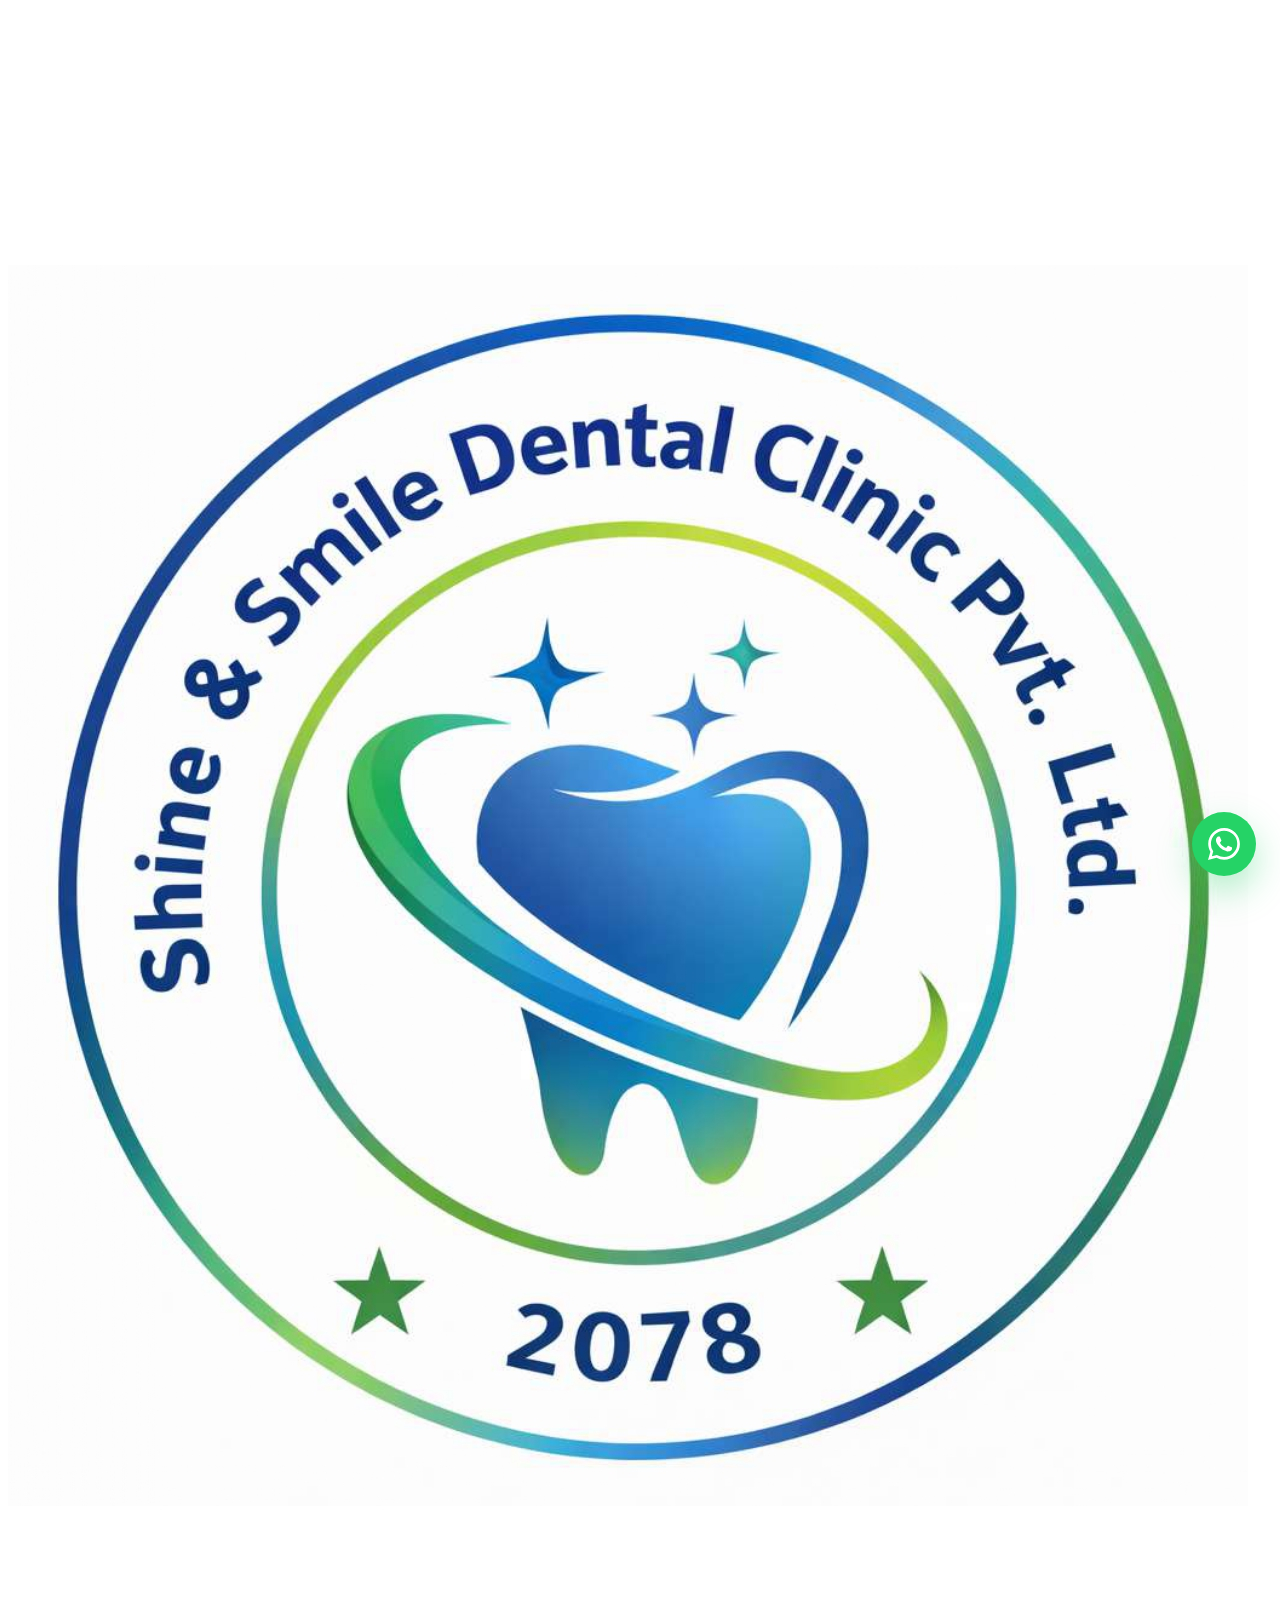
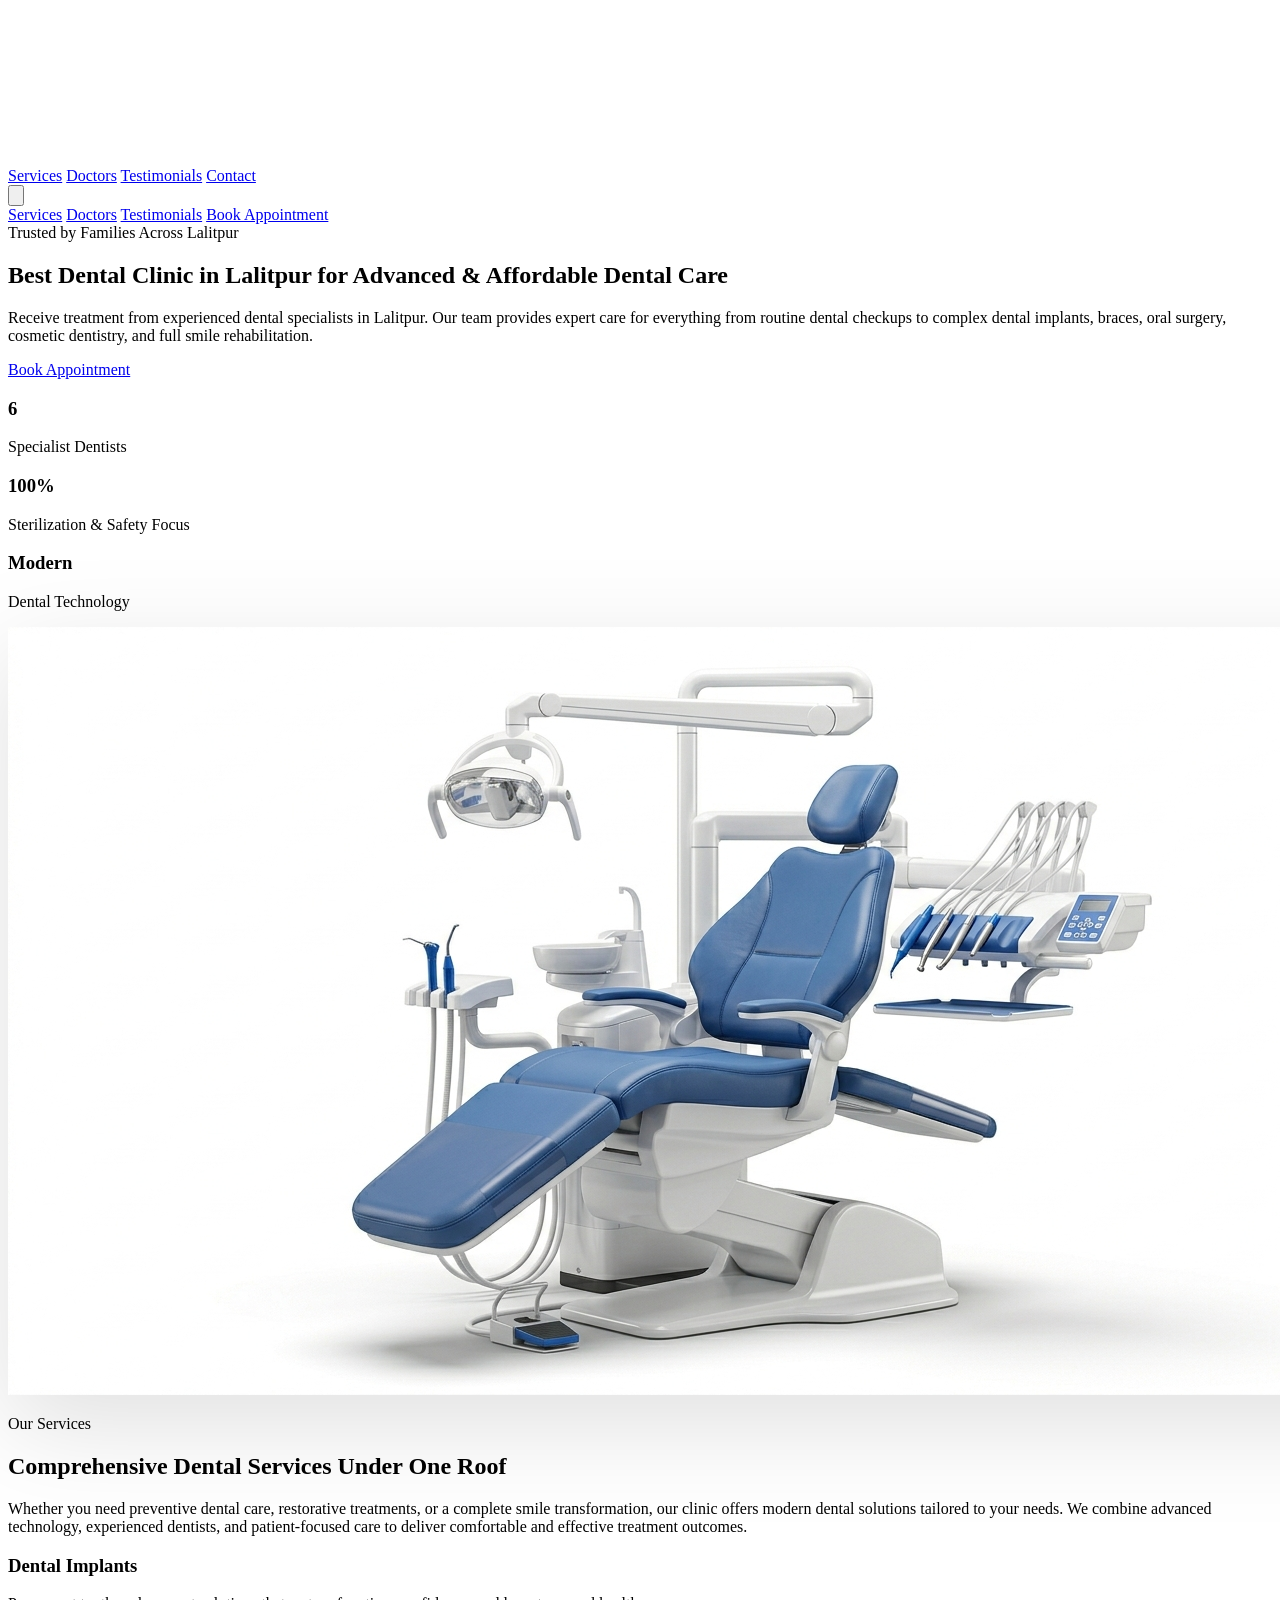
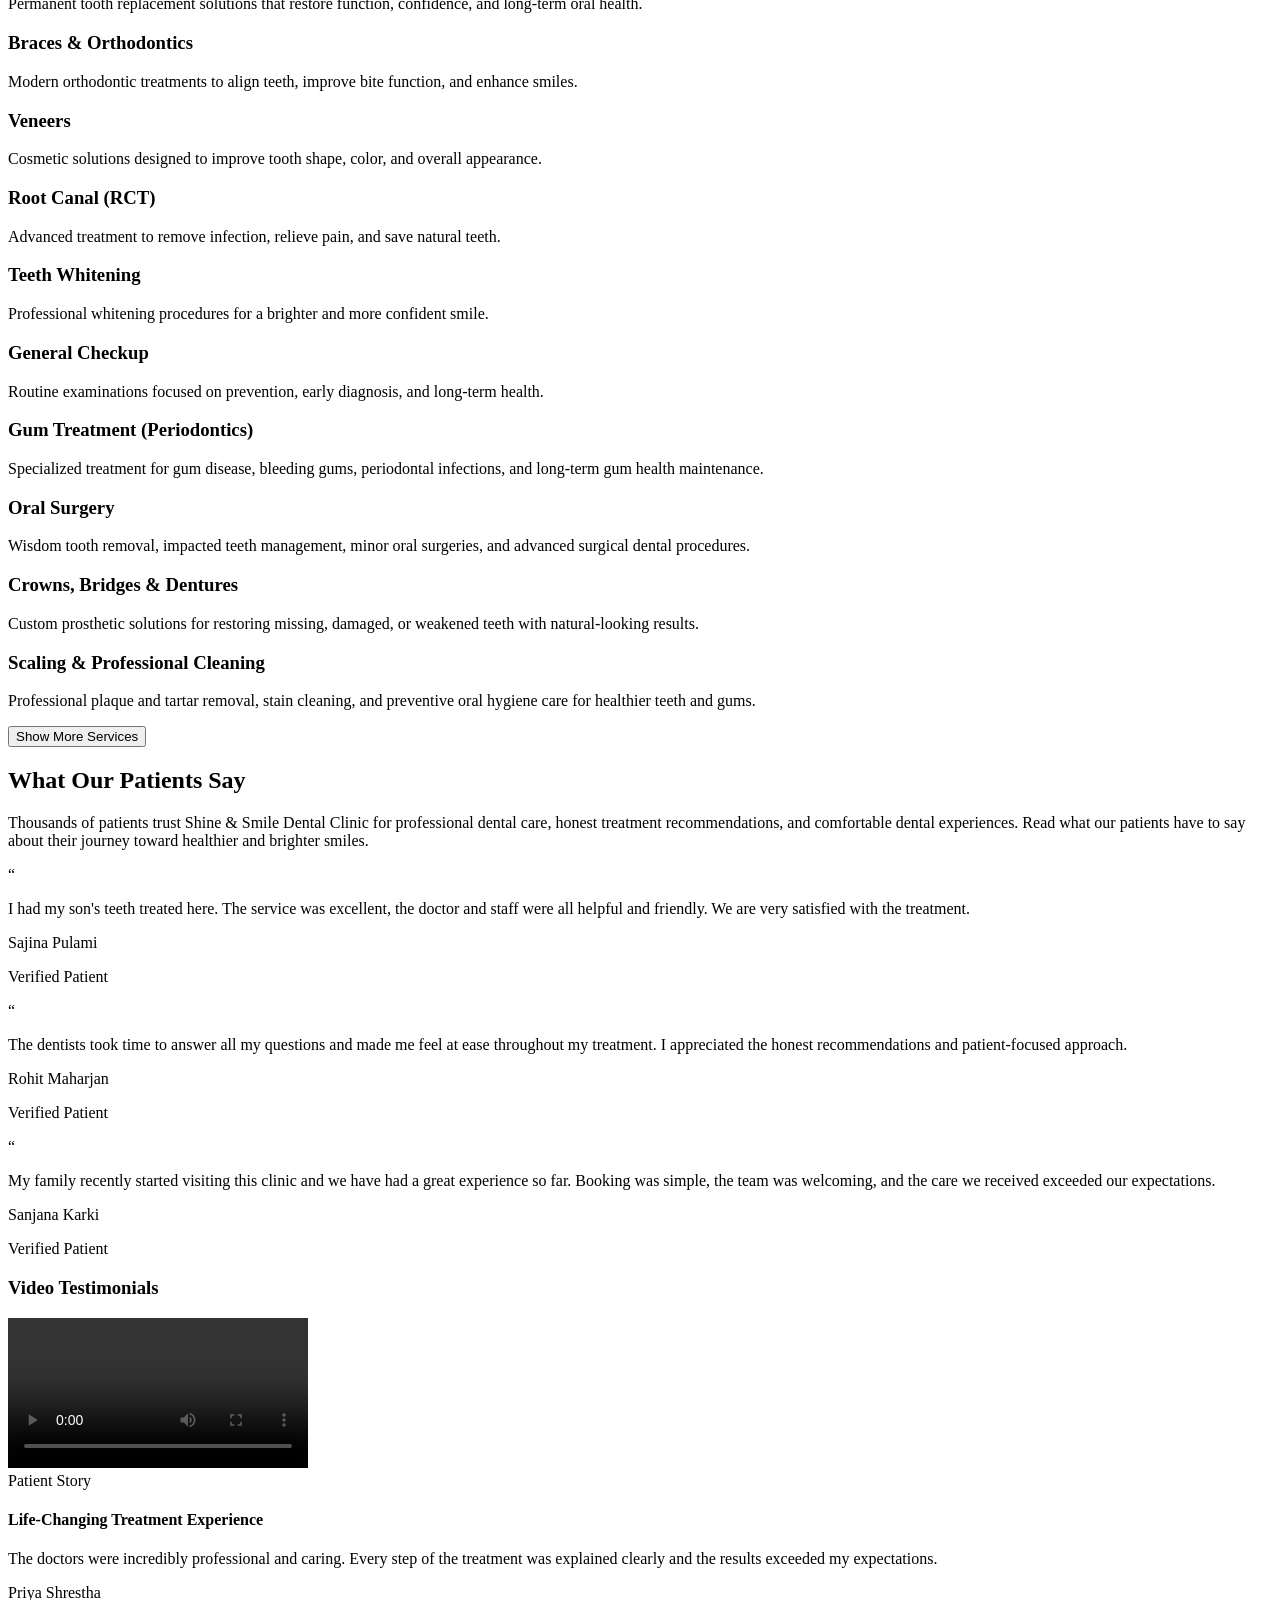
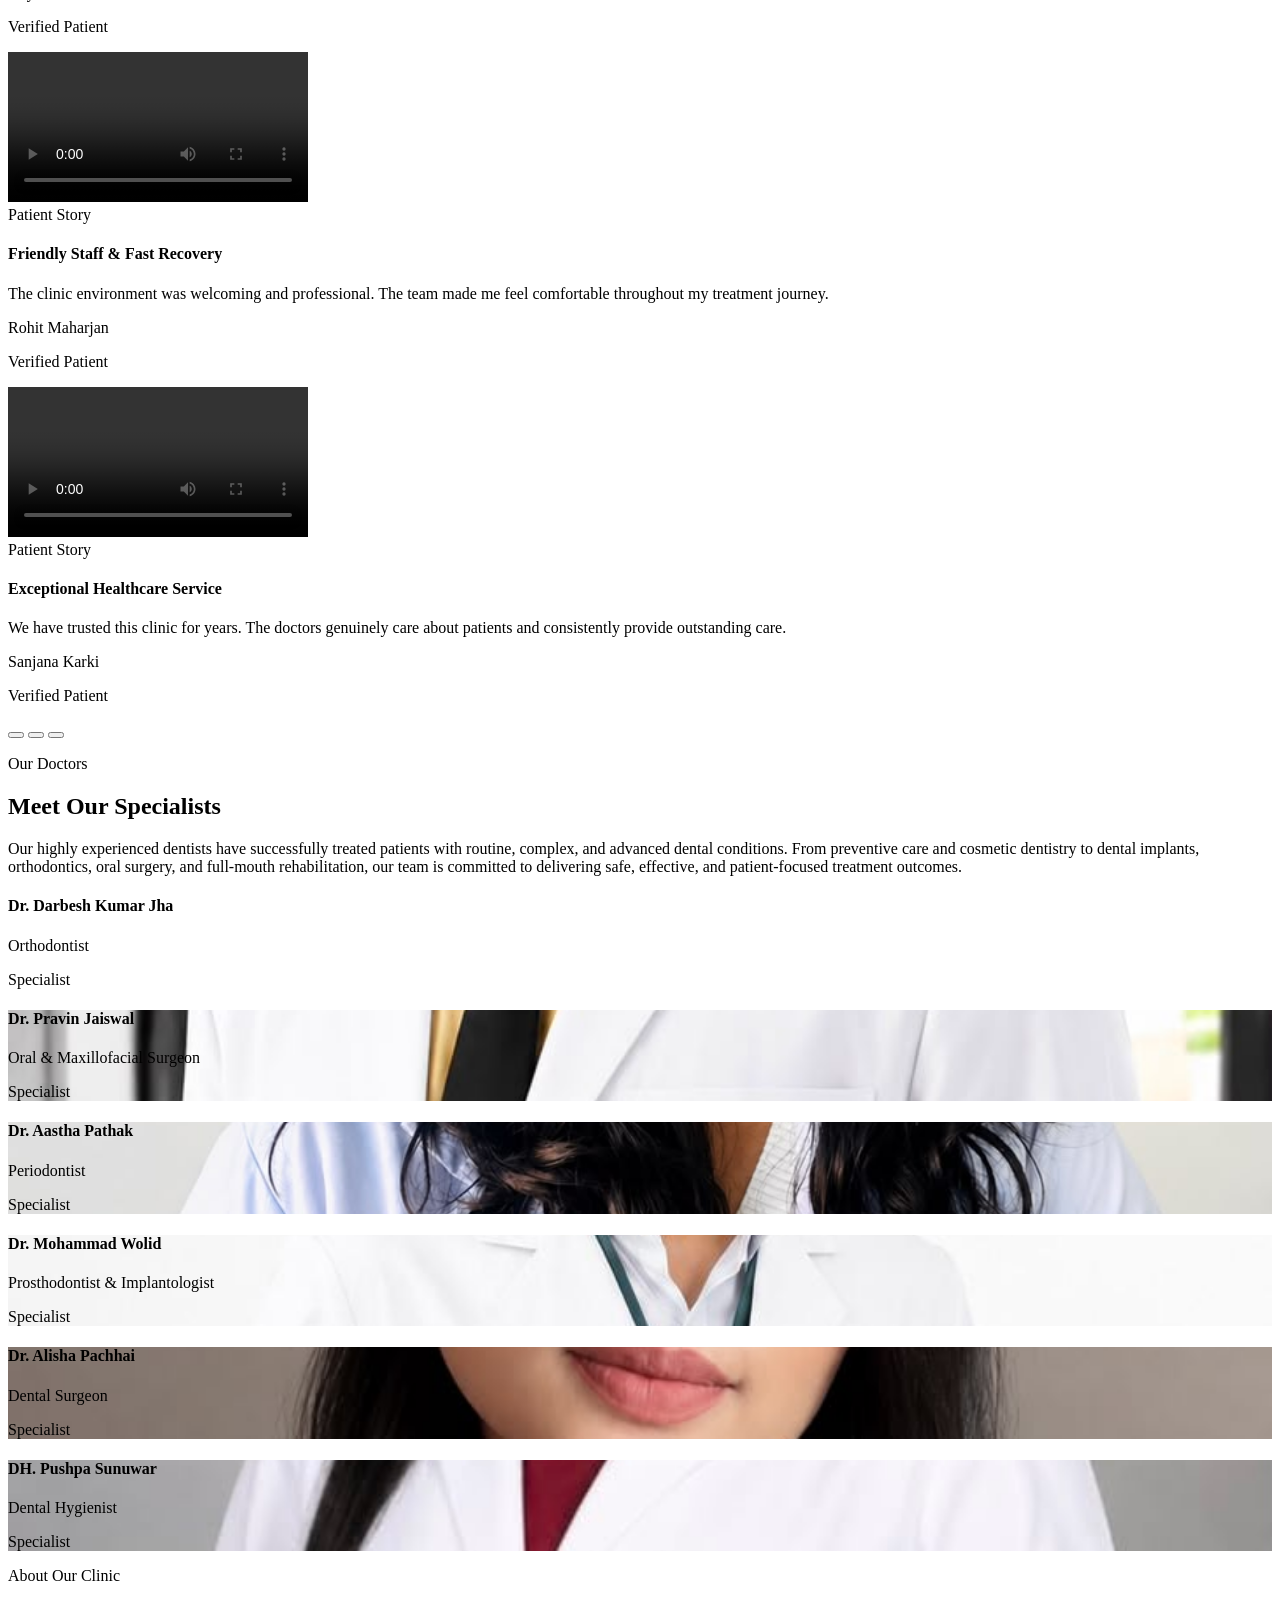
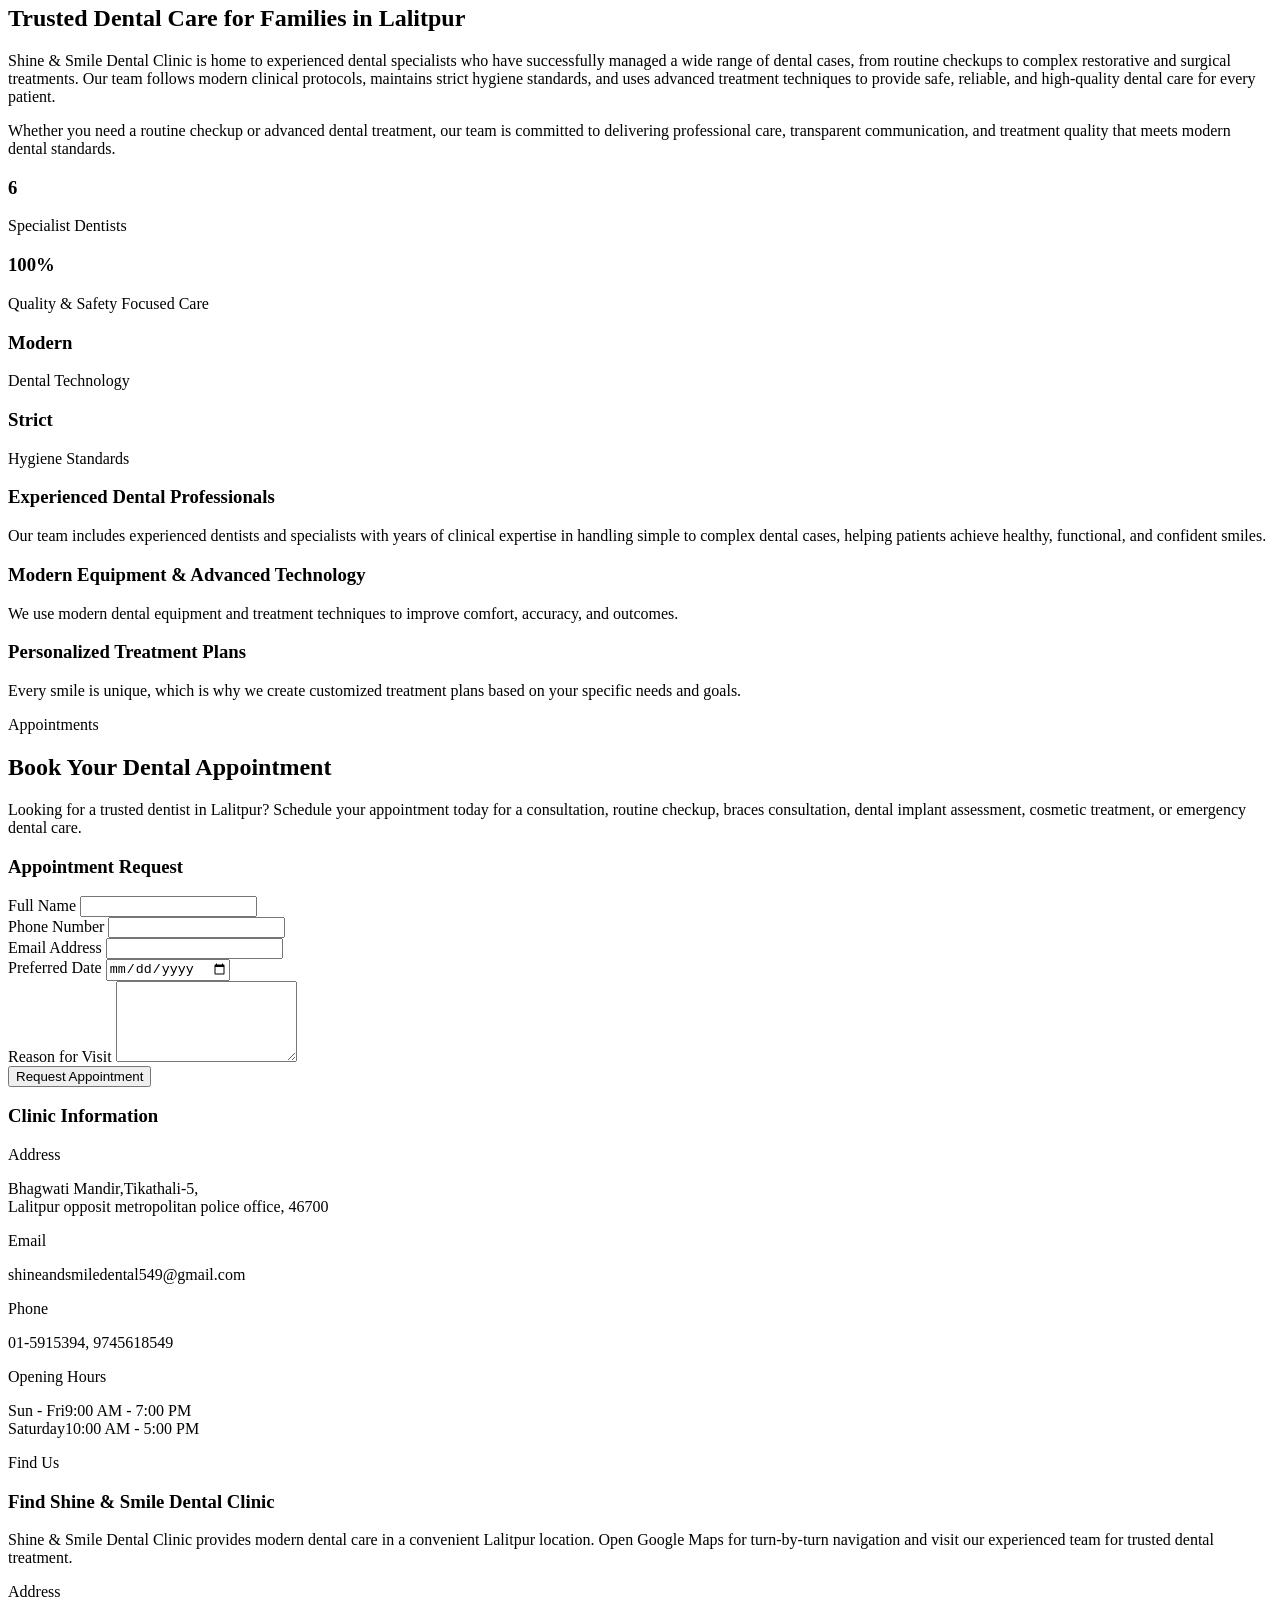
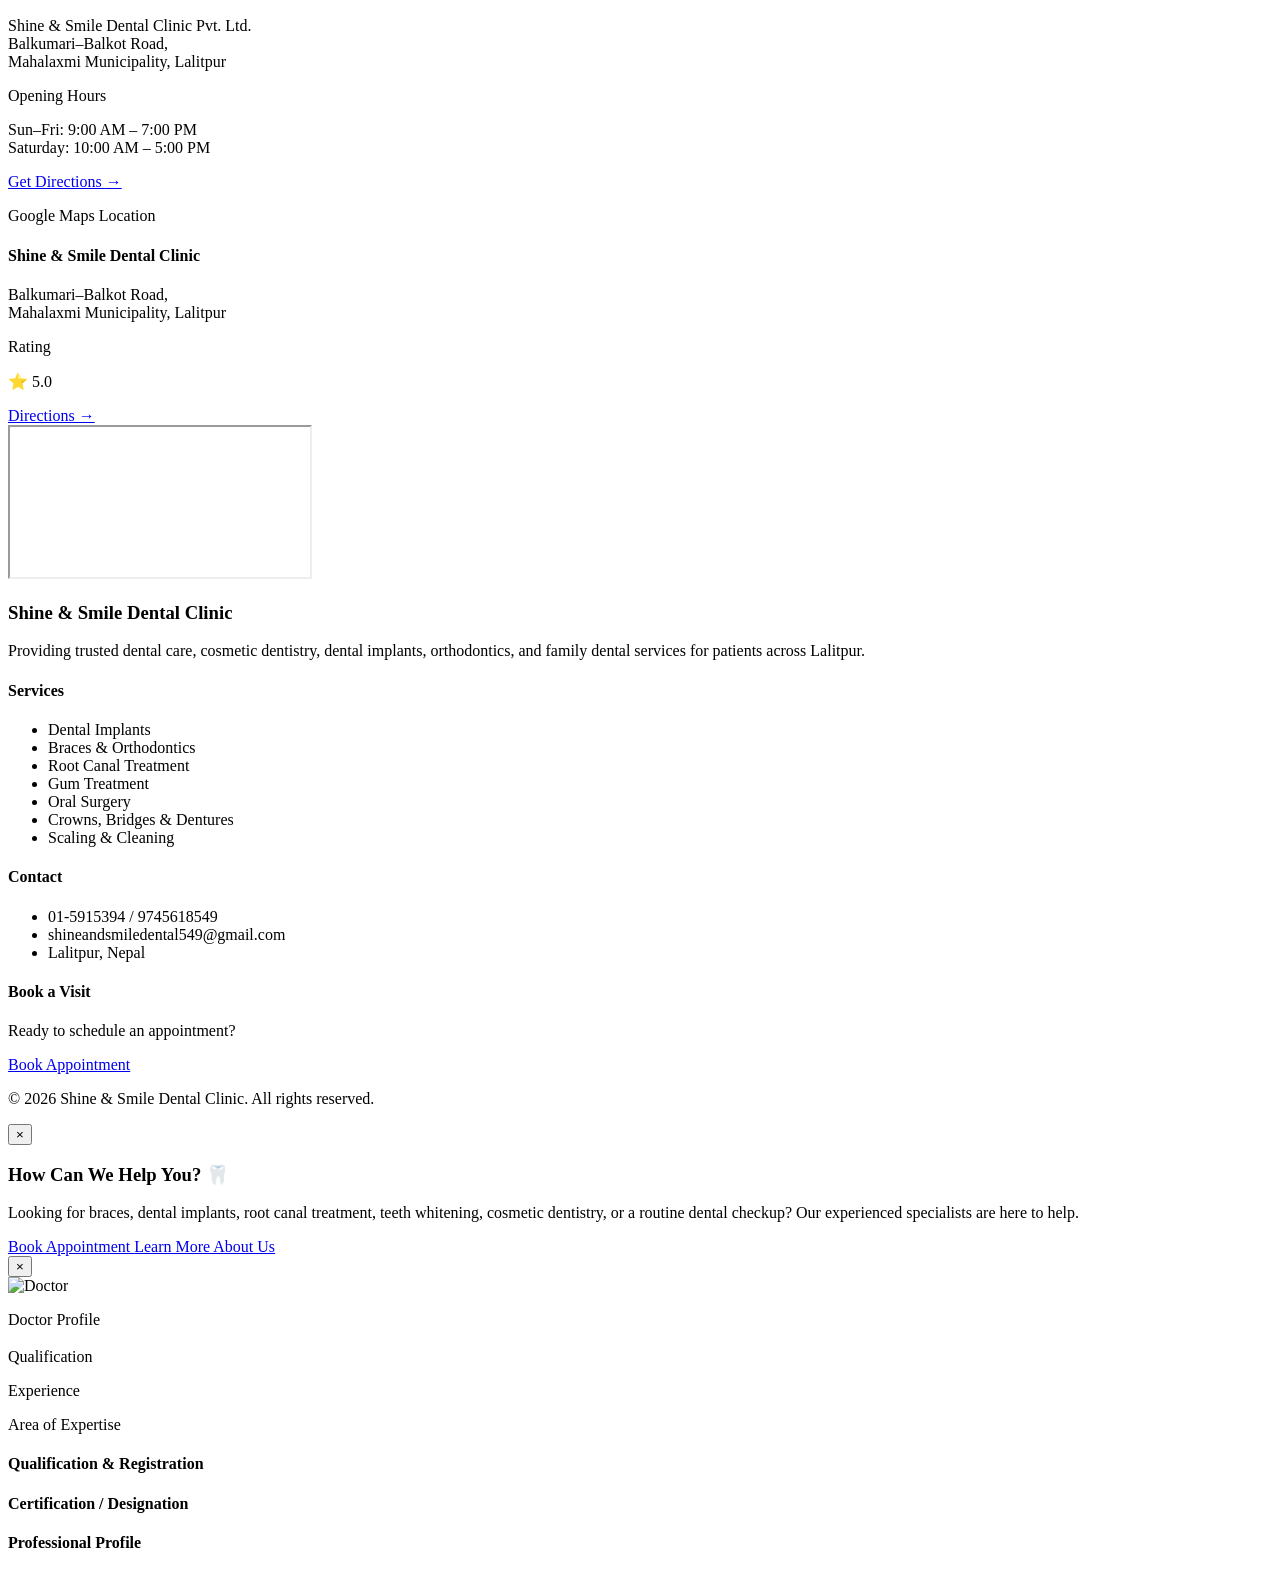
==== index.html @ f63f54f9 "final changes" ====
<!DOCTYPE html>
<html lang="en">
<head>
    <meta charset="UTF-8">
    <meta name="viewport" content="width=device-width, initial-scale=1.0">
    <title>Best Dental Clinic in Lalitpur | Shine & Smile Dental Clinic</title>
    <meta name="description" content="Shine & Smile Dental Clinic is a trusted dental clinic in Lalitpur offering dental implants, braces, root canal treatment, teeth whitening, cosmetic dentistry, and family dental care.">
    <script src="https://cdn.tailwindcss.com"></script>
    <link href="https://fonts.googleapis.com/css2?family=Inter:wght@300;400;500;600;700&display=swap" rel="stylesheet">
    <script>
        tailwind.config = {
            theme: {
                extend: {
                    fontFamily: {
                        sans: ['Inter', 'sans-serif'],
                    },
                    colors: {
                        brand: {
                            light: '#dbe2ff', /* The exact light periwinkle/blue from the design */
                        }
                    }
                }
            }
        }
    </script>
    <style>
        /* Custom scrollbar to match the clean aesthetic */
        ::-webkit-scrollbar { width: 8px; }
        ::-webkit-scrollbar-track { background: #f1f1f1; }
        ::-webkit-scrollbar-thumb { background: #cbd5e1; border-radius: 4px; }
        ::-webkit-scrollbar-thumb:hover { background: #94a3b8; }
        html {
            scroll-behavior: smooth;
        }

        .fade-up {
            opacity: 0;
            transform: translateY(40px);
            transition: all 0.8s ease;
        }

        .fade-up.show {
            opacity: 1;
            transform: translateY(0);
        }

        .fade-left {
            opacity: 0;
            transform: translateX(-60px);
            transition: all 0.9s ease;
        }

        .fade-right {
            opacity: 0;
            transform: translateX(60px);
            transition: all 0.9s ease;
        }

        .fade-left.show,
        .fade-right.show {
            opacity: 1;
            transform: translateX(0);
        }

        .zoom-in {
            opacity: 0;
            transform: scale(0.9);
            transition: all 0.8s ease;
        }

        .zoom-in.show {
            opacity: 1;
            transform: scale(1);
        }

        .float-animation {
            animation: floating 4s ease-in-out infinite;
        }

        @keyframes floating {
            0%,100% { transform: translateY(0px); }
            50% { transform: translateY(-10px); }
        }

        .hero-chair {
            position: relative;
            z-index: 2;
            animation: chairDrift 12s ease-in-out infinite;
            filter: drop-shadow(0 30px 50px rgba(0,0,0,0.12));
            transform-origin: center center;
            will-change: transform;
        }

        .hero-glow {
            position: absolute;
            width: 500px;
            height: 500px;
            border-radius: 9999px;
            background: radial-gradient(circle, rgba(59,130,246,0.08) 0%, rgba(255,255,255,0) 70%);
            filter: blur(60px);
            z-index: 1;
        }

        .hero-shadow {
            position: absolute;
            bottom: 110px;
            width: 360px;
            height: 40px;
            background: rgba(0,0,0,0.08);
            border-radius: 9999px;
            filter: blur(25px);
            z-index: 0;
        }

        @keyframes chairDrift {
            0%,100% {
                transform: translate3d(0,0,0);
            }
            25% {
                transform: translate3d(8px,-6px,0);
            }
            50% {
                transform: translate3d(0,-12px,0);
            }
            75% {
                transform: translate3d(-8px,-6px,0);
            }
        }

        .loading-spinner {
            width: 20px;
            height: 20px;
            border: 2px solid rgba(255,255,255,0.3);
            border-top: 2px solid white;
            border-radius: 50%;
            animation: spin 0.8s linear infinite;
        }

        @keyframes spin {
            from { transform: rotate(0deg); }
            to { transform: rotate(360deg); }
        }

        .toast-success {
            position: fixed;
            top: 24px;
            right: 24px;
            background: white;
            border-left: 4px solid #22c55e;
            padding: 16px 20px;
            border-radius: 16px;
            box-shadow: 0 20px 40px rgba(0,0,0,0.12);
            z-index: 9999;
            transform: translateX(120%);
            transition: transform 0.4s ease;
        }

        .toast-success.show {
            transform: translateX(0);
        }

        .whatsapp-float {
            position: fixed;
            bottom: 24px;
            right: 24px;
            width: 64px;
            height: 64px;
            border-radius: 9999px;
            background: #25D366;
            display: flex;
            align-items: center;
            justify-content: center;
            box-shadow: 0 15px 35px rgba(37,211,102,0.35);
            z-index: 999;
            animation: whatsappBounce 2s infinite;
            transition: all 0.3s ease;
        }

        .whatsapp-float:hover {
            transform: scale(1.1);
        }

        @keyframes whatsappBounce {
            0%,20%,50%,80%,100% { transform: translateY(0); }
            40% { transform: translateY(-12px); }
            60% { transform: translateY(-6px); }
        }

        @media (max-width: 768px) {
            .whatsapp-float {
                width: 58px;
                height: 58px;
                bottom: 18px;
                right: 18px;
            }
        }

        @media (max-width: 768px) {
          #serviceModal {
            align-items: flex-end;
          }

          #serviceModal .modal-content {
            width: 100%;
            max-height: 90vh;
            overflow-y: auto;
            border-radius: 24px 24px 0 0;
            animation: slideUpModal 0.3s ease;
          }
        }

        @media (max-width: 768px) {
          .map-location-card {
            display: none;
          }
        }

        @keyframes slideUpModal {
          from {
            transform: translateY(100%);
            opacity: 0;
          }
          to {
            transform: translateY(0);
            opacity: 1;
          }
        }
    </style>
</head>
<body class="font-sans text-gray-900 antialiased bg-white">

    <nav class="max-w-7xl mx-auto px-4 sm:px-6 lg:px-8 py-4 flex justify-between items-center sticky top-0 bg-white/90 backdrop-blur-md z-50 border-b border-gray-100 transition-all duration-300 relative rounded-b-2xl">
        <img src="logo.jpg" alt="Shine & Smile Dental Clinic logo" class="h-16 w-auto">
        <div class="hidden md:flex space-x-8 text-sm font-medium text-gray-600">
            <a href="#services" class="hover:text-black">Services</a>
            <a href="#doctors" class="hover:text-black">Doctors</a>
            <a href="#testimonials" class="hover:text-black">Testimonials</a>
            <a href="#appointment" class="hover:text-black">Contact</a>
        </div>
        <button id="mobileMenuBtn" class="md:hidden block text-gray-600">
            <svg class="w-6 h-6" fill="none" stroke="currentColor" viewBox="0 0 24 24"><path stroke-linecap="round" stroke-linejoin="round" stroke-width="2" d="M4 6h16M4 12h16M4 18h16"></path></svg>
        </button>
        <div id="mobileMenu" class="hidden absolute top-full left-0 w-full bg-white border-b border-gray-200 shadow-lg md:hidden">
            <div class="flex flex-col p-4">
                <a href="#services" class="mobile-link py-3 border-b border-gray-100">Services</a>
                <a href="#doctors" class="mobile-link py-3 border-b border-gray-100">Doctors</a>
                <a href="#testimonials" class="mobile-link py-3 border-b border-gray-100">Testimonials</a>
                <a href="#appointment" class="mobile-link py-3">Book Appointment</a>
            </div>
        </div>
    </nav>

    <section class="w-full min-h-[700px] flex flex-col lg:flex-row fade-up show">

        <div class="lg:w-1/2 flex items-center px-8 md:px-16 lg:px-20 py-16 fade-left show">
            <div class="max-w-xl">
                <div class="inline-flex items-center gap-2 px-4 py-2 rounded-full bg-blue-50 text-blue-700 text-sm font-medium mb-6">
                    <span class="w-2 h-2 bg-green-500 rounded-full"></span>
                    Trusted by Families Across Lalitpur
                </div>
                <h1 class="text-4xl md:text-5xl lg:text-6xl font-bold leading-tight mb-6">
                    Best Dental Clinic in Lalitpur for Advanced & Affordable Dental Care
                </h1>

                <p class="text-gray-600 text-base md:text-lg mb-8 leading-relaxed max-w-lg">
                    Receive treatment from experienced dental specialists in Lalitpur. Our team provides expert care for everything from routine dental checkups to complex dental implants, braces, oral surgery, cosmetic dentistry, and full smile rehabilitation.
                </p>

                <a href="#appointment" class="inline-block px-8 py-4 bg-black text-white text-sm font-semibold rounded-xl hover:scale-105 transition-all duration-300 shadow-lg">
                    Book Appointment
                </a>
                <div class="grid grid-cols-3 gap-8 mt-12 pt-8 border-t border-gray-200 float-animation">
                    <div>
                        <h3 class="text-2xl font-bold">6</h3>
                        <p class="text-sm text-gray-500">Specialist Dentists</p>
                    </div>
                    <div>
                        <h3 class="text-2xl font-bold">100%</h3>
                        <p class="text-sm text-gray-500">Sterilization & Safety Focus</p>
                    </div>
                    <div>
                        <h3 class="text-2xl font-bold">Modern</h3>
                        <p class="text-sm text-gray-500">Dental Technology</p>
                    </div>
                </div>
            </div>
        </div>

        <div class="lg:w-1/2 h-[500px] lg:h-[700px] overflow-hidden flex items-center justify-center fade-right show relative">
            <!--
            <video class="w-full h-full object-cover scale-110" autoplay muted loop playsinline>
                <source src="client1.2.mp4" type="video/mp4">
            </video>
            -->

            <img
                src="chair.png"
                alt="Modern Dental Chair"
                class="hero-chair w-[120%] h-[120%] object-contain"
            >
        </div>

    </section>

    <section id="services" class="py-24 bg-white border-t border-b border-gray-100 fade-up">
        <div class="max-w-7xl mx-auto px-6 lg:px-8">

            <div class="flex flex-col lg:flex-row lg:items-end lg:justify-between gap-8 mb-16">
                <div class="max-w-3xl">
                    <p class="uppercase tracking-[0.2em] text-sm text-gray-500 mb-4">Our Services</p>
                    <h2 class="text-4xl md:text-5xl font-bold mb-6">
                        Comprehensive Dental Services Under One Roof
                    </h2>
                    <p class="text-lg text-gray-600 leading-relaxed">
                        Whether you need preventive dental care, restorative treatments, or a complete smile transformation, our clinic offers modern dental solutions tailored to your needs. We combine advanced technology, experienced dentists, and patient-focused care to deliver comfortable and effective treatment outcomes.
                    </p>
                </div>
            </div>

    <div class="border border-gray-200 bg-white">

        <div class="grid lg:grid-cols-2 border-b border-gray-200 cursor-pointer hover:bg-gray-50 transition">
            <div class="p-8 lg:p-10 border-r border-gray-200">
                <h3 class="text-2xl font-bold">Dental Implants</h3>
            </div>
            <div class="p-8 lg:p-10 flex items-center justify-between">
                <p class="text-gray-600 max-w-xl">Permanent tooth replacement solutions that restore function, confidence, and long-term oral health.</p>
            </div>
        </div>

        <div class="grid lg:grid-cols-2 border-b border-gray-200 cursor-pointer hover:bg-gray-50 transition">
            <div class="p-8 lg:p-10 border-r border-gray-200">
                <h3 class="text-2xl font-bold">Braces & Orthodontics</h3>
            </div>
            <div class="p-8 lg:p-10 flex items-center justify-between">
                <p class="text-gray-600 max-w-xl">Modern orthodontic treatments to align teeth, improve bite function, and enhance smiles.</p>
            </div>
        </div>

        <div class="grid lg:grid-cols-2 border-b border-gray-200 cursor-pointer hover:bg-gray-50 transition">
            <div class="p-8 lg:p-10 border-r border-gray-200">
                <h3 class="text-2xl font-bold">Veneers</h3>
            </div>
            <div class="p-8 lg:p-10 flex items-center justify-between">
                <p class="text-gray-600 max-w-xl">Cosmetic solutions designed to improve tooth shape, color, and overall appearance.</p>
            </div>
        </div>

        <div class="grid lg:grid-cols-2 border-b border-gray-200 cursor-pointer hover:bg-gray-50 transition">
            <div class="p-8 lg:p-10 border-r border-gray-200">
                <h3 class="text-2xl font-bold">Root Canal (RCT)</h3>
            </div>
            <div class="p-8 lg:p-10 flex items-center justify-between">
                <p class="text-gray-600 max-w-xl">Advanced treatment to remove infection, relieve pain, and save natural teeth.</p>
            </div>
        </div>

        <div class="grid lg:grid-cols-2 border-b border-gray-200 cursor-pointer hover:bg-gray-50 transition">
            <div class="p-8 lg:p-10 border-r border-gray-200">
                <h3 class="text-2xl font-bold">Teeth Whitening</h3>
            </div>
            <div class="p-8 lg:p-10 flex items-center justify-between">
                <p class="text-gray-600 max-w-xl">Professional whitening procedures for a brighter and more confident smile.</p>
            </div>
        </div>

        <div id="moreServices" class="max-h-0 overflow-hidden transition-all duration-700 ease-in-out">
        <div class="grid lg:grid-cols-2 cursor-pointer hover:bg-gray-50 transition">
            <div class="p-8 lg:p-10 border-r border-gray-200">
                <h3 class="text-2xl font-bold">General Checkup</h3>
            </div>
            <div class="p-8 lg:p-10 flex items-center justify-between">
                <p class="text-gray-600 max-w-xl">Routine examinations focused on prevention, early diagnosis, and long-term health.</p>
            </div>
        </div>

        <div class="grid lg:grid-cols-2 border-t border-gray-200 cursor-pointer hover:bg-gray-50 transition">
            <div class="p-8 lg:p-10 border-r border-gray-200">
                <h3 class="text-2xl font-bold">Gum Treatment (Periodontics)</h3>
            </div>
            <div class="p-8 lg:p-10 flex items-center justify-between">
                <p class="text-gray-600 max-w-xl">Specialized treatment for gum disease, bleeding gums, periodontal infections, and long-term gum health maintenance.</p>
            </div>
        </div>

        <div class="grid lg:grid-cols-2 border-t border-gray-200 cursor-pointer hover:bg-gray-50 transition">
            <div class="p-8 lg:p-10 border-r border-gray-200">
                <h3 class="text-2xl font-bold">Oral Surgery</h3>
            </div>
            <div class="p-8 lg:p-10 flex items-center justify-between">
                <p class="text-gray-600 max-w-xl">Wisdom tooth removal, impacted teeth management, minor oral surgeries, and advanced surgical dental procedures.</p>
            </div>
        </div>

        <div class="grid lg:grid-cols-2 border-t border-gray-200 cursor-pointer hover:bg-gray-50 transition">
            <div class="p-8 lg:p-10 border-r border-gray-200">
                <h3 class="text-2xl font-bold">Crowns, Bridges & Dentures</h3>
            </div>
            <div class="p-8 lg:p-10 flex items-center justify-between">
                <p class="text-gray-600 max-w-xl">Custom prosthetic solutions for restoring missing, damaged, or weakened teeth with natural-looking results.</p>
            </div>
        </div>

        <div class="grid lg:grid-cols-2 border-t border-gray-200 cursor-pointer hover:bg-gray-50 transition">
            <div class="p-8 lg:p-10 border-r border-gray-200">
                <h3 class="text-2xl font-bold">Scaling & Professional Cleaning</h3>
            </div>
            <div class="p-8 lg:p-10 flex items-center justify-between">
                <p class="text-gray-600 max-w-xl">Professional plaque and tartar removal, stain cleaning, and preventive oral hygiene care for healthier teeth and gums.</p>
            </div>
        </div>
        </div>

    </div>

    <div class="text-center mt-8">
        <button id="showMoreServicesBtn" class="px-8 py-3 bg-black text-white rounded-xl font-medium hover:scale-105 transition-all duration-300">
            Show More Services
        </button>
    </div>

        </div>
    </section>

    <section id="testimonials" class="max-w-7xl mx-auto px-4 sm:px-6 lg:px-8 py-16 md:py-24 fade-up">
        <h2 class="text-3xl md:text-4xl font-bold mb-4">What Our Patients Say</h2>
        <p class="text-gray-600 mb-12 text-base max-w-3xl leading-relaxed">
            Thousands of patients trust Shine & Smile Dental Clinic for professional dental care, honest treatment recommendations, and comfortable dental experiences. Read what our patients have to say about their journey toward healthier and brighter smiles.
        </p>

        <div class="grid grid-cols-1 md:grid-cols-3 gap-8 mb-20">
            <div class="bg-white rounded-[32px] p-8 border border-gray-100 shadow-lg hover:-translate-y-2 hover:shadow-2xl transition-all duration-300 flex flex-col justify-between zoom-in">
                <div>
                    <span class="text-5xl font-serif text-blue-200 leading-none">“</span>
                    <p class="text-base text-gray-700 mt-3 mb-6 leading-relaxed">I had my son's teeth treated here. The service was excellent, the doctor and staff were all helpful and friendly. We are very satisfied with the treatment.</p>
                </div>
                <div class="flex items-center gap-3">
                    <div class="w-12 h-12 rounded-full bg-gradient-to-br from-gray-200 to-gray-400"></div>
                    <div>
                        <p class="font-bold text-base">Sajina Pulami</p>
                        <p class="text-sm text-gray-500">Verified Patient</p>
                    </div>
                </div>
            </div>
            <div class="bg-white rounded-[32px] p-8 border border-gray-100 shadow-lg hover:-translate-y-2 hover:shadow-2xl transition-all duration-300 flex flex-col justify-between zoom-in">
                <div>
                    <span class="text-5xl font-serif text-blue-200 leading-none">“</span>
                    <p class="text-base text-gray-700 mt-3 mb-6 leading-relaxed">The dentists took time to answer all my questions and made me feel at ease throughout my treatment. I appreciated the honest recommendations and patient-focused approach.</p>
                </div>
                <div class="flex items-center gap-3">
                    <div class="w-12 h-12 rounded-full bg-gradient-to-br from-gray-200 to-gray-400"></div>
                    <div>
                        <p class="font-bold text-base">Rohit Maharjan</p>
                        <p class="text-sm text-gray-500">Verified Patient</p>
                    </div>
                </div>
            </div>
            <div class="bg-white rounded-[32px] p-8 border border-gray-100 shadow-lg hover:-translate-y-2 hover:shadow-2xl transition-all duration-300 flex flex-col justify-between zoom-in">
                <div>
                    <span class="text-5xl font-serif text-blue-200 leading-none">“</span>
                    <p class="text-base text-gray-700 mt-3 mb-6 leading-relaxed">My family recently started visiting this clinic and we have had a great experience so far. Booking was simple, the team was welcoming, and the care we received exceeded our expectations.</p>
                </div>
                <div class="flex items-center gap-3">
                    <div class="w-12 h-12 rounded-full bg-gradient-to-br from-gray-200 to-gray-400"></div>
                    <div>
                        <p class="font-bold text-base">Sanjana Karki</p>
                        <p class="text-sm text-gray-500">Verified Patient</p>
                    </div>
                </div>
            </div>
        </div>

        <h3 class="text-2xl md:text-3xl font-bold mb-6">Video Testimonials</h3>

        <div id="testimonialWrapper" class="relative overflow-hidden rounded-[28px] border border-gray-200 bg-white max-w-5xl mx-auto touch-pan-y shadow-xl">

            <div id="testimonialSlider" class="flex transition-transform duration-500 ease-in-out">

                <div class="min-w-full flex flex-col lg:flex-row">
                    <div class="w-full lg:w-1/2 bg-black aspect-video">
                        <video class="w-full h-full object-cover" controls>
                            <source src="video1.mp4" type="video/mp4">
                        </video>
                    </div>

                    <div class="w-full lg:w-1/2 p-8 md:p-12 flex items-center bg-gradient-to-b from-white to-gray-50">
                        <div>
                            <span class="inline-block px-3 py-1 text-xs font-semibold tracking-wide uppercase bg-blue-50 text-blue-700 rounded-full">Patient Story</span>
                            <h4 class="text-xl md:text-2xl font-bold mt-2 mb-3">Life-Changing Treatment Experience</h4>
                            <p class="text-base text-gray-600 leading-relaxed">
                                The doctors were incredibly professional and caring. Every step of the treatment was explained clearly and the results exceeded my expectations.
                            </p>
                            <div class="mt-8 pt-6 border-t border-gray-200">
                                <p class="font-bold">Priya Shrestha</p>
                                <p class="text-sm text-gray-500">Verified Patient</p>
                            </div>
                        </div>
                    </div>
                </div>

                <div class="min-w-full flex flex-col lg:flex-row">
                    <div class="w-full lg:w-1/2 bg-black aspect-video">
                        <video class="w-full h-full object-cover" controls>
                            <source src="video2.mp4" type="video/mp4">
                        </video>
                    </div>

                    <div class="w-full lg:w-1/2 p-8 md:p-12 flex items-center bg-gradient-to-b from-white to-gray-50">
                        <div>
                            <span class="inline-block px-3 py-1 text-xs font-semibold tracking-wide uppercase bg-blue-50 text-blue-700 rounded-full">Patient Story</span>
                            <h4 class="text-xl md:text-2xl font-bold mt-2 mb-3">Friendly Staff & Fast Recovery</h4>
                            <p class="text-base text-gray-600 leading-relaxed">
                                The clinic environment was welcoming and professional. The team made me feel comfortable throughout my treatment journey.
                            </p>
                            <div class="mt-8 pt-6 border-t border-gray-200">
                                <p class="font-bold">Rohit Maharjan</p>
                                <p class="text-sm text-gray-500">Verified Patient</p>
                            </div>
                        </div>
                    </div>
                </div>

                <div class="min-w-full flex flex-col lg:flex-row">
                    <div class="w-full lg:w-1/2 bg-black aspect-video">
                        <video class="w-full h-full object-cover" controls>
                            <source src="video3.mp4" type="video/mp4">
                        </video>
                    </div>

                    <div class="w-full lg:w-1/2 p-8 md:p-12 flex items-center bg-gradient-to-b from-white to-gray-50">
                        <div>
                            <span class="inline-block px-3 py-1 text-xs font-semibold tracking-wide uppercase bg-blue-50 text-blue-700 rounded-full">Patient Story</span>
                            <h4 class="text-xl md:text-2xl font-bold mt-2 mb-3">Exceptional Healthcare Service</h4>
                            <p class="text-base text-gray-600 leading-relaxed">
                                We have trusted this clinic for years. The doctors genuinely care about patients and consistently provide outstanding care.
                            </p>
                            <div class="mt-8 pt-6 border-t border-gray-200">
                                <p class="font-bold">Sanjana Karki</p>
                                <p class="text-sm text-gray-500">Verified Patient</p>
                            </div>
                        </div>
                    </div>
                </div>

            </div>

            </div>
            <div class="flex justify-center gap-3 py-6 bg-white border-t border-gray-200">
                <button class="testimonial-dot w-3 h-3 rounded-full bg-black transition-all duration-300" data-slide="0"></button>
                <button class="testimonial-dot w-3 h-3 rounded-full bg-gray-300 transition-all duration-300" data-slide="1"></button>
                <button class="testimonial-dot w-3 h-3 rounded-full bg-gray-300 transition-all duration-300" data-slide="2"></button>
            </div>

        </div>
    </section>

    <section id="doctors" class="py-24 bg-white border-t border-b border-gray-100 fade-up">
        <div class="max-w-7xl mx-auto px-4 sm:px-6 lg:px-8">
            <div class="text-center max-w-3xl mx-auto mb-16">
                <p class="uppercase tracking-[0.25em] text-sm text-gray-500 mb-4">Our Doctors</p>
                <h2 class="text-4xl md:text-5xl font-bold mb-5">Meet Our Specialists</h2>
                <p class="text-gray-600 text-base md:text-lg leading-relaxed">
                    Our highly experienced dentists have successfully treated patients with routine, complex, and advanced dental conditions. From preventive care and cosmetic dentistry to dental implants, orthodontics, oral surgery, and full-mouth rehabilitation, our team is committed to delivering safe, effective, and patient-focused treatment outcomes.
                </p>
            </div>
            
            <div class="grid grid-cols-1 md:grid-cols-2 lg:grid-cols-3 gap-6">
                <!-- Dr. Darbesh Kumar Jha (BDS, MDS) -->
                <div class="group relative bg-gradient-to-br from-gray-200 via-gray-300 to-gray-400 rounded-[32px] overflow-hidden aspect-[3/4] flex items-end shadow-lg hover:-translate-y-3 hover:shadow-2xl hover:scale-[1.02] transition-all duration-500 border border-white/40 cursor-pointer zoom-in" onclick="openDoctorModal('doctor1')">
                    <div class="w-full p-6 bg-gradient-to-t from-black via-black/90 to-transparent">
                        <h4 class="font-bold text-white text-lg mb-1 tracking-wide">Dr. Darbesh Kumar Jha</h4>
                        <p class="text-sm text-white/80">Orthodontist</p>
                        <div class="mt-4 inline-flex items-center gap-2 text-xs text-white/90 bg-white/10 px-3 py-1 rounded-full border border-white/20">
                            Specialist
                        </div>
                    </div>
                </div>
                <!-- Dr. Pravin Jaiswal (BDS, MDS) -->
                <div class="group relative bg-gradient-to-br from-gray-200 via-gray-300 to-gray-400 rounded-[32px] overflow-hidden aspect-[3/4] flex items-end shadow-lg hover:-translate-y-3 hover:shadow-2xl hover:scale-[1.02] transition-all duration-500 border border-white/40 cursor-pointer zoom-in" onclick="openDoctorModal('doctor2')" style="background:url('pravin.jpeg') center/cover no-repeat;">
                    <div class="w-full p-6 bg-gradient-to-t from-black via-black/90 to-transparent">
                        <h4 class="font-bold text-white text-lg mb-1 tracking-wide">Dr. Pravin Jaiswal</h4>
                        <p class="text-sm text-white/80">Oral & Maxillofacial Surgeon</p>
                        <div class="mt-4 inline-flex items-center gap-2 text-xs text-white/90 bg-white/10 px-3 py-1 rounded-full border border-white/20">
                            Specialist
                        </div>
                    </div>
                </div>
                <!-- Dr. Aastha Pathak (BDS, MDS) -->
                <div class="group relative bg-gradient-to-br from-gray-200 via-gray-300 to-gray-400 rounded-[32px] overflow-hidden aspect-[3/4] flex items-end shadow-lg hover:-translate-y-3 hover:shadow-2xl hover:scale-[1.02] transition-all duration-500 border border-white/40 cursor-pointer zoom-in" onclick="openDoctorModal('doctor3')" style="background:url('aastha.jpeg') center/cover no-repeat;">
                    <div class="w-full p-6 bg-gradient-to-t from-black via-black/90 to-transparent">
                        <h4 class="font-bold text-white text-lg mb-1 tracking-wide">Dr. Aastha Pathak</h4>
                        <p class="text-sm text-white/80">Periodontist</p>
                        <div class="mt-4 inline-flex items-center gap-2 text-xs text-white/90 bg-white/10 px-3 py-1 rounded-full border border-white/20">
                            Specialist
                        </div>
                    </div>
                </div>
                <!-- Dr. Mohammad Wolid (BDS, MDS) -->
                <div class="group relative bg-gradient-to-br from-gray-200 via-gray-300 to-gray-400 rounded-[32px] overflow-hidden aspect-[3/4] flex items-end shadow-lg hover:-translate-y-3 hover:shadow-2xl hover:scale-[1.02] transition-all duration-500 border border-white/40 cursor-pointer zoom-in" onclick="openDoctorModal('doctor4')" style="background:url('mohammad.jpeg') center/cover no-repeat;">
                    <div class="w-full p-6 bg-gradient-to-t from-black via-black/90 to-transparent">
                        <h4 class="font-bold text-white text-lg mb-1 tracking-wide">Dr. Mohammad Wolid</h4>
                        <p class="text-sm text-white/80">Prosthodontist & Implantologist</p>
                        <div class="mt-4 inline-flex items-center gap-2 text-xs text-white/90 bg-white/10 px-3 py-1 rounded-full border border-white/20">
                            Specialist
                        </div>
                    </div>
                </div>
                <!-- Dr. Alisha Pachhai (BDS) -->
                <div class="group relative bg-gradient-to-br from-gray-200 via-gray-300 to-gray-400 rounded-[32px] overflow-hidden aspect-[3/4] flex items-end shadow-lg hover:-translate-y-3 hover:shadow-2xl hover:scale-[1.02] transition-all duration-500 border border-white/40 cursor-pointer zoom-in" onclick="openDoctorModal('doctor5')" style="background:url('alisha.jpeg') center/cover no-repeat;">
                    <div class="w-full p-6 bg-gradient-to-t from-black via-black/90 to-transparent">
                        <h4 class="font-bold text-white text-lg mb-1 tracking-wide">Dr. Alisha Pachhai</h4>
                        <p class="text-sm text-white/80">Dental Surgeon</p>
                        <div class="mt-4 inline-flex items-center gap-2 text-xs text-white/90 bg-white/10 px-3 py-1 rounded-full border border-white/20">
                            Specialist
                        </div>
                    </div>
                </div>
                <!-- DH. Pushpa Sunuwar (CDS) -->
                <div class="group relative bg-gradient-to-br from-gray-200 via-gray-300 to-gray-400 rounded-[32px] overflow-hidden aspect-[3/4] flex items-end shadow-lg hover:-translate-y-3 hover:shadow-2xl hover:scale-[1.02] transition-all duration-500 border border-white/40 cursor-pointer zoom-in" onclick="openDoctorModal('doctor6')" style="background:url('pushpa.jpeg') center/cover no-repeat;">
                    <div class="w-full p-6 bg-gradient-to-t from-black via-black/90 to-transparent">
                        <h4 class="font-bold text-white text-lg mb-1 tracking-wide">DH. Pushpa Sunuwar</h4>
                        <p class="text-sm text-white/80">Dental Hygienist</p>
                        <div class="mt-4 inline-flex items-center gap-2 text-xs text-white/90 bg-white/10 px-3 py-1 rounded-full border border-white/20">
                            Specialist
                        </div>
                    </div>
                </div>
            </div>
        </div>
    </section>

    <section id="about" class="max-w-7xl mx-auto px-6 lg:px-8 py-24 fade-up">

        <div class="grid lg:grid-cols-2 gap-20 items-center mb-24">

            <div>
                <p class="uppercase tracking-[0.2em] text-sm text-gray-500 mb-4">
                    About Our Clinic
                </p>

                <h2 class="text-4xl md:text-5xl font-bold leading-tight mb-8">
                    Trusted Dental Care for Families in Lalitpur
                </h2>

                <p class="text-gray-600 text-lg leading-relaxed mb-8">
                    Shine & Smile Dental Clinic is home to experienced dental specialists who have successfully managed a wide range of dental cases, from routine checkups to complex restorative and surgical treatments. Our team follows modern clinical protocols, maintains strict hygiene standards, and uses advanced treatment techniques to provide safe, reliable, and high-quality dental care for every patient.
                </p>

                <p class="text-gray-600 leading-relaxed">
                    Whether you need a routine checkup or advanced dental treatment, our team is committed to delivering professional care, transparent communication, and treatment quality that meets modern dental standards.
                </p>
            </div>

            <div class="grid grid-cols-2 gap-6 zoom-in">

                <div class="border border-gray-200 p-8">
                    <h3 class="text-4xl font-bold mb-2">6</h3>
                    <p class="text-gray-500">Specialist Dentists</p>
                </div>

                <div class="border border-gray-200 p-8">
                    <h3 class="text-4xl font-bold mb-2">100%</h3>
                    <p class="text-gray-500">Quality & Safety Focused Care</p>
                </div>

                <div class="border border-gray-200 p-8">
                    <h3 class="text-3xl md:text-4xl font-bold mb-2 break-words">Modern</h3>
                    <p class="text-gray-500">Dental Technology</p>
                </div>

                <div class="border border-gray-200 p-8">
                    <h3 class="text-3xl md:text-4xl font-bold mb-2 break-words">Strict</h3>
                    <p class="text-gray-500">Hygiene Standards</p>
                </div>

            </div>

        </div>

        <div class="border-t border-gray-200 pt-16">

            <div class="grid md:grid-cols-3 gap-12">

                <div>
                    <h3 class="text-xl font-bold mb-4">
                        Experienced Dental Professionals
                    </h3>

                    <p class="text-gray-600 leading-relaxed">
                        Our team includes experienced dentists and specialists with years of clinical expertise in handling simple to complex dental cases, helping patients achieve healthy, functional, and confident smiles.
                    </p>
                </div>

                <div>
                    <h3 class="text-xl font-bold mb-4">
                        Modern Equipment & Advanced Technology
                    </h3>

                    <p class="text-gray-600 leading-relaxed">
                        We use modern dental equipment and treatment techniques to improve comfort, accuracy, and outcomes.
                    </p>
                </div>

                <div>
                    <h3 class="text-xl font-bold mb-4">
                        Personalized Treatment Plans
                    </h3>

                    <p class="text-gray-600 leading-relaxed">
                        Every smile is unique, which is why we create customized treatment plans based on your specific needs and goals.
                    </p>
                </div>

            </div>

        </div>

    </section>

    <section id="appointment" class="max-w-7xl mx-auto px-6 lg:px-8 py-24 fade-up">

        <div class="mb-16">
            <p class="uppercase tracking-[0.2em] text-sm text-gray-500 mb-3">Appointments</p>
            <h2 class="text-4xl font-bold mb-4">Book Your Dental Appointment</h2>
            <p class="text-gray-600 max-w-2xl">
                Looking for a trusted dentist in Lalitpur? Schedule your appointment today for a consultation, routine checkup, braces consultation, dental implant assessment, cosmetic treatment, or emergency dental care.
            </p>
        </div>

        <div class="grid lg:grid-cols-5 border border-gray-200 mb-12">

            <div class="lg:col-span-3 p-8 lg:p-12 border-r border-gray-200">

                <h3 class="text-2xl font-bold mb-8">Appointment Request</h3>

                <form id="appointmentForm" class="space-y-6">

                    <div class="grid md:grid-cols-2 gap-6">
                        <div>
                            <label class="block text-sm font-medium mb-2">Full Name</label>
                            <input id="fullName" type="text" class="w-full border border-gray-300 px-4 py-3 focus:outline-none focus:border-black">
                        </div>

                        <div>
                            <label class="block text-sm font-medium mb-2">Phone Number</label>
                            <input id="phone" type="text" class="w-full border border-gray-300 px-4 py-3 focus:outline-none focus:border-black">
                        </div>

                        <div>
                            <label class="block text-sm font-medium mb-2">Email Address</label>
                            <input id="email" type="email" class="w-full border border-gray-300 px-4 py-3 focus:outline-none focus:border-black">
                        </div>

                        <div>
                            <label class="block text-sm font-medium mb-2">Preferred Date</label>
                            <input id="appointmentDate" type="date" class="w-full border border-gray-300 px-4 py-3 focus:outline-none focus:border-black">
                        </div>
                    </div>

                    <div>
                        <label class="block text-sm font-medium mb-2">Reason for Visit</label>
                        <textarea id="message" rows="5" class="w-full border border-gray-300 px-4 py-3 focus:outline-none focus:border-black"></textarea>
                    </div>

                    <button id="submitBtn" type="submit" class="bg-black text-white px-8 py-3 font-medium hover:bg-gray-800 transition flex items-center gap-3">
                        <span id="submitText">Request Appointment</span>
                    </button>

                </form>

            </div>

            <div class="lg:col-span-2 p-8 lg:p-12 bg-gray-50">

                <h3 class="text-2xl font-bold mb-8">Clinic Information</h3>

                <div class="space-y-8">

                    <div>
                        <p class="text-sm text-gray-500 mb-2">Address</p>
                        <p class="leading-relaxed">
                            Bhagwati Mandir,Tikathali-5,<br> Lalitpur opposit metropolitan police office, 46700
                        </p>
                    </div>

                    <div>
                        <p class="text-sm text-gray-500 mb-2">Email</p>
                        <p>shineandsmiledental549@gmail.com</p>
                    </div>

                    <div>
                        <p class="text-sm text-gray-500 mb-2">Phone</p>
                        <p>01-5915394, 9745618549</p>
                    </div>

                    <div>
                        <p class="text-sm text-gray-500 mb-3">Opening Hours</p>
                        <div class="space-y-2 text-sm">
                            <div class="flex justify-between"><span>Sun - Fri</span><span>9:00 AM - 7:00 PM</span></div>
                            <div class="flex justify-between"><span>Saturday</span><span>10:00 AM - 5:00 PM</span></div>
                        </div>
                    </div>

                </div>

            </div>

        </div>

        <div class="border border-gray-200 overflow-hidden rounded-[28px] bg-white zoom-in">

            <div class="grid lg:grid-cols-2">

                <div class="p-10 lg:p-14 flex flex-col justify-center bg-gradient-to-br from-gray-50 to-white">

                    <p class="uppercase tracking-[0.2em] text-sm text-gray-500 mb-4">
                        Find Us
                    </p>

                    <h3 class="text-3xl md:text-4xl font-bold mb-6">
                        Find Shine & Smile Dental Clinic
                    </h3>

                    <p class="text-gray-600 leading-relaxed mb-8 max-w-lg">
                        Shine & Smile Dental Clinic provides modern dental care in a convenient Lalitpur location. Open Google Maps for turn-by-turn navigation and visit our experienced team for trusted dental treatment.
                    </p>

                    <div class="space-y-4 mb-8">
                        <div>
                            <p class="text-sm text-gray-500 mb-1">Address</p>
                            <p class="font-medium">Shine & Smile Dental Clinic Pvt. Ltd.<br>Balkumari–Balkot Road,<br>Mahalaxmi Municipality, Lalitpur</p>
                        </div>

                        <div>
                            <p class="text-sm text-gray-500 mb-1">Opening Hours</p>
                            <p class="font-medium">Sun–Fri: 9:00 AM – 7:00 PM<br>Saturday: 10:00 AM – 5:00 PM</p>
                        </div>
                    </div>

                    <a
                        href="https://www.google.com/maps/search/?api=1&query=Shine+and+Smile+Dental+Clinic+Pvt.+Ltd+Lalitpur+Nepal"
                        target="_blank"
                        class="inline-flex w-fit items-center gap-3 bg-black text-white px-8 py-4 rounded-xl font-medium hover:scale-105 transition-all duration-300"
                    >
                        Get Directions
                        <span>→</span>
                    </a>

                </div>

                <div class="relative h-[400px] lg:h-auto bg-gray-100">

                    <div class="map-location-card absolute top-6 left-6 z-10 bg-white/95 backdrop-blur-md p-6 rounded-2xl shadow-2xl max-w-xs border border-gray-100">

                    <div class="flex items-center gap-2 mb-3">
                        <div class="w-3 h-3 bg-green-500 rounded-full"></div>
                        <p class="text-xs uppercase tracking-[0.2em] text-gray-500">
                            Google Maps Location
                        </p>
                    </div>

                        <h4 class="text-lg font-bold mb-2">
                            Shine & Smile Dental Clinic
                        </h4>

                        <p class="text-sm text-gray-600 leading-relaxed mb-4">
                            Balkumari–Balkot Road,<br>
                            Mahalaxmi Municipality, Lalitpur
                        </p>

                        <div class="flex items-center justify-between border-t border-gray-100 pt-4">
                            <div>
                                <p class="text-xs text-gray-500">Rating</p>
                                <p class="font-semibold">⭐ 5.0</p>
                            </div>

                            <a
                                href="https://www.google.com/maps/search/?api=1&query=Shine+and+Smile+Dental+Clinic+Pvt.+Ltd+Lalitpur+Nepal"
                                target="_blank"
                                class="text-sm font-semibold text-black"
                            >
                                Directions →
                            </a>
                        </div>

                    </div>
                    <iframe
                        class="w-full h-full"
                        loading="lazy"
                        allowfullscreen
                        referrerpolicy="no-referrer-when-downgrade"
                        src="https://www.google.com/maps/embed?pb=!1m18!1m12!1m3!1d14134.436279606796!2d85.33410899341108!3d27.6675642964453!2m3!1f0!2f0!3f0!3m2!1i1024!2i768!4f13.1!3m3!1m2!1s0x39eb19003ca7f7c7%3A0xa8599840dd34ce7d!2sShine%20and%20Smile%20Dental%20Clinic%20Pvt.Ltd.!5e0!3m2!1sen!2snp!4v1781335882133!5m2!1sen!2snp">
                    </iframe>
                </div>

            </div>

        </div>

    </section>

    <footer class="border-t border-gray-200 py-20">
        <div class="max-w-7xl mx-auto px-6 lg:px-8">

            <div class="grid md:grid-cols-4 gap-12 pb-12 border-b border-gray-200">

                <div>
                    <h3 class="text-2xl font-bold mb-4">Shine & Smile Dental Clinic</h3>
                    <p class="text-gray-600 leading-relaxed text-sm">
                        Providing trusted dental care, cosmetic dentistry, dental implants, orthodontics, and family dental services for patients across Lalitpur.
                    </p>
                </div>

                <div>
                    <h4 class="font-bold mb-4">Services</h4>
                    <ul class="space-y-3 text-gray-600 text-sm">
                        <li>Dental Implants</li>
                        <li>Braces & Orthodontics</li>
                        <li>Root Canal Treatment</li>
                        <li>Gum Treatment</li>
                        <li>Oral Surgery</li>
                        <li>Crowns, Bridges & Dentures</li>
                        <li>Scaling & Cleaning</li>
                    </ul>
                </div>

                <div>
                    <h4 class="font-bold mb-4">Contact</h4>
                    <ul class="space-y-3 text-gray-600 text-sm">
                        <li>01-5915394 / 9745618549</li>
                        <li>shineandsmiledental549@gmail.com</li>
                        <li>Lalitpur, Nepal</li>
                    </ul>
                </div>

                <div>
                    <h4 class="font-bold mb-4">Book a Visit</h4>
                    <p class="text-sm text-gray-600 mb-4">
                        Ready to schedule an appointment?
                    </p>
                    <a href="#appointment" class="inline-block bg-black text-white px-6 py-3 text-sm font-medium hover:bg-gray-800 transition">
                        Book Appointment
                    </a>
                </div>

            </div>

            <div class="pt-8 text-center text-sm text-gray-500">
                <p>© 2026 Shine & Smile Dental Clinic. All rights reserved.</p>
            </div>

        </div>
    </footer>

<!-- Welcome Popup -->
<div id="welcomePopup" class="fixed inset-0 bg-black/60 hidden items-center justify-center z-[120] p-4">
  <div class="bg-white max-w-md w-full rounded-[28px] p-8 text-center shadow-2xl relative">

    <button onclick="closeWelcomePopup()" class="absolute top-4 right-4 text-2xl text-gray-400 hover:text-black">
      ×
    </button>

    <h3 class="text-3xl font-bold mb-4">How Can We Help You? 🦷</h3>

    <p class="text-gray-600 leading-relaxed mb-8">
      Looking for braces, dental implants, root canal treatment, teeth whitening, cosmetic dentistry, or a routine dental checkup? Our experienced specialists are here to help.
    </p>

    <div class="flex flex-col gap-3">
      <a href="#appointment" onclick="closeWelcomePopup()" class="bg-black text-white py-4 rounded-xl font-medium hover:scale-105 transition">
        Book Appointment
      </a>

      <a href="#" onclick="closeWelcomePopup()" class="border border-gray-300 py-4 rounded-xl font-medium hover:bg-gray-50 transition">
        Learn More About Us
      </a>
    </div>
  </div>
</div>
<!-- Doctor Modal -->
<div id="doctorModal" class="fixed inset-0 bg-black/70 hidden items-center justify-center z-[110] p-4">
  <div class="bg-white rounded-[32px] max-w-6xl w-full max-h-[90vh] overflow-y-auto relative shadow-2xl">

    <button onclick="closeDoctorModal()" class="absolute top-6 right-6 z-20 w-12 h-12 rounded-full bg-white shadow-lg flex items-center justify-center text-xl hover:scale-110 transition">
      ×
    </button>

    <div class="grid lg:grid-cols-[0.7fr_1.3fr]">

      <div class="bg-black min-h-[250px] lg:min-h-[650px] relative max-h-[320px] lg:max-h-none overflow-hidden">
        <div class="absolute inset-0 bg-gradient-to-t from-black/60 via-transparent to-transparent z-10 pointer-events-none"></div>
        <img id="doctorImage" src="darbesh.jpeg" alt="Doctor" class="w-full h-full object-cover">
      </div>

      <div class="p-8 lg:p-14 bg-gradient-to-b from-white to-gray-50">
        <p class="uppercase tracking-[0.2em] text-xs text-gray-500 mb-3">Doctor Profile</p>

        <h3 id="doctorName" class="text-4xl font-bold mb-3"></h3>

        <p id="doctorSpeciality" class="text-lg text-gray-600 mb-8"></p>

        <div class="grid md:grid-cols-3 gap-6 mb-10 border-t border-b border-gray-200 py-8">
          <div>
            <p class="text-sm text-gray-500">Qualification</p>
            <p id="doctorExperience" class="font-bold text-xl"></p>
          </div>
          <div>
            <p class="text-sm text-gray-500">Experience</p>
            <p id="doctorYears" class="font-bold text-xl"></p>
          </div>
          <div>
            <p class="text-sm text-gray-500">Area of Expertise</p>
            <p id="doctorPatients" class="font-bold text-lg leading-snug"></p>
          </div>
        </div>

        <div class="mb-6">
          <h4 class="text-lg font-bold mb-3">Qualification & Registration</h4>
          <p id="doctorEducation" class="text-gray-600 leading-relaxed"></p>
        </div>

        <div class="mb-6">
          <h4 class="text-lg font-bold mb-3">Certification / Designation</h4>
          <p id="doctorCertification" class="text-gray-600 leading-relaxed font-medium"></p>
        </div>

        <div>
          <h4 class="text-lg font-bold mb-3">Professional Profile</h4>
          <p id="doctorDescription" class="text-gray-600 leading-relaxed"></p>
        </div>

      </div>

    </div>

  </div>
</div>
<!-- Service Modal -->
    <div id="successToast" class="toast-success">
      <div class="font-semibold">Appointment Request Sent</div>
      <div class="text-sm text-gray-500 mt-1">We'll contact you shortly to confirm your appointment.</div>
    </div>

    <a
      href="https://wa.me/9779843064502?text=Hello%20Shine%20%26%20Smile%20Dental%20Clinic%2C%20I%20would%20like%20to%20book%20an%20appointment."
      target="_blank"
      class="whatsapp-float"
      aria-label="Chat on WhatsApp"
    >
      <svg xmlns="http://www.w3.org/2000/svg" width="32" height="32" viewBox="0 0 24 24" fill="white">
        <path d="M20.52 3.48A11.82 11.82 0 0 0 12.05 0C5.5 0 .17 5.33.17 11.88c0 2.09.55 4.14 1.6 5.95L0 24l6.35-1.66a11.8 11.8 0 0 0 5.7 1.45h.01c6.55 0 11.88-5.33 11.88-11.88 0-3.17-1.24-6.15-3.42-8.43zM12.06 21.8a9.86 9.86 0 0 1-5.02-1.37l-.36-.21-3.77.99 1.01-3.68-.24-.38a9.82 9.82 0 0 1-1.5-5.26c0-5.45 4.43-9.88 9.88-9.88 2.64 0 5.11 1.03 6.98 2.9a9.8 9.8 0 0 1 2.89 6.98c0 5.45-4.43 9.89-9.87 9.89zm5.42-7.42c-.3-.15-1.77-.87-2.04-.97-.27-.1-.47-.15-.67.15-.2.3-.77.97-.95 1.17-.17.2-.35.22-.65.07-.3-.15-1.27-.47-2.41-1.5-.89-.79-1.49-1.77-1.66-2.07-.17-.3-.02-.46.13-.61.13-.13.3-.35.45-.52.15-.17.2-.3.3-.5.1-.2.05-.37-.02-.52-.07-.15-.67-1.62-.92-2.22-.24-.58-.49-.5-.67-.51h-.57c-.2 0-.52.07-.79.37-.27.3-1.04 1.02-1.04 2.49s1.07 2.89 1.22 3.09c.15.2 2.09 3.19 5.06 4.47.71.31 1.27.49 1.7.62.71.23 1.36.2 1.87.12.57-.09 1.77-.72 2.02-1.41.25-.69.25-1.29.17-1.42-.07-.12-.27-.2-.57-.35z"/>
      </svg>
    </a>
<script>
const doctorData = {
  doctor1: {
    name: 'Dr. Darbesh Kumar Jha',
    image: 'darbesh.jpeg',
    speciality: 'Orthodontist',
    experience: 'BDS, MDS',
    years: '14+ Years',
    patients: 'Braces & Teeth Alignment Specialist',
    education: 'BDS, MDS | NMC No. 7478',
    certification: 'Certified Orthodontist',
    description: 'Certified Orthodontist specializing in braces, teeth alignment, bite correction, smile improvement, malocclusion treatment, and comprehensive orthodontic care. Provides advanced diagnosis and treatment planning for children, adolescents, and adults requiring orthodontic correction.'
  },
  doctor2: {
    name: 'Dr. Pravin Jaiswal',
    image: 'pravin.jpeg',
    speciality: 'Oral & Maxillofacial Surgeon',
    experience: 'BDS, MDS',
    years: '12+ Years',
    patients: 'Oral Surgery Specialist',
    education: 'BDS, MDS | NMC No. 11227',
    certification: 'Certified Oral & Maxillofacial Surgeon',
    description: 'Certified Oral and Maxillofacial Surgeon specializing in wisdom tooth surgery, impacted teeth removal, facial trauma management, oral pathology, jaw-related procedures, minor and major oral surgical interventions, and advanced surgical dental care.'
  },
  doctor3: {
    name: 'Dr. Aastha Pathak',
    image: 'aastha.jpeg',
    speciality: 'Periodontist',
    experience: 'BDS, MDS',
    years: '10+ Years',
    patients: 'Gum Disease Specialist',
    education: 'BDS, MDS | NMC No. 15049',
    certification: 'Certified Periodontist',
    description: 'Certified Periodontist specializing in gum disease treatment, periodontal surgeries, scaling and root planing, gum health maintenance, bone-supporting structures of teeth, and long-term periodontal care.'
  },
  doctor4: {
    name: 'Dr. Mohammad Wolid',
    image: 'mohammad.jpeg',
    speciality: 'Prosthodontist & Implantologist',
    experience: 'BDS, MDS',
    years: '7+ Years',
    patients: 'Implant & Prosthetic Rehabilitation',
    education: 'BDS, MDS',
    certification: 'Certified Prosthodontist & Implantologist',
    description: 'Certified Prosthodontist and Implantologist specializing in dental implants, crowns, bridges, complete dentures, smile rehabilitation, full mouth reconstruction, cosmetic restorations, and replacement of missing teeth.'
  },
  doctor5: {
    name: 'Dr. Alisha Pachhai',
    image: 'alisha.jpeg',
    speciality: 'Dental Surgeon',
    experience: 'BDS',
    years: '4+ Years',
    patients: 'General & Preventive Dentistry',
    education: 'BDS',
    certification: 'Registered Dental Surgeon',
    description: 'Dental Surgeon providing routine dental examinations, preventive dentistry, fillings, extractions, oral health consultations, patient education, and comprehensive general dental care.'
  },
  doctor6: {
    name: 'DH. Pushpa Sunuwar',
    image: 'pushpa.jpeg',
    speciality: 'Dental Hygienist',
    experience: 'CDS',
    years: '3+ Years',
    patients: 'Oral Hygiene & Preventive Care',
    education: 'Certified Dental Hygienist (CDS)',
    certification: 'Certified Dental Hygienist',
    description: 'Dental Hygienist specializing in oral hygiene education, professional dental cleaning, plaque and calculus removal, preventive oral healthcare, and patient guidance for maintaining healthy teeth and gums.'
  }
};

function openDoctorModal(id) {
  const doctor = doctorData[id];
  if (!doctor) return;

  document.getElementById('doctorName').innerText = doctor.name;
  document.getElementById('doctorSpeciality').innerText = doctor.speciality;
  document.getElementById('doctorImage').src = doctor.image;
  document.getElementById('doctorImage').alt = doctor.name;
  document.getElementById('doctorExperience').innerText = doctor.experience;
  document.getElementById('doctorYears').innerText = doctor.years;
  document.getElementById('doctorPatients').innerText = doctor.patients;
  document.getElementById('doctorEducation').innerText = doctor.education;
  document.getElementById('doctorCertification').innerText = doctor.certification;
  document.getElementById('doctorDescription').innerText = doctor.description;

  document.getElementById('doctorModal').classList.remove('hidden');
  document.getElementById('doctorModal').classList.add('flex');
}

function closeDoctorModal() {
  document.getElementById('doctorModal').classList.add('hidden');
  document.getElementById('doctorModal').classList.remove('flex');
}

function closeWelcomePopup() {
  document.getElementById('welcomePopup').classList.add('hidden');
  document.getElementById('welcomePopup').classList.remove('flex');
}

window.addEventListener('load', () => {
  setTimeout(() => {
    const popup = document.getElementById('welcomePopup');
    if (popup) {
      popup.classList.remove('hidden');
      popup.classList.add('flex');
    }
  }, 800);
});
</script>
</body>
<script src="https://cdn.jsdelivr.net/npm/@emailjs/browser@4/dist/email.min.js"></script>
<script>
emailjs.init("C6MLdg7Uz3PSIiTZK");

document.getElementById('appointmentForm').addEventListener('submit', async (e) => {
    e.preventDefault();

    const btn = document.getElementById('submitBtn');
    const text = document.getElementById('submitText');

    btn.disabled = true;
    text.textContent = 'Sending Request...';
    btn.insertAdjacentHTML('beforeend', '<div id="loadingSpinner" class="loading-spinner"></div>');

    try {
        await emailjs.send(
            'service_j8wuq7g',
            'template_c1ojula',
            {
                name: document.getElementById('fullName').value,
                phone: document.getElementById('phone').value,
                email: document.getElementById('email').value,
                date: document.getElementById('appointmentDate').value,
                message: document.getElementById('message').value
            }
        );

        document.getElementById('appointmentForm').reset();

        const toast = document.getElementById('successToast');
        toast.classList.add('show');

        setTimeout(() => {
          toast.classList.remove('show');
        }, 4000);

        const spinner = document.getElementById('loadingSpinner');
        if (spinner) spinner.remove();
        btn.disabled = false;
        text.textContent = 'Request Appointment';

    } catch (error) {
        console.error(error);
        alert('Unable to send request. Please try again or call the clinic directly.');
        const spinner = document.getElementById('loadingSpinner');
        if (spinner) spinner.remove();
        btn.disabled = false;
        text.textContent = 'Request Appointment';
    }
});
</script>

<script>
// Video testimonial slider
let currentSlide = 0;
const slider = document.getElementById('testimonialSlider');
const dots = document.querySelectorAll('.testimonial-dot');
const wrapper = document.getElementById('testimonialWrapper');

if (slider) {
  const totalSlides = slider.children.length;

  function updateSlider() {
    slider.style.transform = `translateX(-${currentSlide * 100}%)`;

    dots.forEach((dot, index) => {
      dot.classList.toggle('bg-black', index === currentSlide);
      dot.classList.toggle('bg-gray-300', index !== currentSlide);
      dot.classList.toggle('w-8', index === currentSlide);
      dot.classList.toggle('w-3', index !== currentSlide);
    });
  }

  dots.forEach(dot => {
    dot.addEventListener('click', () => {
      currentSlide = Number(dot.dataset.slide);
      updateSlider();
    });
  });

  let startX = 0;

  wrapper.addEventListener('touchstart', (e) => {
    startX = e.touches[0].clientX;
  });

  wrapper.addEventListener('touchend', (e) => {
    const endX = e.changedTouches[0].clientX;
    const diff = startX - endX;

    if (Math.abs(diff) > 50) {
      if (diff > 0) {
        currentSlide = (currentSlide + 1) % totalSlides;
      } else {
        currentSlide = (currentSlide - 1 + totalSlides) % totalSlides;
      }
      updateSlider();
    }
  });

  updateSlider();
}
// Intersection Observer for fade-up animation
const observer = new IntersectionObserver((entries) => {
  entries.forEach(entry => {
    if (entry.isIntersecting) {
      entry.target.classList.add('show');
    }
  });
}, { threshold: 0.15 });

document.querySelectorAll('.fade-up, .fade-left, .fade-right, .zoom-in').forEach(el => {
  observer.observe(el);
});
</script>
<script>
const mobileBtn = document.getElementById('mobileMenuBtn');
const mobileMenu = document.getElementById('mobileMenu');

if (mobileBtn && mobileMenu) {
  mobileBtn.addEventListener('click', () => {
    mobileMenu.classList.toggle('hidden');
  });

  document.querySelectorAll('.mobile-link').forEach(link => {
    link.addEventListener('click', () => {
      mobileMenu.classList.add('hidden');
    });
  });
}
</script>
<script>
const showMoreServicesBtn = document.getElementById('showMoreServicesBtn');
const moreServices = document.getElementById('moreServices');

if (showMoreServicesBtn && moreServices) {
  showMoreServicesBtn.addEventListener('click', () => {
    const expanded = moreServices.classList.contains('open');

    if (expanded) {
      moreServices.style.maxHeight = '0px';
      moreServices.classList.remove('open');
      showMoreServicesBtn.textContent = 'Show More Services';
    } else {
      moreServices.style.maxHeight = moreServices.scrollHeight + 'px';
      moreServices.classList.add('open');
      showMoreServicesBtn.textContent = 'Show Less Services';
    }
  });
}
</script>
<script>
window.addEventListener('scroll', () => {
  const nav = document.querySelector('nav');

  if (window.scrollY > 50) {
    nav.classList.add('shadow-lg');
    nav.classList.add('py-3');
  } else {
    nav.classList.remove('shadow-lg');
    nav.classList.remove('py-3');
  }
});
</script>
<script>
function toggleFaq(button) {
    const item = button.parentElement;
    const content = item.querySelector('.faq-content');
    const icon = item.querySelector('.faq-icon');

    document.querySelectorAll('.faq-content').forEach(el => {
        if (el !== content) el.classList.add('hidden');
    });

    document.querySelectorAll('.faq-icon').forEach(el => {
        if (el !== icon) el.textContent = '+';
    });

    content.classList.toggle('hidden');
    icon.textContent = content.classList.contains('hidden') ? '+' : '−';
}
</script>
</html>
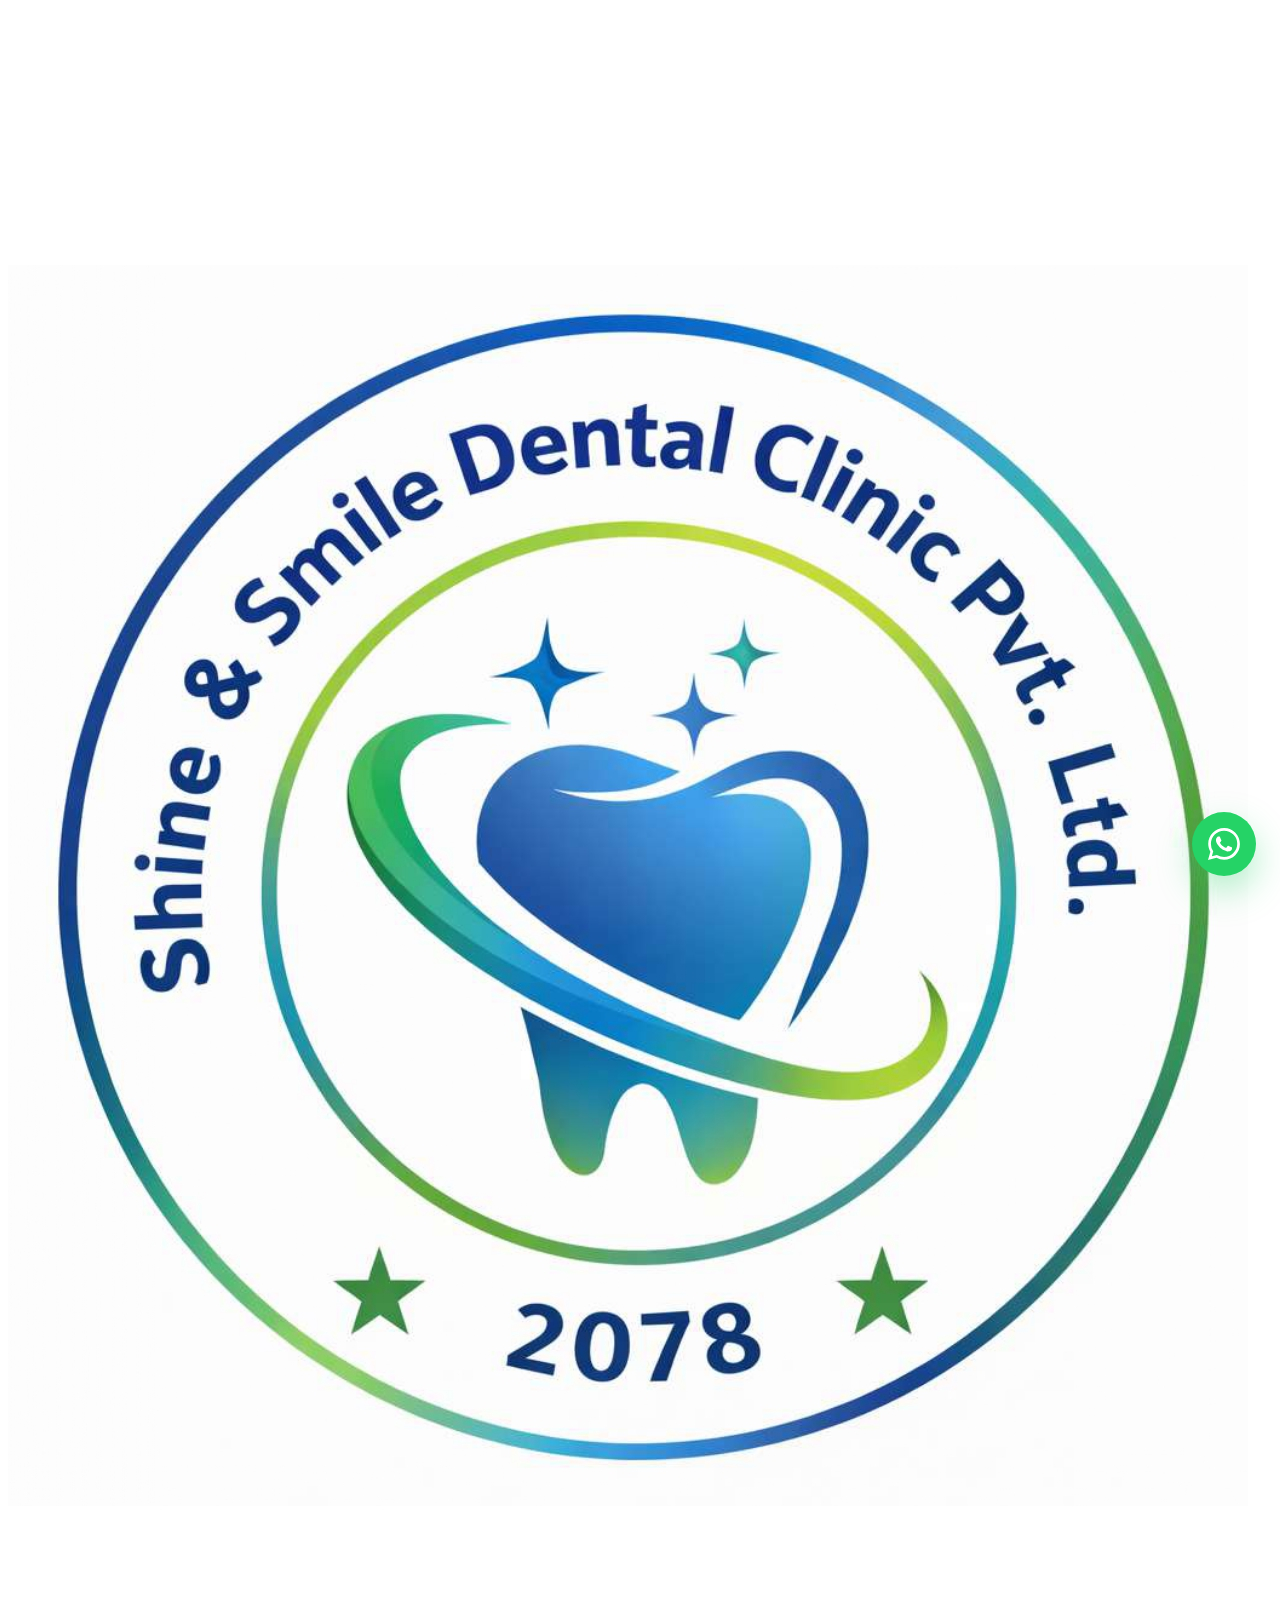
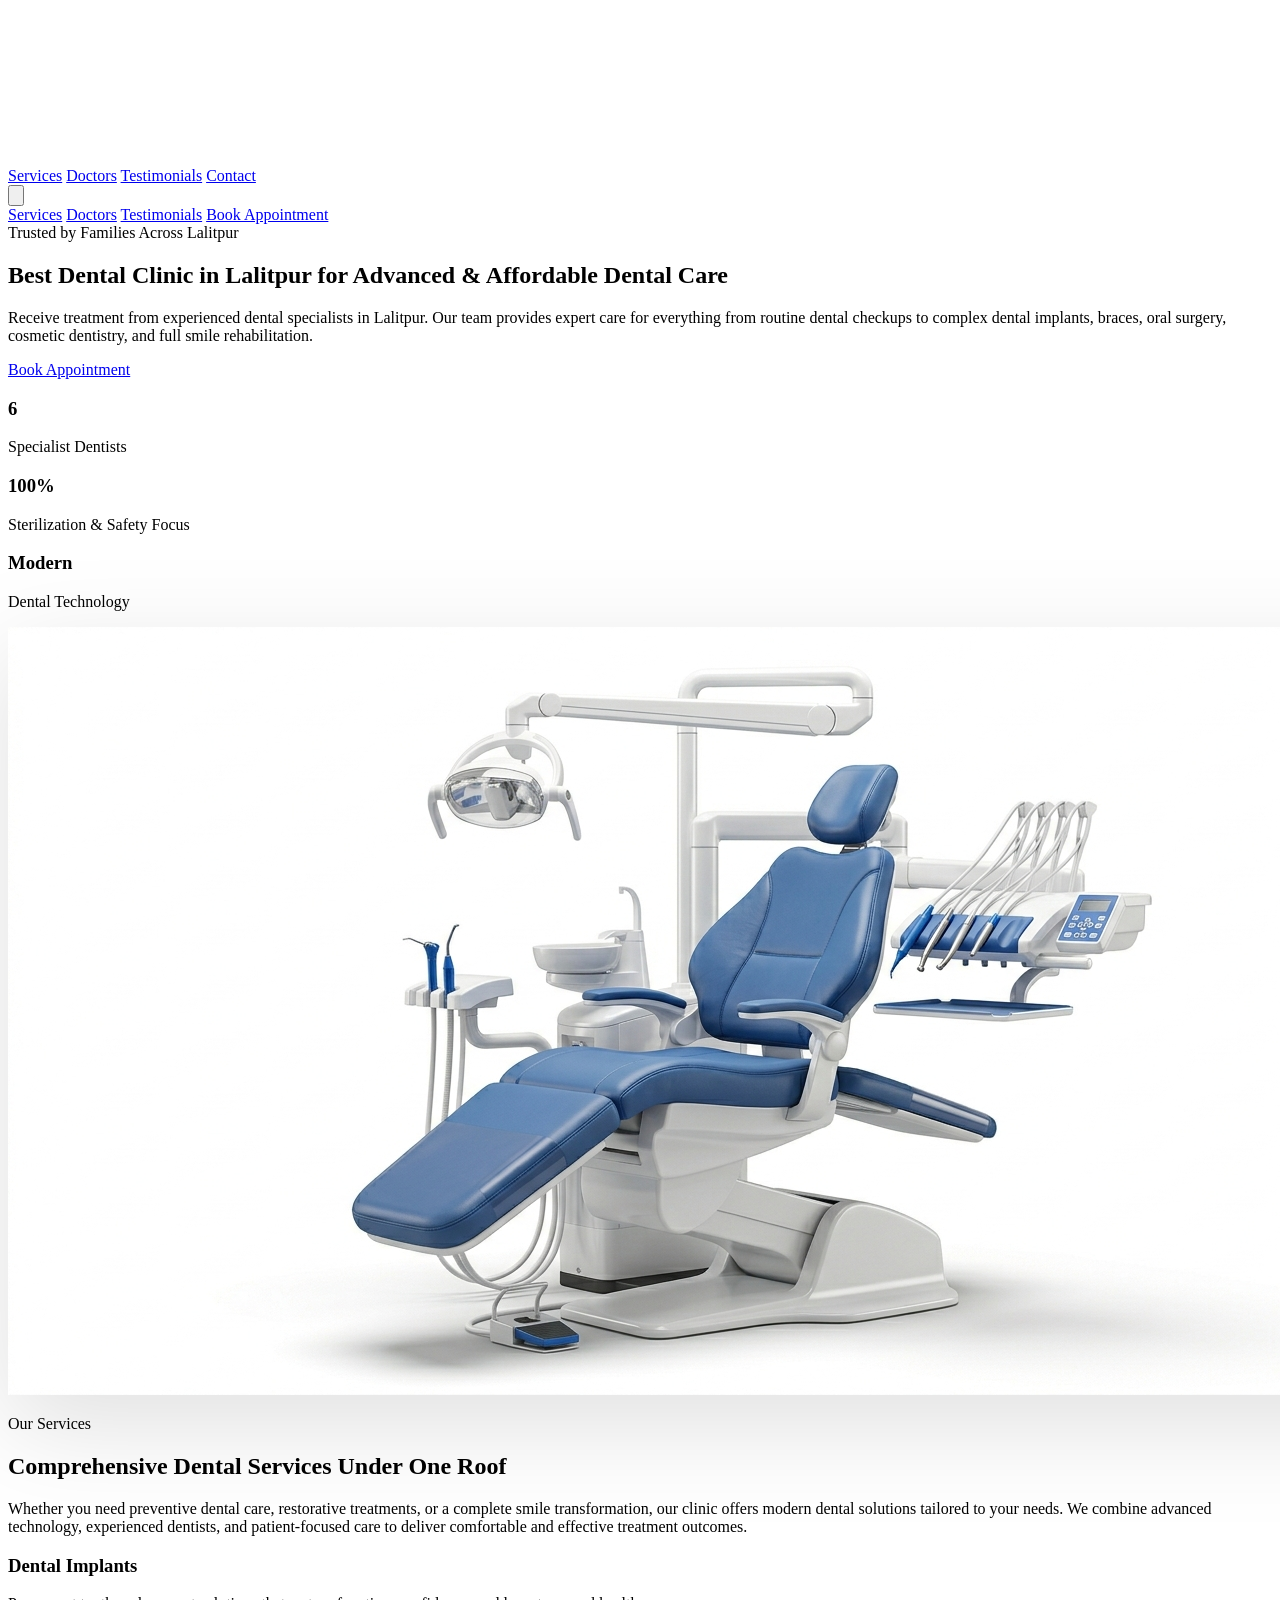
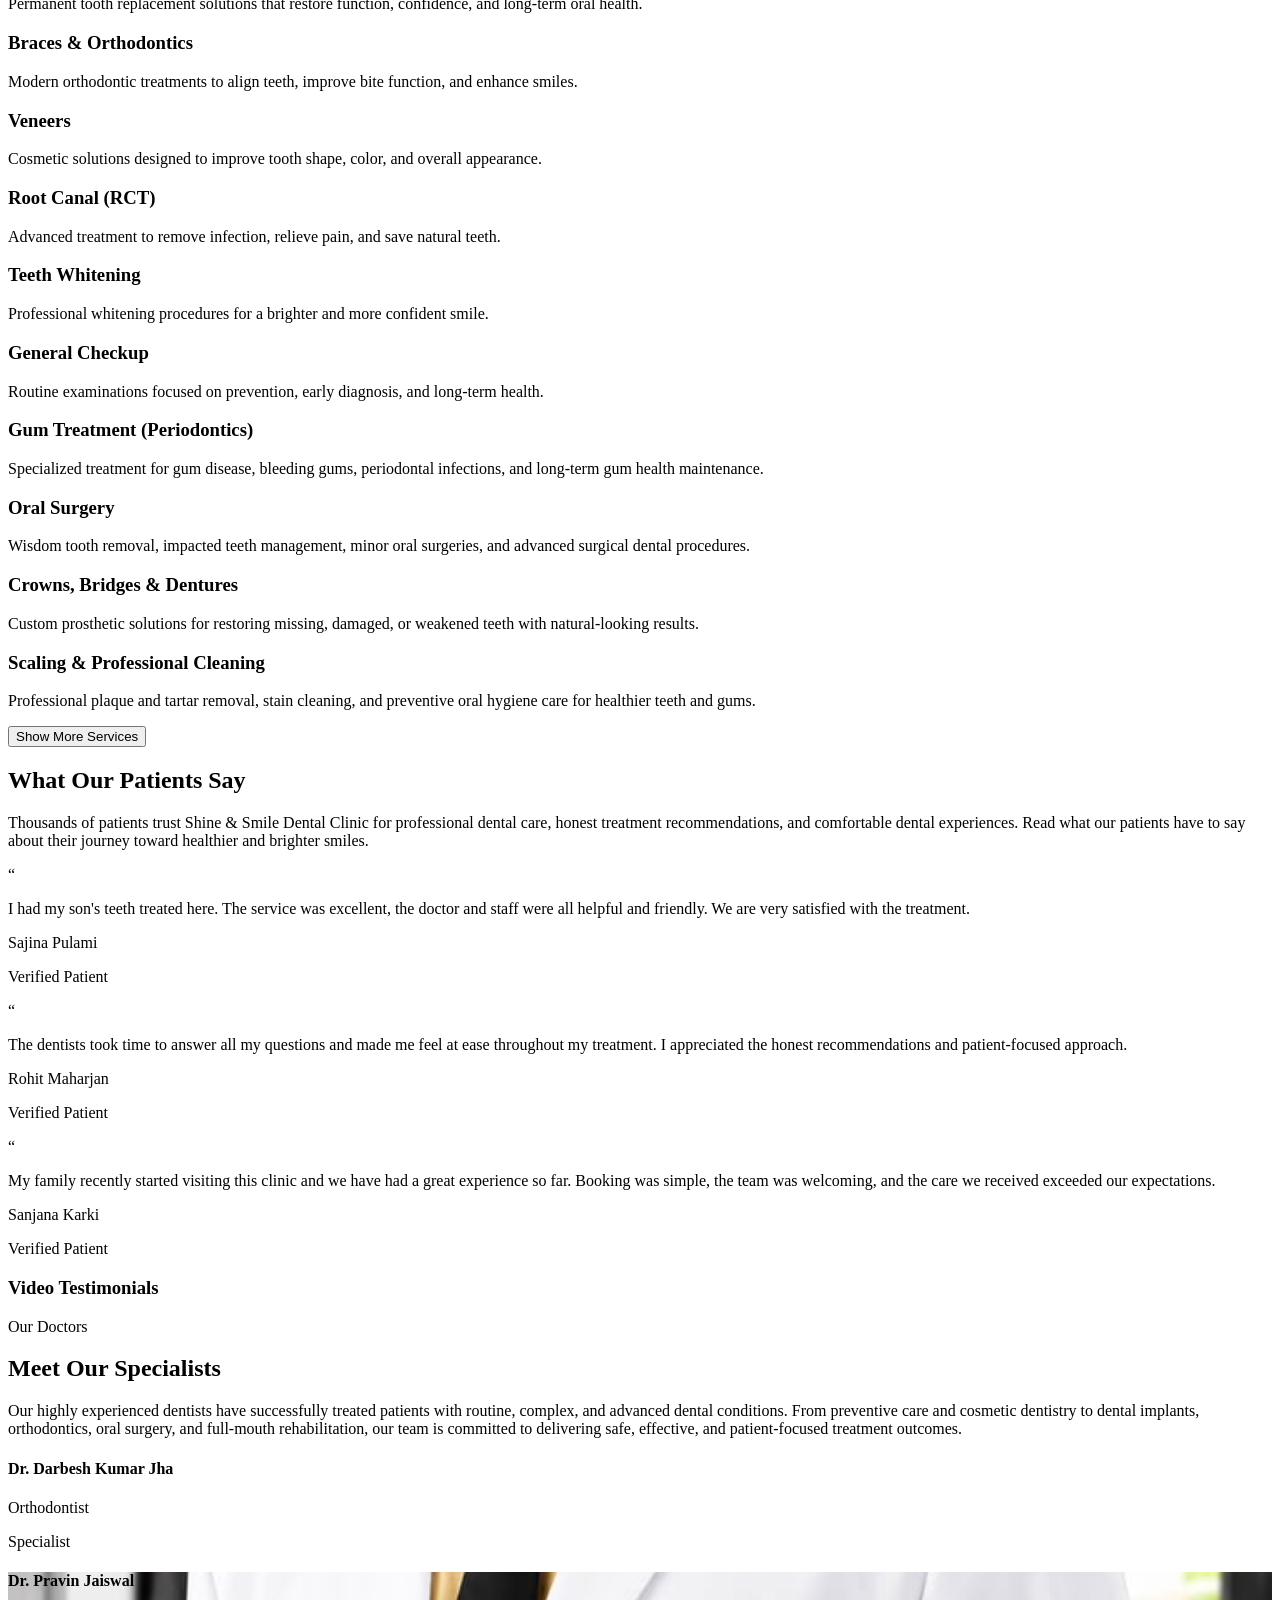
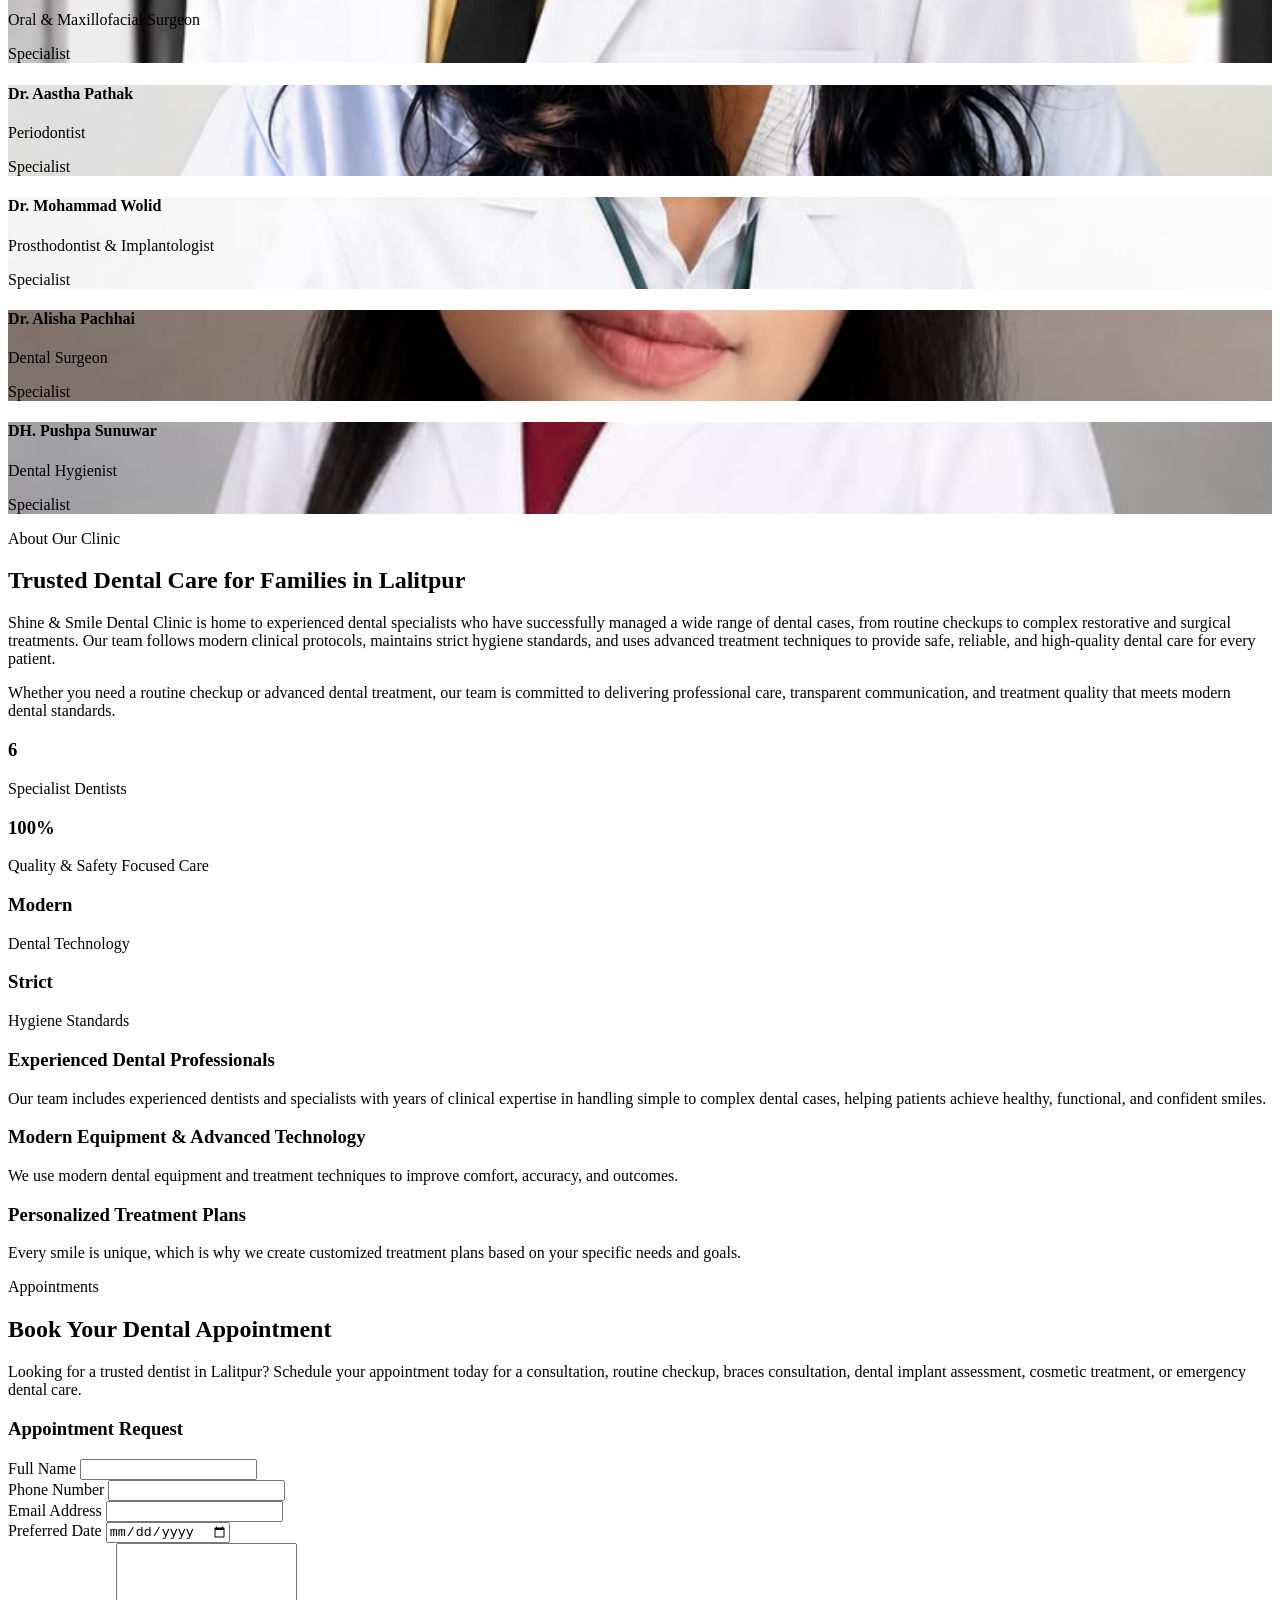
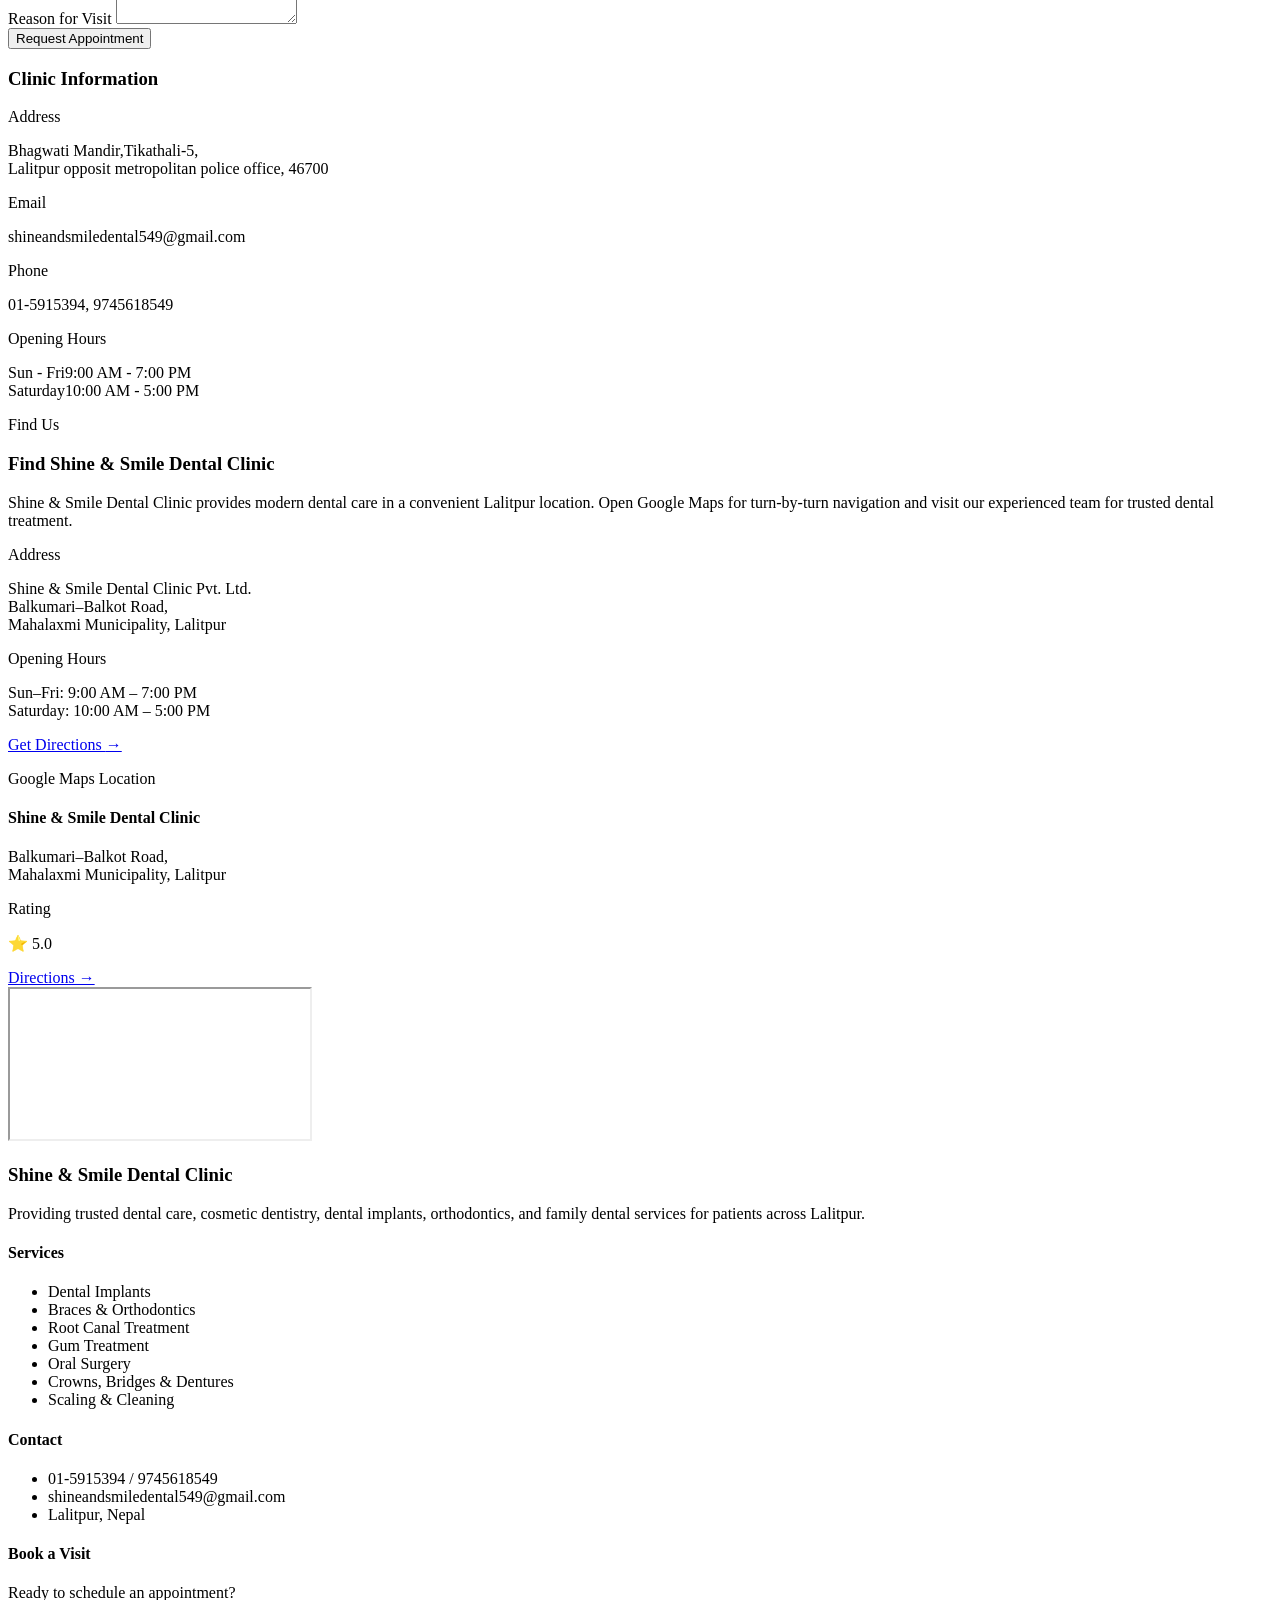
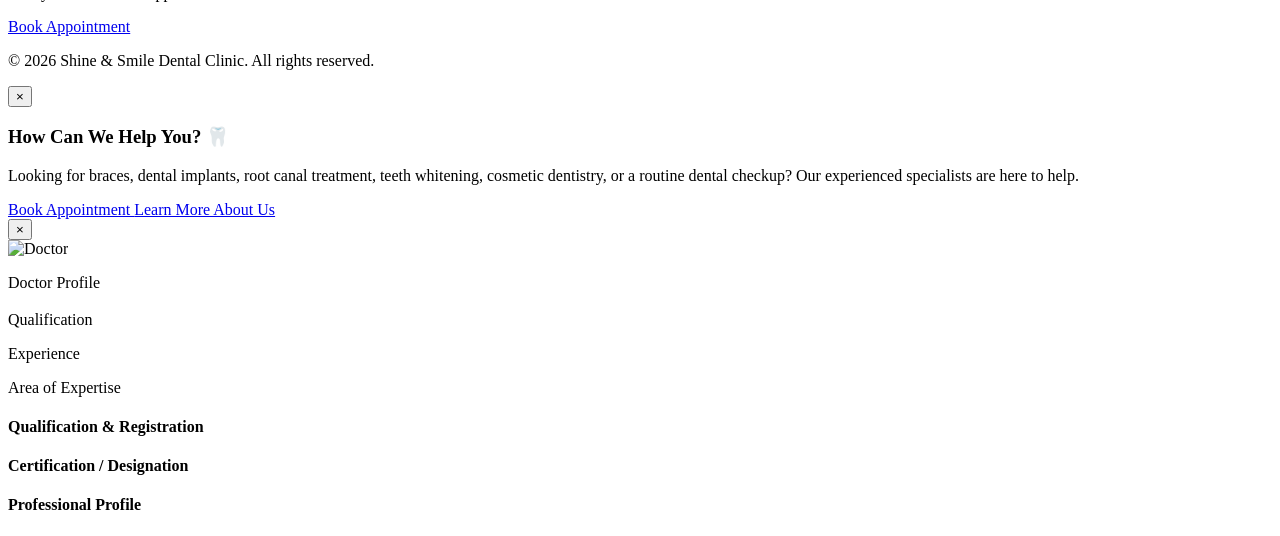
==== commit 9be0f80a: "final changes" ====
--- a/index.html
+++ b/index.html
@@ -1,10 +1,14 @@
 <!DOCTYPE html>
 <html lang="en">
+
 <head>
     <meta charset="UTF-8">
     <meta name="viewport" content="width=device-width, initial-scale=1.0">
     <title>Best Dental Clinic in Lalitpur | Shine & Smile Dental Clinic</title>
-    <meta name="description" content="Shine & Smile Dental Clinic is a trusted dental clinic in Lalitpur offering dental implants, braces, root canal treatment, teeth whitening, cosmetic dentistry, and family dental care.">
+    <link rel="icon" type="image/jpeg" href="logo.jpg">
+    <link rel="apple-touch-icon" href="logo.jpg">
+    <meta name="description"
+        content="Shine & Smile Dental Clinic is a trusted dental clinic in Lalitpur offering dental implants, braces, root canal treatment, teeth whitening, cosmetic dentistry, and family dental care.">
     <script src="https://cdn.tailwindcss.com"></script>
     <link href="https://fonts.googleapis.com/css2?family=Inter:wght@300;400;500;600;700&display=swap" rel="stylesheet">
     <script>
@@ -25,10 +29,23 @@
     </script>
     <style>
         /* Custom scrollbar to match the clean aesthetic */
-        ::-webkit-scrollbar { width: 8px; }
-        ::-webkit-scrollbar-track { background: #f1f1f1; }
-        ::-webkit-scrollbar-thumb { background: #cbd5e1; border-radius: 4px; }
-        ::-webkit-scrollbar-thumb:hover { background: #94a3b8; }
+        ::-webkit-scrollbar {
+            width: 8px;
+        }
+
+        ::-webkit-scrollbar-track {
+            background: #f1f1f1;
+        }
+
+        ::-webkit-scrollbar-thumb {
+            background: #cbd5e1;
+            border-radius: 4px;
+        }
+
+        ::-webkit-scrollbar-thumb:hover {
+            background: #94a3b8;
+        }
+
         html {
             scroll-behavior: smooth;
         }
@@ -78,15 +95,22 @@
         }
 
         @keyframes floating {
-            0%,100% { transform: translateY(0px); }
-            50% { transform: translateY(-10px); }
+
+            0%,
+            100% {
+                transform: translateY(0px);
+            }
+
+            50% {
+                transform: translateY(-10px);
+            }
         }
 
         .hero-chair {
             position: relative;
             z-index: 2;
             animation: chairDrift 12s ease-in-out infinite;
-            filter: drop-shadow(0 30px 50px rgba(0,0,0,0.12));
+            filter: drop-shadow(0 30px 50px rgba(0, 0, 0, 0.12));
             transform-origin: center center;
             will-change: transform;
         }
@@ -96,7 +120,7 @@
             width: 500px;
             height: 500px;
             border-radius: 9999px;
-            background: radial-gradient(circle, rgba(59,130,246,0.08) 0%, rgba(255,255,255,0) 70%);
+            background: radial-gradient(circle, rgba(59, 130, 246, 0.08) 0%, rgba(255, 255, 255, 0) 70%);
             filter: blur(60px);
             z-index: 1;
         }
@@ -106,39 +130,49 @@
             bottom: 110px;
             width: 360px;
             height: 40px;
-            background: rgba(0,0,0,0.08);
+            background: rgba(0, 0, 0, 0.08);
             border-radius: 9999px;
             filter: blur(25px);
             z-index: 0;
         }
 
         @keyframes chairDrift {
-            0%,100% {
-                transform: translate3d(0,0,0);
-            }
+
+            0%,
+            100% {
+                transform: translate3d(0, 0, 0);
+            }
+
             25% {
-                transform: translate3d(8px,-6px,0);
-            }
+                transform: translate3d(8px, -6px, 0);
+            }
+
             50% {
-                transform: translate3d(0,-12px,0);
-            }
+                transform: translate3d(0, -12px, 0);
+            }
+
             75% {
-                transform: translate3d(-8px,-6px,0);
+                transform: translate3d(-8px, -6px, 0);
             }
         }
 
         .loading-spinner {
             width: 20px;
             height: 20px;
-            border: 2px solid rgba(255,255,255,0.3);
+            border: 2px solid rgba(255, 255, 255, 0.3);
             border-top: 2px solid white;
             border-radius: 50%;
             animation: spin 0.8s linear infinite;
         }
 
         @keyframes spin {
-            from { transform: rotate(0deg); }
-            to { transform: rotate(360deg); }
+            from {
+                transform: rotate(0deg);
+            }
+
+            to {
+                transform: rotate(360deg);
+            }
         }
 
         .toast-success {
@@ -149,7 +183,7 @@
             border-left: 4px solid #22c55e;
             padding: 16px 20px;
             border-radius: 16px;
-            box-shadow: 0 20px 40px rgba(0,0,0,0.12);
+            box-shadow: 0 20px 40px rgba(0, 0, 0, 0.12);
             z-index: 9999;
             transform: translateX(120%);
             transition: transform 0.4s ease;
@@ -170,7 +204,7 @@
             display: flex;
             align-items: center;
             justify-content: center;
-            box-shadow: 0 15px 35px rgba(37,211,102,0.35);
+            box-shadow: 0 15px 35px rgba(37, 211, 102, 0.35);
             z-index: 999;
             animation: whatsappBounce 2s infinite;
             transition: all 0.3s ease;
@@ -181,9 +215,22 @@
         }
 
         @keyframes whatsappBounce {
-            0%,20%,50%,80%,100% { transform: translateY(0); }
-            40% { transform: translateY(-12px); }
-            60% { transform: translateY(-6px); }
+
+            0%,
+            20%,
+            50%,
+            80%,
+            100% {
+                transform: translateY(0);
+            }
+
+            40% {
+                transform: translateY(-12px);
+            }
+
+            60% {
+                transform: translateY(-6px);
+            }
         }
 
         @media (max-width: 768px) {
@@ -196,40 +243,44 @@
         }
 
         @media (max-width: 768px) {
-          #serviceModal {
-            align-items: flex-end;
-          }
-
-          #serviceModal .modal-content {
-            width: 100%;
-            max-height: 90vh;
-            overflow-y: auto;
-            border-radius: 24px 24px 0 0;
-            animation: slideUpModal 0.3s ease;
-          }
+            #serviceModal {
+                align-items: flex-end;
+            }
+
+            #serviceModal .modal-content {
+                width: 100%;
+                max-height: 90vh;
+                overflow-y: auto;
+                border-radius: 24px 24px 0 0;
+                animation: slideUpModal 0.3s ease;
+            }
         }
 
         @media (max-width: 768px) {
-          .map-location-card {
-            display: none;
-          }
+            .map-location-card {
+                display: none;
+            }
         }
 
         @keyframes slideUpModal {
-          from {
-            transform: translateY(100%);
-            opacity: 0;
-          }
-          to {
-            transform: translateY(0);
-            opacity: 1;
-          }
-        }
+            from {
+                transform: translateY(100%);
+                opacity: 0;
+            }
+
+            to {
+                transform: translateY(0);
+                opacity: 1;
+            }
+        }
+
     </style>
 </head>
+
 <body class="font-sans text-gray-900 antialiased bg-white">
 
-    <nav class="max-w-7xl mx-auto px-4 sm:px-6 lg:px-8 py-4 flex justify-between items-center sticky top-0 bg-white/90 backdrop-blur-md z-50 border-b border-gray-100 transition-all duration-300 relative rounded-b-2xl">
+    <nav
+        class="max-w-7xl mx-auto px-4 sm:px-6 lg:px-8 py-4 flex justify-between items-center sticky top-0 bg-white/90 backdrop-blur-md z-50 border-b border-gray-100 transition-all duration-300 relative rounded-b-2xl">
         <img src="logo.jpg" alt="Shine & Smile Dental Clinic logo" class="h-16 w-auto">
         <div class="hidden md:flex space-x-8 text-sm font-medium text-gray-600">
             <a href="#services" class="hover:text-black">Services</a>
@@ -238,9 +289,13 @@
             <a href="#appointment" class="hover:text-black">Contact</a>
         </div>
         <button id="mobileMenuBtn" class="md:hidden block text-gray-600">
-            <svg class="w-6 h-6" fill="none" stroke="currentColor" viewBox="0 0 24 24"><path stroke-linecap="round" stroke-linejoin="round" stroke-width="2" d="M4 6h16M4 12h16M4 18h16"></path></svg>
+            <svg class="w-6 h-6" fill="none" stroke="currentColor" viewBox="0 0 24 24">
+                <path stroke-linecap="round" stroke-linejoin="round" stroke-width="2" d="M4 6h16M4 12h16M4 18h16">
+                </path>
+            </svg>
         </button>
-        <div id="mobileMenu" class="hidden absolute top-full left-0 w-full bg-white border-b border-gray-200 shadow-lg md:hidden">
+        <div id="mobileMenu"
+            class="hidden absolute top-full left-0 w-full bg-white border-b border-gray-200 shadow-lg md:hidden">
             <div class="flex flex-col p-4">
                 <a href="#services" class="mobile-link py-3 border-b border-gray-100">Services</a>
                 <a href="#doctors" class="mobile-link py-3 border-b border-gray-100">Doctors</a>
@@ -254,7 +309,8 @@
 
         <div class="lg:w-1/2 flex items-center px-8 md:px-16 lg:px-20 py-16 fade-left show">
             <div class="max-w-xl">
-                <div class="inline-flex items-center gap-2 px-4 py-2 rounded-full bg-blue-50 text-blue-700 text-sm font-medium mb-6">
+                <div
+                    class="inline-flex items-center gap-2 px-4 py-2 rounded-full bg-blue-50 text-blue-700 text-sm font-medium mb-6">
                     <span class="w-2 h-2 bg-green-500 rounded-full"></span>
                     Trusted by Families Across Lalitpur
                 </div>
@@ -263,10 +319,13 @@
                 </h1>
 
                 <p class="text-gray-600 text-base md:text-lg mb-8 leading-relaxed max-w-lg">
-                    Receive treatment from experienced dental specialists in Lalitpur. Our team provides expert care for everything from routine dental checkups to complex dental implants, braces, oral surgery, cosmetic dentistry, and full smile rehabilitation.
+                    Receive treatment from experienced dental specialists in Lalitpur. Our team provides expert care for
+                    everything from routine dental checkups to complex dental implants, braces, oral surgery, cosmetic
+                    dentistry, and full smile rehabilitation.
                 </p>
 
-                <a href="#appointment" class="inline-block px-8 py-4 bg-black text-white text-sm font-semibold rounded-xl hover:scale-105 transition-all duration-300 shadow-lg">
+                <a href="#appointment"
+                    class="inline-block px-8 py-4 bg-black text-white text-sm font-semibold rounded-xl hover:scale-105 transition-all duration-300 shadow-lg">
                     Book Appointment
                 </a>
                 <div class="grid grid-cols-3 gap-8 mt-12 pt-8 border-t border-gray-200 float-animation">
@@ -286,18 +345,15 @@
             </div>
         </div>
 
-        <div class="lg:w-1/2 h-[500px] lg:h-[700px] overflow-hidden flex items-center justify-center fade-right show relative">
+        <div
+            class="lg:w-1/2 h-[500px] lg:h-[700px] overflow-hidden flex items-center justify-center fade-right show relative">
             <!--
             <video class="w-full h-full object-cover scale-110" autoplay muted loop playsinline>
                 <source src="client1.2.mp4" type="video/mp4">
             </video>
             -->
 
-            <img
-                src="chair.png"
-                alt="Modern Dental Chair"
-                class="hero-chair w-[120%] h-[120%] object-contain"
-            >
+            <img src="chair.png" alt="Modern Dental Chair" class="hero-chair w-[120%] h-[120%] object-contain">
         </div>
 
     </section>
@@ -312,112 +368,130 @@
                         Comprehensive Dental Services Under One Roof
                     </h2>
                     <p class="text-lg text-gray-600 leading-relaxed">
-                        Whether you need preventive dental care, restorative treatments, or a complete smile transformation, our clinic offers modern dental solutions tailored to your needs. We combine advanced technology, experienced dentists, and patient-focused care to deliver comfortable and effective treatment outcomes.
+                        Whether you need preventive dental care, restorative treatments, or a complete smile
+                        transformation, our clinic offers modern dental solutions tailored to your needs. We combine
+                        advanced technology, experienced dentists, and patient-focused care to deliver comfortable and
+                        effective treatment outcomes.
                     </p>
                 </div>
             </div>
 
-    <div class="border border-gray-200 bg-white">
-
-        <div class="grid lg:grid-cols-2 border-b border-gray-200 cursor-pointer hover:bg-gray-50 transition">
-            <div class="p-8 lg:p-10 border-r border-gray-200">
-                <h3 class="text-2xl font-bold">Dental Implants</h3>
-            </div>
-            <div class="p-8 lg:p-10 flex items-center justify-between">
-                <p class="text-gray-600 max-w-xl">Permanent tooth replacement solutions that restore function, confidence, and long-term oral health.</p>
-            </div>
-        </div>
-
-        <div class="grid lg:grid-cols-2 border-b border-gray-200 cursor-pointer hover:bg-gray-50 transition">
-            <div class="p-8 lg:p-10 border-r border-gray-200">
-                <h3 class="text-2xl font-bold">Braces & Orthodontics</h3>
-            </div>
-            <div class="p-8 lg:p-10 flex items-center justify-between">
-                <p class="text-gray-600 max-w-xl">Modern orthodontic treatments to align teeth, improve bite function, and enhance smiles.</p>
-            </div>
-        </div>
-
-        <div class="grid lg:grid-cols-2 border-b border-gray-200 cursor-pointer hover:bg-gray-50 transition">
-            <div class="p-8 lg:p-10 border-r border-gray-200">
-                <h3 class="text-2xl font-bold">Veneers</h3>
-            </div>
-            <div class="p-8 lg:p-10 flex items-center justify-between">
-                <p class="text-gray-600 max-w-xl">Cosmetic solutions designed to improve tooth shape, color, and overall appearance.</p>
-            </div>
-        </div>
-
-        <div class="grid lg:grid-cols-2 border-b border-gray-200 cursor-pointer hover:bg-gray-50 transition">
-            <div class="p-8 lg:p-10 border-r border-gray-200">
-                <h3 class="text-2xl font-bold">Root Canal (RCT)</h3>
-            </div>
-            <div class="p-8 lg:p-10 flex items-center justify-between">
-                <p class="text-gray-600 max-w-xl">Advanced treatment to remove infection, relieve pain, and save natural teeth.</p>
-            </div>
-        </div>
-
-        <div class="grid lg:grid-cols-2 border-b border-gray-200 cursor-pointer hover:bg-gray-50 transition">
-            <div class="p-8 lg:p-10 border-r border-gray-200">
-                <h3 class="text-2xl font-bold">Teeth Whitening</h3>
-            </div>
-            <div class="p-8 lg:p-10 flex items-center justify-between">
-                <p class="text-gray-600 max-w-xl">Professional whitening procedures for a brighter and more confident smile.</p>
-            </div>
-        </div>
-
-        <div id="moreServices" class="max-h-0 overflow-hidden transition-all duration-700 ease-in-out">
-        <div class="grid lg:grid-cols-2 cursor-pointer hover:bg-gray-50 transition">
-            <div class="p-8 lg:p-10 border-r border-gray-200">
-                <h3 class="text-2xl font-bold">General Checkup</h3>
-            </div>
-            <div class="p-8 lg:p-10 flex items-center justify-between">
-                <p class="text-gray-600 max-w-xl">Routine examinations focused on prevention, early diagnosis, and long-term health.</p>
-            </div>
-        </div>
-
-        <div class="grid lg:grid-cols-2 border-t border-gray-200 cursor-pointer hover:bg-gray-50 transition">
-            <div class="p-8 lg:p-10 border-r border-gray-200">
-                <h3 class="text-2xl font-bold">Gum Treatment (Periodontics)</h3>
-            </div>
-            <div class="p-8 lg:p-10 flex items-center justify-between">
-                <p class="text-gray-600 max-w-xl">Specialized treatment for gum disease, bleeding gums, periodontal infections, and long-term gum health maintenance.</p>
-            </div>
-        </div>
-
-        <div class="grid lg:grid-cols-2 border-t border-gray-200 cursor-pointer hover:bg-gray-50 transition">
-            <div class="p-8 lg:p-10 border-r border-gray-200">
-                <h3 class="text-2xl font-bold">Oral Surgery</h3>
-            </div>
-            <div class="p-8 lg:p-10 flex items-center justify-between">
-                <p class="text-gray-600 max-w-xl">Wisdom tooth removal, impacted teeth management, minor oral surgeries, and advanced surgical dental procedures.</p>
-            </div>
-        </div>
-
-        <div class="grid lg:grid-cols-2 border-t border-gray-200 cursor-pointer hover:bg-gray-50 transition">
-            <div class="p-8 lg:p-10 border-r border-gray-200">
-                <h3 class="text-2xl font-bold">Crowns, Bridges & Dentures</h3>
-            </div>
-            <div class="p-8 lg:p-10 flex items-center justify-between">
-                <p class="text-gray-600 max-w-xl">Custom prosthetic solutions for restoring missing, damaged, or weakened teeth with natural-looking results.</p>
-            </div>
-        </div>
-
-        <div class="grid lg:grid-cols-2 border-t border-gray-200 cursor-pointer hover:bg-gray-50 transition">
-            <div class="p-8 lg:p-10 border-r border-gray-200">
-                <h3 class="text-2xl font-bold">Scaling & Professional Cleaning</h3>
-            </div>
-            <div class="p-8 lg:p-10 flex items-center justify-between">
-                <p class="text-gray-600 max-w-xl">Professional plaque and tartar removal, stain cleaning, and preventive oral hygiene care for healthier teeth and gums.</p>
-            </div>
-        </div>
-        </div>
-
-    </div>
-
-    <div class="text-center mt-8">
-        <button id="showMoreServicesBtn" class="px-8 py-3 bg-black text-white rounded-xl font-medium hover:scale-105 transition-all duration-300">
-            Show More Services
-        </button>
-    </div>
+            <div class="border border-gray-200 bg-white">
+
+                <div class="grid lg:grid-cols-2 border-b border-gray-200 cursor-pointer hover:bg-gray-50 transition">
+                    <div class="p-8 lg:p-10 border-r border-gray-200">
+                        <h3 class="text-2xl font-bold">Dental Implants</h3>
+                    </div>
+                    <div class="p-8 lg:p-10 flex items-center justify-between">
+                        <p class="text-gray-600 max-w-xl">Permanent tooth replacement solutions that restore function,
+                            confidence, and long-term oral health.</p>
+                    </div>
+                </div>
+
+                <div class="grid lg:grid-cols-2 border-b border-gray-200 cursor-pointer hover:bg-gray-50 transition">
+                    <div class="p-8 lg:p-10 border-r border-gray-200">
+                        <h3 class="text-2xl font-bold">Braces & Orthodontics</h3>
+                    </div>
+                    <div class="p-8 lg:p-10 flex items-center justify-between">
+                        <p class="text-gray-600 max-w-xl">Modern orthodontic treatments to align teeth, improve bite
+                            function, and enhance smiles.</p>
+                    </div>
+                </div>
+
+                <div class="grid lg:grid-cols-2 border-b border-gray-200 cursor-pointer hover:bg-gray-50 transition">
+                    <div class="p-8 lg:p-10 border-r border-gray-200">
+                        <h3 class="text-2xl font-bold">Veneers</h3>
+                    </div>
+                    <div class="p-8 lg:p-10 flex items-center justify-between">
+                        <p class="text-gray-600 max-w-xl">Cosmetic solutions designed to improve tooth shape, color, and
+                            overall appearance.</p>
+                    </div>
+                </div>
+
+                <div class="grid lg:grid-cols-2 border-b border-gray-200 cursor-pointer hover:bg-gray-50 transition">
+                    <div class="p-8 lg:p-10 border-r border-gray-200">
+                        <h3 class="text-2xl font-bold">Root Canal (RCT)</h3>
+                    </div>
+                    <div class="p-8 lg:p-10 flex items-center justify-between">
+                        <p class="text-gray-600 max-w-xl">Advanced treatment to remove infection, relieve pain, and save
+                            natural teeth.</p>
+                    </div>
+                </div>
+
+                <div class="grid lg:grid-cols-2 border-b border-gray-200 cursor-pointer hover:bg-gray-50 transition">
+                    <div class="p-8 lg:p-10 border-r border-gray-200">
+                        <h3 class="text-2xl font-bold">Teeth Whitening</h3>
+                    </div>
+                    <div class="p-8 lg:p-10 flex items-center justify-between">
+                        <p class="text-gray-600 max-w-xl">Professional whitening procedures for a brighter and more
+                            confident smile.</p>
+                    </div>
+                </div>
+
+                <div id="moreServices" class="max-h-0 overflow-hidden transition-all duration-700 ease-in-out">
+                    <div class="grid lg:grid-cols-2 cursor-pointer hover:bg-gray-50 transition">
+                        <div class="p-8 lg:p-10 border-r border-gray-200">
+                            <h3 class="text-2xl font-bold">General Checkup</h3>
+                        </div>
+                        <div class="p-8 lg:p-10 flex items-center justify-between">
+                            <p class="text-gray-600 max-w-xl">Routine examinations focused on prevention, early
+                                diagnosis, and long-term health.</p>
+                        </div>
+                    </div>
+
+                    <div
+                        class="grid lg:grid-cols-2 border-t border-gray-200 cursor-pointer hover:bg-gray-50 transition">
+                        <div class="p-8 lg:p-10 border-r border-gray-200">
+                            <h3 class="text-2xl font-bold">Gum Treatment (Periodontics)</h3>
+                        </div>
+                        <div class="p-8 lg:p-10 flex items-center justify-between">
+                            <p class="text-gray-600 max-w-xl">Specialized treatment for gum disease, bleeding gums,
+                                periodontal infections, and long-term gum health maintenance.</p>
+                        </div>
+                    </div>
+
+                    <div
+                        class="grid lg:grid-cols-2 border-t border-gray-200 cursor-pointer hover:bg-gray-50 transition">
+                        <div class="p-8 lg:p-10 border-r border-gray-200">
+                            <h3 class="text-2xl font-bold">Oral Surgery</h3>
+                        </div>
+                        <div class="p-8 lg:p-10 flex items-center justify-between">
+                            <p class="text-gray-600 max-w-xl">Wisdom tooth removal, impacted teeth management, minor
+                                oral surgeries, and advanced surgical dental procedures.</p>
+                        </div>
+                    </div>
+
+                    <div
+                        class="grid lg:grid-cols-2 border-t border-gray-200 cursor-pointer hover:bg-gray-50 transition">
+                        <div class="p-8 lg:p-10 border-r border-gray-200">
+                            <h3 class="text-2xl font-bold">Crowns, Bridges & Dentures</h3>
+                        </div>
+                        <div class="p-8 lg:p-10 flex items-center justify-between">
+                            <p class="text-gray-600 max-w-xl">Custom prosthetic solutions for restoring missing,
+                                damaged, or weakened teeth with natural-looking results.</p>
+                        </div>
+                    </div>
+
+                    <div
+                        class="grid lg:grid-cols-2 border-t border-gray-200 cursor-pointer hover:bg-gray-50 transition">
+                        <div class="p-8 lg:p-10 border-r border-gray-200">
+                            <h3 class="text-2xl font-bold">Scaling & Professional Cleaning</h3>
+                        </div>
+                        <div class="p-8 lg:p-10 flex items-center justify-between">
+                            <p class="text-gray-600 max-w-xl">Professional plaque and tartar removal, stain cleaning,
+                                and preventive oral hygiene care for healthier teeth and gums.</p>
+                        </div>
+                    </div>
+                </div>
+
+            </div>
+
+            <div class="text-center mt-8">
+                <button id="showMoreServicesBtn"
+                    class="px-8 py-3 bg-black text-white rounded-xl font-medium hover:scale-105 transition-all duration-300">
+                    Show More Services
+                </button>
+            </div>
 
         </div>
     </section>
@@ -425,14 +499,19 @@
     <section id="testimonials" class="max-w-7xl mx-auto px-4 sm:px-6 lg:px-8 py-16 md:py-24 fade-up">
         <h2 class="text-3xl md:text-4xl font-bold mb-4">What Our Patients Say</h2>
         <p class="text-gray-600 mb-12 text-base max-w-3xl leading-relaxed">
-            Thousands of patients trust Shine & Smile Dental Clinic for professional dental care, honest treatment recommendations, and comfortable dental experiences. Read what our patients have to say about their journey toward healthier and brighter smiles.
+            Thousands of patients trust Shine & Smile Dental Clinic for professional dental care, honest treatment
+            recommendations, and comfortable dental experiences. Read what our patients have to say about their journey
+            toward healthier and brighter smiles.
         </p>
 
         <div class="grid grid-cols-1 md:grid-cols-3 gap-8 mb-20">
-            <div class="bg-white rounded-[32px] p-8 border border-gray-100 shadow-lg hover:-translate-y-2 hover:shadow-2xl transition-all duration-300 flex flex-col justify-between zoom-in">
+            <div
+                class="bg-white rounded-[32px] p-8 border border-gray-100 shadow-lg hover:-translate-y-2 hover:shadow-2xl transition-all duration-300 flex flex-col justify-between zoom-in">
                 <div>
                     <span class="text-5xl font-serif text-blue-200 leading-none">“</span>
-                    <p class="text-base text-gray-700 mt-3 mb-6 leading-relaxed">I had my son's teeth treated here. The service was excellent, the doctor and staff were all helpful and friendly. We are very satisfied with the treatment.</p>
+                    <p class="text-base text-gray-700 mt-3 mb-6 leading-relaxed">I had my son's teeth treated here. The
+                        service was excellent, the doctor and staff were all helpful and friendly. We are very satisfied
+                        with the treatment.</p>
                 </div>
                 <div class="flex items-center gap-3">
                     <div class="w-12 h-12 rounded-full bg-gradient-to-br from-gray-200 to-gray-400"></div>
@@ -442,10 +521,13 @@
                     </div>
                 </div>
             </div>
-            <div class="bg-white rounded-[32px] p-8 border border-gray-100 shadow-lg hover:-translate-y-2 hover:shadow-2xl transition-all duration-300 flex flex-col justify-between zoom-in">
+            <div
+                class="bg-white rounded-[32px] p-8 border border-gray-100 shadow-lg hover:-translate-y-2 hover:shadow-2xl transition-all duration-300 flex flex-col justify-between zoom-in">
                 <div>
                     <span class="text-5xl font-serif text-blue-200 leading-none">“</span>
-                    <p class="text-base text-gray-700 mt-3 mb-6 leading-relaxed">The dentists took time to answer all my questions and made me feel at ease throughout my treatment. I appreciated the honest recommendations and patient-focused approach.</p>
+                    <p class="text-base text-gray-700 mt-3 mb-6 leading-relaxed">The dentists took time to answer all my
+                        questions and made me feel at ease throughout my treatment. I appreciated the honest
+                        recommendations and patient-focused approach.</p>
                 </div>
                 <div class="flex items-center gap-3">
                     <div class="w-12 h-12 rounded-full bg-gradient-to-br from-gray-200 to-gray-400"></div>
@@ -455,10 +537,13 @@
                     </div>
                 </div>
             </div>
-            <div class="bg-white rounded-[32px] p-8 border border-gray-100 shadow-lg hover:-translate-y-2 hover:shadow-2xl transition-all duration-300 flex flex-col justify-between zoom-in">
+            <div
+                class="bg-white rounded-[32px] p-8 border border-gray-100 shadow-lg hover:-translate-y-2 hover:shadow-2xl transition-all duration-300 flex flex-col justify-between zoom-in">
                 <div>
                     <span class="text-5xl font-serif text-blue-200 leading-none">“</span>
-                    <p class="text-base text-gray-700 mt-3 mb-6 leading-relaxed">My family recently started visiting this clinic and we have had a great experience so far. Booking was simple, the team was welcoming, and the care we received exceeded our expectations.</p>
+                    <p class="text-base text-gray-700 mt-3 mb-6 leading-relaxed">My family recently started visiting
+                        this clinic and we have had a great experience so far. Booking was simple, the team was
+                        welcoming, and the care we received exceeded our expectations.</p>
                 </div>
                 <div class="flex items-center gap-3">
                     <div class="w-12 h-12 rounded-full bg-gradient-to-br from-gray-200 to-gray-400"></div>
@@ -472,7 +557,9 @@
 
         <h3 class="text-2xl md:text-3xl font-bold mb-6">Video Testimonials</h3>
 
-        <div id="testimonialWrapper" class="relative overflow-hidden rounded-[28px] border border-gray-200 bg-white max-w-5xl mx-auto touch-pan-y shadow-xl">
+        <!--
+        <div id="testimonialWrapper"
+            class="relative overflow-hidden rounded-[28px] border border-gray-200 bg-white max-w-5xl mx-auto touch-pan-y shadow-xl">
 
             <div id="testimonialSlider" class="flex transition-transform duration-500 ease-in-out">
 
@@ -485,10 +572,13 @@
 
                     <div class="w-full lg:w-1/2 p-8 md:p-12 flex items-center bg-gradient-to-b from-white to-gray-50">
                         <div>
-                            <span class="inline-block px-3 py-1 text-xs font-semibold tracking-wide uppercase bg-blue-50 text-blue-700 rounded-full">Patient Story</span>
+                            <span
+                                class="inline-block px-3 py-1 text-xs font-semibold tracking-wide uppercase bg-blue-50 text-blue-700 rounded-full">Patient
+                                Story</span>
                             <h4 class="text-xl md:text-2xl font-bold mt-2 mb-3">Life-Changing Treatment Experience</h4>
                             <p class="text-base text-gray-600 leading-relaxed">
-                                The doctors were incredibly professional and caring. Every step of the treatment was explained clearly and the results exceeded my expectations.
+                                The doctors were incredibly professional and caring. Every step of the treatment was
+                                explained clearly and the results exceeded my expectations.
                             </p>
                             <div class="mt-8 pt-6 border-t border-gray-200">
                                 <p class="font-bold">Priya Shrestha</p>
@@ -507,10 +597,13 @@
 
                     <div class="w-full lg:w-1/2 p-8 md:p-12 flex items-center bg-gradient-to-b from-white to-gray-50">
                         <div>
-                            <span class="inline-block px-3 py-1 text-xs font-semibold tracking-wide uppercase bg-blue-50 text-blue-700 rounded-full">Patient Story</span>
+                            <span
+                                class="inline-block px-3 py-1 text-xs font-semibold tracking-wide uppercase bg-blue-50 text-blue-700 rounded-full">Patient
+                                Story</span>
                             <h4 class="text-xl md:text-2xl font-bold mt-2 mb-3">Friendly Staff & Fast Recovery</h4>
                             <p class="text-base text-gray-600 leading-relaxed">
-                                The clinic environment was welcoming and professional. The team made me feel comfortable throughout my treatment journey.
+                                The clinic environment was welcoming and professional. The team made me feel comfortable
+                                throughout my treatment journey.
                             </p>
                             <div class="mt-8 pt-6 border-t border-gray-200">
                                 <p class="font-bold">Rohit Maharjan</p>
@@ -529,10 +622,13 @@
 
                     <div class="w-full lg:w-1/2 p-8 md:p-12 flex items-center bg-gradient-to-b from-white to-gray-50">
                         <div>
-                            <span class="inline-block px-3 py-1 text-xs font-semibold tracking-wide uppercase bg-blue-50 text-blue-700 rounded-full">Patient Story</span>
+                            <span
+                                class="inline-block px-3 py-1 text-xs font-semibold tracking-wide uppercase bg-blue-50 text-blue-700 rounded-full">Patient
+                                Story</span>
                             <h4 class="text-xl md:text-2xl font-bold mt-2 mb-3">Exceptional Healthcare Service</h4>
                             <p class="text-base text-gray-600 leading-relaxed">
-                                We have trusted this clinic for years. The doctors genuinely care about patients and consistently provide outstanding care.
+                                We have trusted this clinic for years. The doctors genuinely care about patients and
+                                consistently provide outstanding care.
                             </p>
                             <div class="mt-8 pt-6 border-t border-gray-200">
                                 <p class="font-bold">Sanjana Karki</p>
@@ -544,14 +640,16 @@
 
             </div>
 
-            </div>
-            <div class="flex justify-center gap-3 py-6 bg-white border-t border-gray-200">
-                <button class="testimonial-dot w-3 h-3 rounded-full bg-black transition-all duration-300" data-slide="0"></button>
-                <button class="testimonial-dot w-3 h-3 rounded-full bg-gray-300 transition-all duration-300" data-slide="1"></button>
-                <button class="testimonial-dot w-3 h-3 rounded-full bg-gray-300 transition-all duration-300" data-slide="2"></button>
-            </div>
-
-        </div>
+        </div>
+        <div class="flex justify-center gap-3 py-6 bg-white border-t border-gray-200">
+            <button class="testimonial-dot w-3 h-3 rounded-full bg-black transition-all duration-300"
+                data-slide="0"></button>
+            <button class="testimonial-dot w-3 h-3 rounded-full bg-gray-300 transition-all duration-300"
+                data-slide="1"></button>
+            <button class="testimonial-dot w-3 h-3 rounded-full bg-gray-300 transition-all duration-300"
+                data-slide="2"></button>
+        </div>
+        -->
     </section>
 
     <section id="doctors" class="py-24 bg-white border-t border-b border-gray-100 fade-up">
@@ -560,67 +658,83 @@
                 <p class="uppercase tracking-[0.25em] text-sm text-gray-500 mb-4">Our Doctors</p>
                 <h2 class="text-4xl md:text-5xl font-bold mb-5">Meet Our Specialists</h2>
                 <p class="text-gray-600 text-base md:text-lg leading-relaxed">
-                    Our highly experienced dentists have successfully treated patients with routine, complex, and advanced dental conditions. From preventive care and cosmetic dentistry to dental implants, orthodontics, oral surgery, and full-mouth rehabilitation, our team is committed to delivering safe, effective, and patient-focused treatment outcomes.
+                    Our highly experienced dentists have successfully treated patients with routine, complex, and
+                    advanced dental conditions. From preventive care and cosmetic dentistry to dental implants,
+                    orthodontics, oral surgery, and full-mouth rehabilitation, our team is committed to delivering safe,
+                    effective, and patient-focused treatment outcomes.
                 </p>
             </div>
-            
+
             <div class="grid grid-cols-1 md:grid-cols-2 lg:grid-cols-3 gap-6">
                 <!-- Dr. Darbesh Kumar Jha (BDS, MDS) -->
-                <div class="group relative bg-gradient-to-br from-gray-200 via-gray-300 to-gray-400 rounded-[32px] overflow-hidden aspect-[3/4] flex items-end shadow-lg hover:-translate-y-3 hover:shadow-2xl hover:scale-[1.02] transition-all duration-500 border border-white/40 cursor-pointer zoom-in" onclick="openDoctorModal('doctor1')">
+                <div class="group relative bg-gradient-to-br from-gray-200 via-gray-300 to-gray-400 rounded-[32px] overflow-hidden aspect-[3/4] flex items-end shadow-lg hover:-translate-y-3 hover:shadow-2xl hover:scale-[1.02] transition-all duration-500 border border-white/40 cursor-pointer zoom-in"
+                    onclick="openDoctorModal('doctor1')">
                     <div class="w-full p-6 bg-gradient-to-t from-black via-black/90 to-transparent">
                         <h4 class="font-bold text-white text-lg mb-1 tracking-wide">Dr. Darbesh Kumar Jha</h4>
                         <p class="text-sm text-white/80">Orthodontist</p>
-                        <div class="mt-4 inline-flex items-center gap-2 text-xs text-white/90 bg-white/10 px-3 py-1 rounded-full border border-white/20">
+                        <div
+                            class="mt-4 inline-flex items-center gap-2 text-xs text-white/90 bg-white/10 px-3 py-1 rounded-full border border-white/20">
                             Specialist
                         </div>
                     </div>
                 </div>
                 <!-- Dr. Pravin Jaiswal (BDS, MDS) -->
-                <div class="group relative bg-gradient-to-br from-gray-200 via-gray-300 to-gray-400 rounded-[32px] overflow-hidden aspect-[3/4] flex items-end shadow-lg hover:-translate-y-3 hover:shadow-2xl hover:scale-[1.02] transition-all duration-500 border border-white/40 cursor-pointer zoom-in" onclick="openDoctorModal('doctor2')" style="background:url('pravin.jpeg') center/cover no-repeat;">
+                <div class="group relative bg-gradient-to-br from-gray-200 via-gray-300 to-gray-400 rounded-[32px] overflow-hidden aspect-[3/4] flex items-end shadow-lg hover:-translate-y-3 hover:shadow-2xl hover:scale-[1.02] transition-all duration-500 border border-white/40 cursor-pointer zoom-in"
+                    onclick="openDoctorModal('doctor2')" style="background:url('pravin.jpeg') center/cover no-repeat;">
                     <div class="w-full p-6 bg-gradient-to-t from-black via-black/90 to-transparent">
                         <h4 class="font-bold text-white text-lg mb-1 tracking-wide">Dr. Pravin Jaiswal</h4>
                         <p class="text-sm text-white/80">Oral & Maxillofacial Surgeon</p>
-                        <div class="mt-4 inline-flex items-center gap-2 text-xs text-white/90 bg-white/10 px-3 py-1 rounded-full border border-white/20">
+                        <div
+                            class="mt-4 inline-flex items-center gap-2 text-xs text-white/90 bg-white/10 px-3 py-1 rounded-full border border-white/20">
                             Specialist
                         </div>
                     </div>
                 </div>
                 <!-- Dr. Aastha Pathak (BDS, MDS) -->
-                <div class="group relative bg-gradient-to-br from-gray-200 via-gray-300 to-gray-400 rounded-[32px] overflow-hidden aspect-[3/4] flex items-end shadow-lg hover:-translate-y-3 hover:shadow-2xl hover:scale-[1.02] transition-all duration-500 border border-white/40 cursor-pointer zoom-in" onclick="openDoctorModal('doctor3')" style="background:url('aastha.jpeg') center/cover no-repeat;">
+                <div class="group relative bg-gradient-to-br from-gray-200 via-gray-300 to-gray-400 rounded-[32px] overflow-hidden aspect-[3/4] flex items-end shadow-lg hover:-translate-y-3 hover:shadow-2xl hover:scale-[1.02] transition-all duration-500 border border-white/40 cursor-pointer zoom-in"
+                    onclick="openDoctorModal('doctor3')" style="background:url('aastha.jpeg') center/cover no-repeat;">
                     <div class="w-full p-6 bg-gradient-to-t from-black via-black/90 to-transparent">
                         <h4 class="font-bold text-white text-lg mb-1 tracking-wide">Dr. Aastha Pathak</h4>
                         <p class="text-sm text-white/80">Periodontist</p>
-                        <div class="mt-4 inline-flex items-center gap-2 text-xs text-white/90 bg-white/10 px-3 py-1 rounded-full border border-white/20">
+                        <div
+                            class="mt-4 inline-flex items-center gap-2 text-xs text-white/90 bg-white/10 px-3 py-1 rounded-full border border-white/20">
                             Specialist
                         </div>
                     </div>
                 </div>
                 <!-- Dr. Mohammad Wolid (BDS, MDS) -->
-                <div class="group relative bg-gradient-to-br from-gray-200 via-gray-300 to-gray-400 rounded-[32px] overflow-hidden aspect-[3/4] flex items-end shadow-lg hover:-translate-y-3 hover:shadow-2xl hover:scale-[1.02] transition-all duration-500 border border-white/40 cursor-pointer zoom-in" onclick="openDoctorModal('doctor4')" style="background:url('mohammad.jpeg') center/cover no-repeat;">
+                <div class="group relative bg-gradient-to-br from-gray-200 via-gray-300 to-gray-400 rounded-[32px] overflow-hidden aspect-[3/4] flex items-end shadow-lg hover:-translate-y-3 hover:shadow-2xl hover:scale-[1.02] transition-all duration-500 border border-white/40 cursor-pointer zoom-in"
+                    onclick="openDoctorModal('doctor4')"
+                    style="background:url('mohammad.jpeg') center/cover no-repeat;">
                     <div class="w-full p-6 bg-gradient-to-t from-black via-black/90 to-transparent">
                         <h4 class="font-bold text-white text-lg mb-1 tracking-wide">Dr. Mohammad Wolid</h4>
                         <p class="text-sm text-white/80">Prosthodontist & Implantologist</p>
-                        <div class="mt-4 inline-flex items-center gap-2 text-xs text-white/90 bg-white/10 px-3 py-1 rounded-full border border-white/20">
+                        <div
+                            class="mt-4 inline-flex items-center gap-2 text-xs text-white/90 bg-white/10 px-3 py-1 rounded-full border border-white/20">
                             Specialist
                         </div>
                     </div>
                 </div>
                 <!-- Dr. Alisha Pachhai (BDS) -->
-                <div class="group relative bg-gradient-to-br from-gray-200 via-gray-300 to-gray-400 rounded-[32px] overflow-hidden aspect-[3/4] flex items-end shadow-lg hover:-translate-y-3 hover:shadow-2xl hover:scale-[1.02] transition-all duration-500 border border-white/40 cursor-pointer zoom-in" onclick="openDoctorModal('doctor5')" style="background:url('alisha.jpeg') center/cover no-repeat;">
+                <div class="group relative bg-gradient-to-br from-gray-200 via-gray-300 to-gray-400 rounded-[32px] overflow-hidden aspect-[3/4] flex items-end shadow-lg hover:-translate-y-3 hover:shadow-2xl hover:scale-[1.02] transition-all duration-500 border border-white/40 cursor-pointer zoom-in"
+                    onclick="openDoctorModal('doctor5')" style="background:url('alisha.jpeg') center/cover no-repeat;">
                     <div class="w-full p-6 bg-gradient-to-t from-black via-black/90 to-transparent">
                         <h4 class="font-bold text-white text-lg mb-1 tracking-wide">Dr. Alisha Pachhai</h4>
                         <p class="text-sm text-white/80">Dental Surgeon</p>
-                        <div class="mt-4 inline-flex items-center gap-2 text-xs text-white/90 bg-white/10 px-3 py-1 rounded-full border border-white/20">
+                        <div
+                            class="mt-4 inline-flex items-center gap-2 text-xs text-white/90 bg-white/10 px-3 py-1 rounded-full border border-white/20">
                             Specialist
                         </div>
                     </div>
                 </div>
                 <!-- DH. Pushpa Sunuwar (CDS) -->
-                <div class="group relative bg-gradient-to-br from-gray-200 via-gray-300 to-gray-400 rounded-[32px] overflow-hidden aspect-[3/4] flex items-end shadow-lg hover:-translate-y-3 hover:shadow-2xl hover:scale-[1.02] transition-all duration-500 border border-white/40 cursor-pointer zoom-in" onclick="openDoctorModal('doctor6')" style="background:url('pushpa.jpeg') center/cover no-repeat;">
+                <div class="group relative bg-gradient-to-br from-gray-200 via-gray-300 to-gray-400 rounded-[32px] overflow-hidden aspect-[3/4] flex items-end shadow-lg hover:-translate-y-3 hover:shadow-2xl hover:scale-[1.02] transition-all duration-500 border border-white/40 cursor-pointer zoom-in"
+                    onclick="openDoctorModal('doctor6')" style="background:url('pushpa.jpeg') center/cover no-repeat;">
                     <div class="w-full p-6 bg-gradient-to-t from-black via-black/90 to-transparent">
                         <h4 class="font-bold text-white text-lg mb-1 tracking-wide">DH. Pushpa Sunuwar</h4>
                         <p class="text-sm text-white/80">Dental Hygienist</p>
-                        <div class="mt-4 inline-flex items-center gap-2 text-xs text-white/90 bg-white/10 px-3 py-1 rounded-full border border-white/20">
+                        <div
+                            class="mt-4 inline-flex items-center gap-2 text-xs text-white/90 bg-white/10 px-3 py-1 rounded-full border border-white/20">
                             Specialist
                         </div>
                     </div>
@@ -643,11 +757,16 @@
                 </h2>
 
                 <p class="text-gray-600 text-lg leading-relaxed mb-8">
-                    Shine & Smile Dental Clinic is home to experienced dental specialists who have successfully managed a wide range of dental cases, from routine checkups to complex restorative and surgical treatments. Our team follows modern clinical protocols, maintains strict hygiene standards, and uses advanced treatment techniques to provide safe, reliable, and high-quality dental care for every patient.
+                    Shine & Smile Dental Clinic is home to experienced dental specialists who have successfully managed
+                    a wide range of dental cases, from routine checkups to complex restorative and surgical treatments.
+                    Our team follows modern clinical protocols, maintains strict hygiene standards, and uses advanced
+                    treatment techniques to provide safe, reliable, and high-quality dental care for every patient.
                 </p>
 
                 <p class="text-gray-600 leading-relaxed">
-                    Whether you need a routine checkup or advanced dental treatment, our team is committed to delivering professional care, transparent communication, and treatment quality that meets modern dental standards.
+                    Whether you need a routine checkup or advanced dental treatment, our team is committed to delivering
+                    professional care, transparent communication, and treatment quality that meets modern dental
+                    standards.
                 </p>
             </div>
 
@@ -687,7 +806,9 @@
                     </h3>
 
                     <p class="text-gray-600 leading-relaxed">
-                        Our team includes experienced dentists and specialists with years of clinical expertise in handling simple to complex dental cases, helping patients achieve healthy, functional, and confident smiles.
+                        Our team includes experienced dentists and specialists with years of clinical expertise in
+                        handling simple to complex dental cases, helping patients achieve healthy, functional, and
+                        confident smiles.
                     </p>
                 </div>
 
@@ -697,7 +818,8 @@
                     </h3>
 
                     <p class="text-gray-600 leading-relaxed">
-                        We use modern dental equipment and treatment techniques to improve comfort, accuracy, and outcomes.
+                        We use modern dental equipment and treatment techniques to improve comfort, accuracy, and
+                        outcomes.
                     </p>
                 </div>
 
@@ -707,7 +829,8 @@
                     </h3>
 
                     <p class="text-gray-600 leading-relaxed">
-                        Every smile is unique, which is why we create customized treatment plans based on your specific needs and goals.
+                        Every smile is unique, which is why we create customized treatment plans based on your specific
+                        needs and goals.
                     </p>
                 </div>
 
@@ -723,7 +846,8 @@
             <p class="uppercase tracking-[0.2em] text-sm text-gray-500 mb-3">Appointments</p>
             <h2 class="text-4xl font-bold mb-4">Book Your Dental Appointment</h2>
             <p class="text-gray-600 max-w-2xl">
-                Looking for a trusted dentist in Lalitpur? Schedule your appointment today for a consultation, routine checkup, braces consultation, dental implant assessment, cosmetic treatment, or emergency dental care.
+                Looking for a trusted dentist in Lalitpur? Schedule your appointment today for a consultation, routine
+                checkup, braces consultation, dental implant assessment, cosmetic treatment, or emergency dental care.
             </p>
         </div>
 
@@ -738,31 +862,37 @@
                     <div class="grid md:grid-cols-2 gap-6">
                         <div>
                             <label class="block text-sm font-medium mb-2">Full Name</label>
-                            <input id="fullName" type="text" class="w-full border border-gray-300 px-4 py-3 focus:outline-none focus:border-black">
+                            <input id="fullName" type="text"
+                                class="w-full border border-gray-300 px-4 py-3 focus:outline-none focus:border-black">
                         </div>
 
                         <div>
                             <label class="block text-sm font-medium mb-2">Phone Number</label>
-                            <input id="phone" type="text" class="w-full border border-gray-300 px-4 py-3 focus:outline-none focus:border-black">
+                            <input id="phone" type="text"
+                                class="w-full border border-gray-300 px-4 py-3 focus:outline-none focus:border-black">
                         </div>
 
                         <div>
                             <label class="block text-sm font-medium mb-2">Email Address</label>
-                            <input id="email" type="email" class="w-full border border-gray-300 px-4 py-3 focus:outline-none focus:border-black">
+                            <input id="email" type="email"
+                                class="w-full border border-gray-300 px-4 py-3 focus:outline-none focus:border-black">
                         </div>
 
                         <div>
                             <label class="block text-sm font-medium mb-2">Preferred Date</label>
-                            <input id="appointmentDate" type="date" class="w-full border border-gray-300 px-4 py-3 focus:outline-none focus:border-black">
+                            <input id="appointmentDate" type="date"
+                                class="w-full border border-gray-300 px-4 py-3 focus:outline-none focus:border-black">
                         </div>
                     </div>
 
                     <div>
                         <label class="block text-sm font-medium mb-2">Reason for Visit</label>
-                        <textarea id="message" rows="5" class="w-full border border-gray-300 px-4 py-3 focus:outline-none focus:border-black"></textarea>
-                    </div>
-
-                    <button id="submitBtn" type="submit" class="bg-black text-white px-8 py-3 font-medium hover:bg-gray-800 transition flex items-center gap-3">
+                        <textarea id="message" rows="5"
+                            class="w-full border border-gray-300 px-4 py-3 focus:outline-none focus:border-black"></textarea>
+                    </div>
+
+                    <button id="submitBtn" type="submit"
+                        class="bg-black text-white px-8 py-3 font-medium hover:bg-gray-800 transition flex items-center gap-3">
                         <span id="submitText">Request Appointment</span>
                     </button>
 
@@ -822,13 +952,16 @@
                     </h3>
 
                     <p class="text-gray-600 leading-relaxed mb-8 max-w-lg">
-                        Shine & Smile Dental Clinic provides modern dental care in a convenient Lalitpur location. Open Google Maps for turn-by-turn navigation and visit our experienced team for trusted dental treatment.
+                        Shine & Smile Dental Clinic provides modern dental care in a convenient Lalitpur location. Open
+                        Google Maps for turn-by-turn navigation and visit our experienced team for trusted dental
+                        treatment.
                     </p>
 
                     <div class="space-y-4 mb-8">
                         <div>
                             <p class="text-sm text-gray-500 mb-1">Address</p>
-                            <p class="font-medium">Shine & Smile Dental Clinic Pvt. Ltd.<br>Balkumari–Balkot Road,<br>Mahalaxmi Municipality, Lalitpur</p>
+                            <p class="font-medium">Shine & Smile Dental Clinic Pvt. Ltd.<br>Balkumari–Balkot
+                                Road,<br>Mahalaxmi Municipality, Lalitpur</p>
                         </div>
 
                         <div>
@@ -837,11 +970,9 @@
                         </div>
                     </div>
 
-                    <a
-                        href="https://www.google.com/maps/search/?api=1&query=Shine+and+Smile+Dental+Clinic+Pvt.+Ltd+Lalitpur+Nepal"
+                    <a href="https://www.google.com/maps/search/?api=1&query=Shine+and+Smile+Dental+Clinic+Pvt.+Ltd+Lalitpur+Nepal"
                         target="_blank"
-                        class="inline-flex w-fit items-center gap-3 bg-black text-white px-8 py-4 rounded-xl font-medium hover:scale-105 transition-all duration-300"
-                    >
+                        class="inline-flex w-fit items-center gap-3 bg-black text-white px-8 py-4 rounded-xl font-medium hover:scale-105 transition-all duration-300">
                         Get Directions
                         <span>→</span>
                     </a>
@@ -850,14 +981,15 @@
 
                 <div class="relative h-[400px] lg:h-auto bg-gray-100">
 
-                    <div class="map-location-card absolute top-6 left-6 z-10 bg-white/95 backdrop-blur-md p-6 rounded-2xl shadow-2xl max-w-xs border border-gray-100">
-
-                    <div class="flex items-center gap-2 mb-3">
-                        <div class="w-3 h-3 bg-green-500 rounded-full"></div>
-                        <p class="text-xs uppercase tracking-[0.2em] text-gray-500">
-                            Google Maps Location
-                        </p>
-                    </div>
+                    <div
+                        class="map-location-card absolute top-6 left-6 z-10 bg-white/95 backdrop-blur-md p-6 rounded-2xl shadow-2xl max-w-xs border border-gray-100">
+
+                        <div class="flex items-center gap-2 mb-3">
+                            <div class="w-3 h-3 bg-green-500 rounded-full"></div>
+                            <p class="text-xs uppercase tracking-[0.2em] text-gray-500">
+                                Google Maps Location
+                            </p>
+                        </div>
 
                         <h4 class="text-lg font-bold mb-2">
                             Shine & Smile Dental Clinic
@@ -874,20 +1006,14 @@
                                 <p class="font-semibold">⭐ 5.0</p>
                             </div>
 
-                            <a
-                                href="https://www.google.com/maps/search/?api=1&query=Shine+and+Smile+Dental+Clinic+Pvt.+Ltd+Lalitpur+Nepal"
-                                target="_blank"
-                                class="text-sm font-semibold text-black"
-                            >
+                            <a href="https://www.google.com/maps/search/?api=1&query=Shine+and+Smile+Dental+Clinic+Pvt.+Ltd+Lalitpur+Nepal"
+                                target="_blank" class="text-sm font-semibold text-black">
                                 Directions →
                             </a>
                         </div>
 
                     </div>
-                    <iframe
-                        class="w-full h-full"
-                        loading="lazy"
-                        allowfullscreen
+                    <iframe class="w-full h-full" loading="lazy" allowfullscreen
                         referrerpolicy="no-referrer-when-downgrade"
                         src="https://www.google.com/maps/embed?pb=!1m18!1m12!1m3!1d14134.436279606796!2d85.33410899341108!3d27.6675642964453!2m3!1f0!2f0!3f0!3m2!1i1024!2i768!4f13.1!3m3!1m2!1s0x39eb19003ca7f7c7%3A0xa8599840dd34ce7d!2sShine%20and%20Smile%20Dental%20Clinic%20Pvt.Ltd.!5e0!3m2!1sen!2snp!4v1781335882133!5m2!1sen!2snp">
                     </iframe>
@@ -907,7 +1033,8 @@
                 <div>
                     <h3 class="text-2xl font-bold mb-4">Shine & Smile Dental Clinic</h3>
                     <p class="text-gray-600 leading-relaxed text-sm">
-                        Providing trusted dental care, cosmetic dentistry, dental implants, orthodontics, and family dental services for patients across Lalitpur.
+                        Providing trusted dental care, cosmetic dentistry, dental implants, orthodontics, and family
+                        dental services for patients across Lalitpur.
                     </p>
                 </div>
 
@@ -938,7 +1065,8 @@
                     <p class="text-sm text-gray-600 mb-4">
                         Ready to schedule an appointment?
                     </p>
-                    <a href="#appointment" class="inline-block bg-black text-white px-6 py-3 text-sm font-medium hover:bg-gray-800 transition">
+                    <a href="#appointment"
+                        class="inline-block bg-black text-white px-6 py-3 text-sm font-medium hover:bg-gray-800 transition">
                         Book Appointment
                     </a>
                 </div>
@@ -952,395 +1080,409 @@
         </div>
     </footer>
 
-<!-- Welcome Popup -->
-<div id="welcomePopup" class="fixed inset-0 bg-black/60 hidden items-center justify-center z-[120] p-4">
-  <div class="bg-white max-w-md w-full rounded-[28px] p-8 text-center shadow-2xl relative">
-
-    <button onclick="closeWelcomePopup()" class="absolute top-4 right-4 text-2xl text-gray-400 hover:text-black">
-      ×
-    </button>
-
-    <h3 class="text-3xl font-bold mb-4">How Can We Help You? 🦷</h3>
-
-    <p class="text-gray-600 leading-relaxed mb-8">
-      Looking for braces, dental implants, root canal treatment, teeth whitening, cosmetic dentistry, or a routine dental checkup? Our experienced specialists are here to help.
-    </p>
-
-    <div class="flex flex-col gap-3">
-      <a href="#appointment" onclick="closeWelcomePopup()" class="bg-black text-white py-4 rounded-xl font-medium hover:scale-105 transition">
-        Book Appointment
-      </a>
-
-      <a href="#" onclick="closeWelcomePopup()" class="border border-gray-300 py-4 rounded-xl font-medium hover:bg-gray-50 transition">
-        Learn More About Us
-      </a>
+    <!-- Welcome Popup -->
+    <div id="welcomePopup" class="fixed inset-0 bg-black/60 hidden items-center justify-center z-[120] p-4">
+        <div class="bg-white max-w-md w-full rounded-[28px] p-8 text-center shadow-2xl relative">
+
+            <button onclick="closeWelcomePopup()"
+                class="absolute top-4 right-4 text-2xl text-gray-400 hover:text-black">
+                ×
+            </button>
+
+            <h3 class="text-3xl font-bold mb-4">How Can We Help You? 🦷</h3>
+
+            <p class="text-gray-600 leading-relaxed mb-8">
+                Looking for braces, dental implants, root canal treatment, teeth whitening, cosmetic dentistry, or a
+                routine dental checkup? Our experienced specialists are here to help.
+            </p>
+
+            <div class="flex flex-col gap-3">
+                <a href="#appointment" onclick="closeWelcomePopup()"
+                    class="bg-black text-white py-4 rounded-xl font-medium hover:scale-105 transition">
+                    Book Appointment
+                </a>
+
+                <a href="#" onclick="closeWelcomePopup()"
+                    class="border border-gray-300 py-4 rounded-xl font-medium hover:bg-gray-50 transition">
+                    Learn More About Us
+                </a>
+            </div>
+        </div>
     </div>
-  </div>
-</div>
-<!-- Doctor Modal -->
-<div id="doctorModal" class="fixed inset-0 bg-black/70 hidden items-center justify-center z-[110] p-4">
-  <div class="bg-white rounded-[32px] max-w-6xl w-full max-h-[90vh] overflow-y-auto relative shadow-2xl">
-
-    <button onclick="closeDoctorModal()" class="absolute top-6 right-6 z-20 w-12 h-12 rounded-full bg-white shadow-lg flex items-center justify-center text-xl hover:scale-110 transition">
-      ×
-    </button>
-
-    <div class="grid lg:grid-cols-[0.7fr_1.3fr]">
-
-      <div class="bg-black min-h-[250px] lg:min-h-[650px] relative max-h-[320px] lg:max-h-none overflow-hidden">
-        <div class="absolute inset-0 bg-gradient-to-t from-black/60 via-transparent to-transparent z-10 pointer-events-none"></div>
-        <img id="doctorImage" src="darbesh.jpeg" alt="Doctor" class="w-full h-full object-cover">
-      </div>
-
-      <div class="p-8 lg:p-14 bg-gradient-to-b from-white to-gray-50">
-        <p class="uppercase tracking-[0.2em] text-xs text-gray-500 mb-3">Doctor Profile</p>
-
-        <h3 id="doctorName" class="text-4xl font-bold mb-3"></h3>
-
-        <p id="doctorSpeciality" class="text-lg text-gray-600 mb-8"></p>
-
-        <div class="grid md:grid-cols-3 gap-6 mb-10 border-t border-b border-gray-200 py-8">
-          <div>
-            <p class="text-sm text-gray-500">Qualification</p>
-            <p id="doctorExperience" class="font-bold text-xl"></p>
-          </div>
-          <div>
-            <p class="text-sm text-gray-500">Experience</p>
-            <p id="doctorYears" class="font-bold text-xl"></p>
-          </div>
-          <div>
-            <p class="text-sm text-gray-500">Area of Expertise</p>
-            <p id="doctorPatients" class="font-bold text-lg leading-snug"></p>
-          </div>
-        </div>
-
-        <div class="mb-6">
-          <h4 class="text-lg font-bold mb-3">Qualification & Registration</h4>
-          <p id="doctorEducation" class="text-gray-600 leading-relaxed"></p>
-        </div>
-
-        <div class="mb-6">
-          <h4 class="text-lg font-bold mb-3">Certification / Designation</h4>
-          <p id="doctorCertification" class="text-gray-600 leading-relaxed font-medium"></p>
-        </div>
-
-        <div>
-          <h4 class="text-lg font-bold mb-3">Professional Profile</h4>
-          <p id="doctorDescription" class="text-gray-600 leading-relaxed"></p>
-        </div>
-
-      </div>
-
+    <!-- Doctor Modal -->
+    <div id="doctorModal" class="fixed inset-0 bg-black/70 hidden items-center justify-center z-[110] p-4">
+        <div class="bg-white rounded-[32px] max-w-6xl w-full max-h-[90vh] overflow-y-auto relative shadow-2xl">
+
+            <button onclick="closeDoctorModal()"
+                class="absolute top-6 right-6 z-20 w-12 h-12 rounded-full bg-white shadow-lg flex items-center justify-center text-xl hover:scale-110 transition">
+                ×
+            </button>
+
+            <div class="grid lg:grid-cols-[0.7fr_1.3fr]">
+
+                <div
+                    class="bg-black min-h-[250px] lg:min-h-[650px] relative max-h-[320px] lg:max-h-none overflow-hidden">
+                    <!--
+                    <div
+                        class="absolute inset-0 bg-gradient-to-t from-black/60 via-transparent to-transparent z-10 pointer-events-none">
+                    </div>
+                    -->
+                    <img id="doctorImage" src="#" alt="Doctor"
+                        class="w-full h-full object-cover object-top md:object-center">
+                </div>
+
+                <div class="p-8 lg:p-14 bg-gradient-to-b from-white to-gray-50">
+                    <p class="uppercase tracking-[0.2em] text-xs text-gray-500 mb-3">Doctor Profile</p>
+
+                    <h3 id="doctorName" class="text-4xl font-bold mb-3"></h3>
+
+                    <p id="doctorSpeciality" class="text-lg text-gray-600 mb-8"></p>
+
+                    <div class="grid md:grid-cols-3 gap-6 mb-10 border-t border-b border-gray-200 py-8">
+                        <div>
+                            <p class="text-sm text-gray-500">Qualification</p>
+                            <p id="doctorExperience" class="font-bold text-xl"></p>
+                        </div>
+                        <div>
+                            <p class="text-sm text-gray-500">Experience</p>
+                            <p id="doctorYears" class="font-bold text-xl"></p>
+                        </div>
+                        <div>
+                            <p class="text-sm text-gray-500">Area of Expertise</p>
+                            <p id="doctorPatients" class="font-bold text-lg leading-snug"></p>
+                        </div>
+                    </div>
+
+                    <div class="mb-6">
+                        <h4 class="text-lg font-bold mb-3">Qualification & Registration</h4>
+                        <p id="doctorEducation" class="text-gray-600 leading-relaxed"></p>
+                    </div>
+
+                    <div class="mb-6">
+                        <h4 class="text-lg font-bold mb-3">Certification / Designation</h4>
+                        <p id="doctorCertification" class="text-gray-600 leading-relaxed font-medium"></p>
+                    </div>
+
+                    <div>
+                        <h4 class="text-lg font-bold mb-3">Professional Profile</h4>
+                        <p id="doctorDescription" class="text-gray-600 leading-relaxed"></p>
+                    </div>
+
+                </div>
+
+            </div>
+
+        </div>
     </div>
-
-  </div>
-</div>
-<!-- Service Modal -->
+    <!-- Service Modal -->
     <div id="successToast" class="toast-success">
-      <div class="font-semibold">Appointment Request Sent</div>
-      <div class="text-sm text-gray-500 mt-1">We'll contact you shortly to confirm your appointment.</div>
+        <div class="font-semibold">Appointment Request Sent</div>
+        <div class="text-sm text-gray-500 mt-1">We'll contact you shortly to confirm your appointment.</div>
     </div>
 
-    <a
-      href="https://wa.me/9779843064502?text=Hello%20Shine%20%26%20Smile%20Dental%20Clinic%2C%20I%20would%20like%20to%20book%20an%20appointment."
-      target="_blank"
-      class="whatsapp-float"
-      aria-label="Chat on WhatsApp"
-    >
-      <svg xmlns="http://www.w3.org/2000/svg" width="32" height="32" viewBox="0 0 24 24" fill="white">
-        <path d="M20.52 3.48A11.82 11.82 0 0 0 12.05 0C5.5 0 .17 5.33.17 11.88c0 2.09.55 4.14 1.6 5.95L0 24l6.35-1.66a11.8 11.8 0 0 0 5.7 1.45h.01c6.55 0 11.88-5.33 11.88-11.88 0-3.17-1.24-6.15-3.42-8.43zM12.06 21.8a9.86 9.86 0 0 1-5.02-1.37l-.36-.21-3.77.99 1.01-3.68-.24-.38a9.82 9.82 0 0 1-1.5-5.26c0-5.45 4.43-9.88 9.88-9.88 2.64 0 5.11 1.03 6.98 2.9a9.8 9.8 0 0 1 2.89 6.98c0 5.45-4.43 9.89-9.87 9.89zm5.42-7.42c-.3-.15-1.77-.87-2.04-.97-.27-.1-.47-.15-.67.15-.2.3-.77.97-.95 1.17-.17.2-.35.22-.65.07-.3-.15-1.27-.47-2.41-1.5-.89-.79-1.49-1.77-1.66-2.07-.17-.3-.02-.46.13-.61.13-.13.3-.35.45-.52.15-.17.2-.3.3-.5.1-.2.05-.37-.02-.52-.07-.15-.67-1.62-.92-2.22-.24-.58-.49-.5-.67-.51h-.57c-.2 0-.52.07-.79.37-.27.3-1.04 1.02-1.04 2.49s1.07 2.89 1.22 3.09c.15.2 2.09 3.19 5.06 4.47.71.31 1.27.49 1.7.62.71.23 1.36.2 1.87.12.57-.09 1.77-.72 2.02-1.41.25-.69.25-1.29.17-1.42-.07-.12-.27-.2-.57-.35z"/>
-      </svg>
+    <a href="https://wa.me/9779843064502?text=Hello%20Shine%20%26%20Smile%20Dental%20Clinic%2C%20I%20would%20like%20to%20book%20an%20appointment."
+        target="_blank" class="whatsapp-float" aria-label="Chat on WhatsApp">
+        <svg xmlns="http://www.w3.org/2000/svg" width="32" height="32" viewBox="0 0 24 24" fill="white">
+            <path
+                d="M20.52 3.48A11.82 11.82 0 0 0 12.05 0C5.5 0 .17 5.33.17 11.88c0 2.09.55 4.14 1.6 5.95L0 24l6.35-1.66a11.8 11.8 0 0 0 5.7 1.45h.01c6.55 0 11.88-5.33 11.88-11.88 0-3.17-1.24-6.15-3.42-8.43zM12.06 21.8a9.86 9.86 0 0 1-5.02-1.37l-.36-.21-3.77.99 1.01-3.68-.24-.38a9.82 9.82 0 0 1-1.5-5.26c0-5.45 4.43-9.88 9.88-9.88 2.64 0 5.11 1.03 6.98 2.9a9.8 9.8 0 0 1 2.89 6.98c0 5.45-4.43 9.89-9.87 9.89zm5.42-7.42c-.3-.15-1.77-.87-2.04-.97-.27-.1-.47-.15-.67.15-.2.3-.77.97-.95 1.17-.17.2-.35.22-.65.07-.3-.15-1.27-.47-2.41-1.5-.89-.79-1.49-1.77-1.66-2.07-.17-.3-.02-.46.13-.61.13-.13.3-.35.45-.52.15-.17.2-.3.3-.5.1-.2.05-.37-.02-.52-.07-.15-.67-1.62-.92-2.22-.24-.58-.49-.5-.67-.51h-.57c-.2 0-.52.07-.79.37-.27.3-1.04 1.02-1.04 2.49s1.07 2.89 1.22 3.09c.15.2 2.09 3.19 5.06 4.47.71.31 1.27.49 1.7.62.71.23 1.36.2 1.87.12.57-.09 1.77-.72 2.02-1.41.25-.69.25-1.29.17-1.42-.07-.12-.27-.2-.57-.35z" />
+        </svg>
     </a>
-<script>
-const doctorData = {
-  doctor1: {
-    name: 'Dr. Darbesh Kumar Jha',
-    image: 'darbesh.jpeg',
-    speciality: 'Orthodontist',
-    experience: 'BDS, MDS',
-    years: '14+ Years',
-    patients: 'Braces & Teeth Alignment Specialist',
-    education: 'BDS, MDS | NMC No. 7478',
-    certification: 'Certified Orthodontist',
-    description: 'Certified Orthodontist specializing in braces, teeth alignment, bite correction, smile improvement, malocclusion treatment, and comprehensive orthodontic care. Provides advanced diagnosis and treatment planning for children, adolescents, and adults requiring orthodontic correction.'
-  },
-  doctor2: {
-    name: 'Dr. Pravin Jaiswal',
-    image: 'pravin.jpeg',
-    speciality: 'Oral & Maxillofacial Surgeon',
-    experience: 'BDS, MDS',
-    years: '12+ Years',
-    patients: 'Oral Surgery Specialist',
-    education: 'BDS, MDS | NMC No. 11227',
-    certification: 'Certified Oral & Maxillofacial Surgeon',
-    description: 'Certified Oral and Maxillofacial Surgeon specializing in wisdom tooth surgery, impacted teeth removal, facial trauma management, oral pathology, jaw-related procedures, minor and major oral surgical interventions, and advanced surgical dental care.'
-  },
-  doctor3: {
-    name: 'Dr. Aastha Pathak',
-    image: 'aastha.jpeg',
-    speciality: 'Periodontist',
-    experience: 'BDS, MDS',
-    years: '10+ Years',
-    patients: 'Gum Disease Specialist',
-    education: 'BDS, MDS | NMC No. 15049',
-    certification: 'Certified Periodontist',
-    description: 'Certified Periodontist specializing in gum disease treatment, periodontal surgeries, scaling and root planing, gum health maintenance, bone-supporting structures of teeth, and long-term periodontal care.'
-  },
-  doctor4: {
-    name: 'Dr. Mohammad Wolid',
-    image: 'mohammad.jpeg',
-    speciality: 'Prosthodontist & Implantologist',
-    experience: 'BDS, MDS',
-    years: '7+ Years',
-    patients: 'Implant & Prosthetic Rehabilitation',
-    education: 'BDS, MDS',
-    certification: 'Certified Prosthodontist & Implantologist',
-    description: 'Certified Prosthodontist and Implantologist specializing in dental implants, crowns, bridges, complete dentures, smile rehabilitation, full mouth reconstruction, cosmetic restorations, and replacement of missing teeth.'
-  },
-  doctor5: {
-    name: 'Dr. Alisha Pachhai',
-    image: 'alisha.jpeg',
-    speciality: 'Dental Surgeon',
-    experience: 'BDS',
-    years: '4+ Years',
-    patients: 'General & Preventive Dentistry',
-    education: 'BDS',
-    certification: 'Registered Dental Surgeon',
-    description: 'Dental Surgeon providing routine dental examinations, preventive dentistry, fillings, extractions, oral health consultations, patient education, and comprehensive general dental care.'
-  },
-  doctor6: {
-    name: 'DH. Pushpa Sunuwar',
-    image: 'pushpa.jpeg',
-    speciality: 'Dental Hygienist',
-    experience: 'CDS',
-    years: '3+ Years',
-    patients: 'Oral Hygiene & Preventive Care',
-    education: 'Certified Dental Hygienist (CDS)',
-    certification: 'Certified Dental Hygienist',
-    description: 'Dental Hygienist specializing in oral hygiene education, professional dental cleaning, plaque and calculus removal, preventive oral healthcare, and patient guidance for maintaining healthy teeth and gums.'
-  }
-};
-
-function openDoctorModal(id) {
-  const doctor = doctorData[id];
-  if (!doctor) return;
-
-  document.getElementById('doctorName').innerText = doctor.name;
-  document.getElementById('doctorSpeciality').innerText = doctor.speciality;
-  document.getElementById('doctorImage').src = doctor.image;
-  document.getElementById('doctorImage').alt = doctor.name;
-  document.getElementById('doctorExperience').innerText = doctor.experience;
-  document.getElementById('doctorYears').innerText = doctor.years;
-  document.getElementById('doctorPatients').innerText = doctor.patients;
-  document.getElementById('doctorEducation').innerText = doctor.education;
-  document.getElementById('doctorCertification').innerText = doctor.certification;
-  document.getElementById('doctorDescription').innerText = doctor.description;
-
-  document.getElementById('doctorModal').classList.remove('hidden');
-  document.getElementById('doctorModal').classList.add('flex');
-}
-
-function closeDoctorModal() {
-  document.getElementById('doctorModal').classList.add('hidden');
-  document.getElementById('doctorModal').classList.remove('flex');
-}
-
-function closeWelcomePopup() {
-  document.getElementById('welcomePopup').classList.add('hidden');
-  document.getElementById('welcomePopup').classList.remove('flex');
-}
-
-window.addEventListener('load', () => {
-  setTimeout(() => {
-    const popup = document.getElementById('welcomePopup');
-    if (popup) {
-      popup.classList.remove('hidden');
-      popup.classList.add('flex');
-    }
-  }, 800);
-});
-</script>
+    <script>
+        const doctorData = {
+            doctor1: {
+                name: 'Dr. Darbesh Kumar Jha',
+                image: 'darbesh.jpeg',
+                speciality: 'Orthodontist',
+                experience: 'BDS, MDS',
+                years: '14+ Years',
+                patients: 'Braces & Teeth Alignment Specialist',
+                education: 'BDS, MDS | NMC No. 7478',
+                certification: 'Certified Orthodontist',
+                description: 'Certified Orthodontist specializing in braces, teeth alignment, bite correction, smile improvement, malocclusion treatment, and comprehensive orthodontic care. Provides advanced diagnosis and treatment planning for children, adolescents, and adults requiring orthodontic correction.'
+            },
+            doctor2: {
+                name: 'Dr. Pravin Jaiswal',
+                image: 'pravin.jpeg',
+                imagePosition: 'center 5%',
+                speciality: 'Oral & Maxillofacial Surgeon',
+                experience: 'BDS, MDS',
+                years: '12+ Years',
+                patients: 'Oral Surgery Specialist',
+                education: 'BDS, MDS | NMC No. 11227',
+                certification: 'Certified Oral & Maxillofacial Surgeon',
+                description: 'Certified Oral and Maxillofacial Surgeon specializing in wisdom tooth surgery, impacted teeth removal, facial trauma management, oral pathology, jaw-related procedures, minor and major oral surgical interventions, and advanced surgical dental care.'
+            },
+            doctor3: {
+                name: 'Dr. Aastha Pathak',
+                image: 'aastha.jpeg',
+                imagePosition: 'center 10%',
+                speciality: 'Periodontist',
+                experience: 'BDS, MDS',
+                years: '10+ Years',
+                patients: 'Gum Disease Specialist',
+                education: 'BDS, MDS | NMC No. 15049',
+                certification: 'Certified Periodontist',
+                description: 'Certified Periodontist specializing in gum disease treatment, periodontal surgeries, scaling and root planing, gum health maintenance, bone-supporting structures of teeth, and long-term periodontal care.'
+            },
+            doctor4: {
+                name: 'Dr. Mohammad Wolid',
+                image: 'mohammad.jpeg',
+                speciality: 'Prosthodontist & Implantologist',
+                experience: 'BDS, MDS',
+                years: '7+ Years',
+                patients: 'Implant & Prosthetic Rehabilitation',
+                education: 'BDS, MDS',
+                certification: 'Certified Prosthodontist & Implantologist',
+                description: 'Certified Prosthodontist and Implantologist specializing in dental implants, crowns, bridges, complete dentures, smile rehabilitation, full mouth reconstruction, cosmetic restorations, and replacement of missing teeth.'
+            },
+            doctor5: {
+                name: 'Dr. Alisha Pachhai',
+                image: 'alisha.jpeg',
+                speciality: 'Dental Surgeon',
+                experience: 'BDS',
+                years: '4+ Years',
+                patients: 'General & Preventive Dentistry',
+                education: 'BDS',
+                certification: 'Registered Dental Surgeon',
+                description: 'Dental Surgeon providing routine dental examinations, preventive dentistry, fillings, extractions, oral health consultations, patient education, and comprehensive general dental care.'
+            },
+            doctor6: {
+                name: 'DH. Pushpa Sunuwar',
+                image: 'pushpa.jpeg',
+                imagePosition: 'center 10%',
+                speciality: 'Dental Hygienist',
+                experience: 'CDS',
+                years: '3+ Years',
+                patients: 'Oral Hygiene & Preventive Care',
+                education: 'Certified Dental Hygienist (CDS)',
+                certification: 'Certified Dental Hygienist',
+                description: 'Dental Hygienist specializing in oral hygiene education, professional dental cleaning, plaque and calculus removal, preventive oral healthcare, and patient guidance for maintaining healthy teeth and gums.'
+            }
+        };
+
+        function openDoctorModal(id) {
+            const doctor = doctorData[id];
+            if (!doctor) return;
+
+            document.getElementById('doctorName').innerText = doctor.name;
+            document.getElementById('doctorSpeciality').innerText = doctor.speciality;
+            const doctorImage = document.getElementById('doctorImage');
+            doctorImage.src = doctor.image;
+            doctorImage.alt = doctor.name;
+            doctorImage.style.objectPosition = doctor.imagePosition || 'center center';
+            document.getElementById('doctorExperience').innerText = doctor.experience;
+            document.getElementById('doctorYears').innerText = doctor.years;
+            document.getElementById('doctorPatients').innerText = doctor.patients;
+            document.getElementById('doctorEducation').innerText = doctor.education;
+            document.getElementById('doctorCertification').innerText = doctor.certification;
+            document.getElementById('doctorDescription').innerText = doctor.description;
+
+            document.getElementById('doctorModal').classList.remove('hidden');
+            document.getElementById('doctorModal').classList.add('flex');
+        }
+
+        function closeDoctorModal() {
+            document.getElementById('doctorModal').classList.add('hidden');
+            document.getElementById('doctorModal').classList.remove('flex');
+        }
+
+        function closeWelcomePopup() {
+            document.getElementById('welcomePopup').classList.add('hidden');
+            document.getElementById('welcomePopup').classList.remove('flex');
+        }
+
+        window.addEventListener('load', () => {
+            setTimeout(() => {
+                const popup = document.getElementById('welcomePopup');
+                if (popup) {
+                    popup.classList.remove('hidden');
+                    popup.classList.add('flex');
+                }
+            }, 800);
+        });
+    </script>
 </body>
 <script src="https://cdn.jsdelivr.net/npm/@emailjs/browser@4/dist/email.min.js"></script>
 <script>
-emailjs.init("C6MLdg7Uz3PSIiTZK");
-
-document.getElementById('appointmentForm').addEventListener('submit', async (e) => {
-    e.preventDefault();
-
-    const btn = document.getElementById('submitBtn');
-    const text = document.getElementById('submitText');
-
-    btn.disabled = true;
-    text.textContent = 'Sending Request...';
-    btn.insertAdjacentHTML('beforeend', '<div id="loadingSpinner" class="loading-spinner"></div>');
-
-    try {
-        await emailjs.send(
-            'service_j8wuq7g',
-            'template_c1ojula',
-            {
-                name: document.getElementById('fullName').value,
-                phone: document.getElementById('phone').value,
-                email: document.getElementById('email').value,
-                date: document.getElementById('appointmentDate').value,
-                message: document.getElementById('message').value
-            }
-        );
-
-        document.getElementById('appointmentForm').reset();
-
-        const toast = document.getElementById('successToast');
-        toast.classList.add('show');
-
-        setTimeout(() => {
-          toast.classList.remove('show');
-        }, 4000);
-
-        const spinner = document.getElementById('loadingSpinner');
-        if (spinner) spinner.remove();
-        btn.disabled = false;
-        text.textContent = 'Request Appointment';
-
-    } catch (error) {
-        console.error(error);
-        alert('Unable to send request. Please try again or call the clinic directly.');
-        const spinner = document.getElementById('loadingSpinner');
-        if (spinner) spinner.remove();
-        btn.disabled = false;
-        text.textContent = 'Request Appointment';
+    emailjs.init("C6MLdg7Uz3PSIiTZK");
+
+    document.getElementById('appointmentForm').addEventListener('submit', async (e) => {
+        e.preventDefault();
+
+        const btn = document.getElementById('submitBtn');
+        const text = document.getElementById('submitText');
+
+        btn.disabled = true;
+        text.textContent = 'Sending Request...';
+        btn.insertAdjacentHTML('beforeend', '<div id="loadingSpinner" class="loading-spinner"></div>');
+
+        try {
+            await emailjs.send(
+                'service_j8wuq7g',
+                'template_c1ojula',
+                {
+                    name: document.getElementById('fullName').value,
+                    phone: document.getElementById('phone').value,
+                    email: document.getElementById('email').value,
+                    date: document.getElementById('appointmentDate').value,
+                    message: document.getElementById('message').value
+                }
+            );
+
+            document.getElementById('appointmentForm').reset();
+
+            const toast = document.getElementById('successToast');
+            toast.classList.add('show');
+
+            setTimeout(() => {
+                toast.classList.remove('show');
+            }, 4000);
+
+            const spinner = document.getElementById('loadingSpinner');
+            if (spinner) spinner.remove();
+            btn.disabled = false;
+            text.textContent = 'Request Appointment';
+
+        } catch (error) {
+            console.error(error);
+            alert('Unable to send request. Please try again or call the clinic directly.');
+            const spinner = document.getElementById('loadingSpinner');
+            if (spinner) spinner.remove();
+            btn.disabled = false;
+            text.textContent = 'Request Appointment';
+        }
+    });
+</script>
+
+<script>
+    // Video testimonial slider
+    let currentSlide = 0;
+    const slider = document.getElementById('testimonialSlider');
+    const dots = document.querySelectorAll('.testimonial-dot');
+    const wrapper = document.getElementById('testimonialWrapper');
+
+    if (slider) {
+        const totalSlides = slider.children.length;
+
+        function updateSlider() {
+            slider.style.transform = `translateX(-${currentSlide * 100}%)`;
+
+            dots.forEach((dot, index) => {
+                dot.classList.toggle('bg-black', index === currentSlide);
+                dot.classList.toggle('bg-gray-300', index !== currentSlide);
+                dot.classList.toggle('w-8', index === currentSlide);
+                dot.classList.toggle('w-3', index !== currentSlide);
+            });
+        }
+
+        dots.forEach(dot => {
+            dot.addEventListener('click', () => {
+                currentSlide = Number(dot.dataset.slide);
+                updateSlider();
+            });
+        });
+
+        let startX = 0;
+
+        wrapper.addEventListener('touchstart', (e) => {
+            startX = e.touches[0].clientX;
+        });
+
+        wrapper.addEventListener('touchend', (e) => {
+            const endX = e.changedTouches[0].clientX;
+            const diff = startX - endX;
+
+            if (Math.abs(diff) > 50) {
+                if (diff > 0) {
+                    currentSlide = (currentSlide + 1) % totalSlides;
+                } else {
+                    currentSlide = (currentSlide - 1 + totalSlides) % totalSlides;
+                }
+                updateSlider();
+            }
+        });
+
+        updateSlider();
     }
-});
-</script>
-
-<script>
-// Video testimonial slider
-let currentSlide = 0;
-const slider = document.getElementById('testimonialSlider');
-const dots = document.querySelectorAll('.testimonial-dot');
-const wrapper = document.getElementById('testimonialWrapper');
-
-if (slider) {
-  const totalSlides = slider.children.length;
-
-  function updateSlider() {
-    slider.style.transform = `translateX(-${currentSlide * 100}%)`;
-
-    dots.forEach((dot, index) => {
-      dot.classList.toggle('bg-black', index === currentSlide);
-      dot.classList.toggle('bg-gray-300', index !== currentSlide);
-      dot.classList.toggle('w-8', index === currentSlide);
-      dot.classList.toggle('w-3', index !== currentSlide);
+    // Intersection Observer for fade-up animation
+    const observer = new IntersectionObserver((entries) => {
+        entries.forEach(entry => {
+            if (entry.isIntersecting) {
+                entry.target.classList.add('show');
+            }
+        });
+    }, { threshold: 0.15 });
+
+    document.querySelectorAll('.fade-up, .fade-left, .fade-right, .zoom-in').forEach(el => {
+        observer.observe(el);
     });
-  }
-
-  dots.forEach(dot => {
-    dot.addEventListener('click', () => {
-      currentSlide = Number(dot.dataset.slide);
-      updateSlider();
-    });
-  });
-
-  let startX = 0;
-
-  wrapper.addEventListener('touchstart', (e) => {
-    startX = e.touches[0].clientX;
-  });
-
-  wrapper.addEventListener('touchend', (e) => {
-    const endX = e.changedTouches[0].clientX;
-    const diff = startX - endX;
-
-    if (Math.abs(diff) > 50) {
-      if (diff > 0) {
-        currentSlide = (currentSlide + 1) % totalSlides;
-      } else {
-        currentSlide = (currentSlide - 1 + totalSlides) % totalSlides;
-      }
-      updateSlider();
-    }
-  });
-
-  updateSlider();
-}
-// Intersection Observer for fade-up animation
-const observer = new IntersectionObserver((entries) => {
-  entries.forEach(entry => {
-    if (entry.isIntersecting) {
-      entry.target.classList.add('show');
-    }
-  });
-}, { threshold: 0.15 });
-
-document.querySelectorAll('.fade-up, .fade-left, .fade-right, .zoom-in').forEach(el => {
-  observer.observe(el);
-});
 </script>
 <script>
-const mobileBtn = document.getElementById('mobileMenuBtn');
-const mobileMenu = document.getElementById('mobileMenu');
-
-if (mobileBtn && mobileMenu) {
-  mobileBtn.addEventListener('click', () => {
-    mobileMenu.classList.toggle('hidden');
-  });
-
-  document.querySelectorAll('.mobile-link').forEach(link => {
-    link.addEventListener('click', () => {
-      mobileMenu.classList.add('hidden');
-    });
-  });
-}
+    const mobileBtn = document.getElementById('mobileMenuBtn');
+    const mobileMenu = document.getElementById('mobileMenu');
+
+    if (mobileBtn && mobileMenu) {
+        mobileBtn.addEventListener('click', () => {
+            mobileMenu.classList.toggle('hidden');
+        });
+
+        document.querySelectorAll('.mobile-link').forEach(link => {
+            link.addEventListener('click', () => {
+                mobileMenu.classList.add('hidden');
+            });
+        });
+    }
 </script>
 <script>
-const showMoreServicesBtn = document.getElementById('showMoreServicesBtn');
-const moreServices = document.getElementById('moreServices');
-
-if (showMoreServicesBtn && moreServices) {
-  showMoreServicesBtn.addEventListener('click', () => {
-    const expanded = moreServices.classList.contains('open');
-
-    if (expanded) {
-      moreServices.style.maxHeight = '0px';
-      moreServices.classList.remove('open');
-      showMoreServicesBtn.textContent = 'Show More Services';
-    } else {
-      moreServices.style.maxHeight = moreServices.scrollHeight + 'px';
-      moreServices.classList.add('open');
-      showMoreServicesBtn.textContent = 'Show Less Services';
+    const showMoreServicesBtn = document.getElementById('showMoreServicesBtn');
+    const moreServices = document.getElementById('moreServices');
+
+    if (showMoreServicesBtn && moreServices) {
+        showMoreServicesBtn.addEventListener('click', () => {
+            const expanded = moreServices.classList.contains('open');
+
+            if (expanded) {
+                moreServices.style.maxHeight = '0px';
+                moreServices.classList.remove('open');
+                showMoreServicesBtn.textContent = 'Show More Services';
+            } else {
+                moreServices.style.maxHeight = moreServices.scrollHeight + 'px';
+                moreServices.classList.add('open');
+                showMoreServicesBtn.textContent = 'Show Less Services';
+            }
+        });
     }
-  });
-}
 </script>
 <script>
-window.addEventListener('scroll', () => {
-  const nav = document.querySelector('nav');
-
-  if (window.scrollY > 50) {
-    nav.classList.add('shadow-lg');
-    nav.classList.add('py-3');
-  } else {
-    nav.classList.remove('shadow-lg');
-    nav.classList.remove('py-3');
-  }
-});
+    window.addEventListener('scroll', () => {
+        const nav = document.querySelector('nav');
+
+        if (window.scrollY > 50) {
+            nav.classList.add('shadow-lg');
+            nav.classList.add('py-3');
+        } else {
+            nav.classList.remove('shadow-lg');
+            nav.classList.remove('py-3');
+        }
+    });
 </script>
 <script>
-function toggleFaq(button) {
-    const item = button.parentElement;
-    const content = item.querySelector('.faq-content');
-    const icon = item.querySelector('.faq-icon');
-
-    document.querySelectorAll('.faq-content').forEach(el => {
-        if (el !== content) el.classList.add('hidden');
-    });
-
-    document.querySelectorAll('.faq-icon').forEach(el => {
-        if (el !== icon) el.textContent = '+';
-    });
-
-    content.classList.toggle('hidden');
-    icon.textContent = content.classList.contains('hidden') ? '+' : '−';
-}
+    function toggleFaq(button) {
+        const item = button.parentElement;
+        const content = item.querySelector('.faq-content');
+        const icon = item.querySelector('.faq-icon');
+
+        document.querySelectorAll('.faq-content').forEach(el => {
+            if (el !== content) el.classList.add('hidden');
+        });
+
+        document.querySelectorAll('.faq-icon').forEach(el => {
+            if (el !== icon) el.textContent = '+';
+        });
+
+        content.classList.toggle('hidden');
+        icon.textContent = content.classList.contains('hidden') ? '+' : '−';
+    }
 </script>
+
 </html>
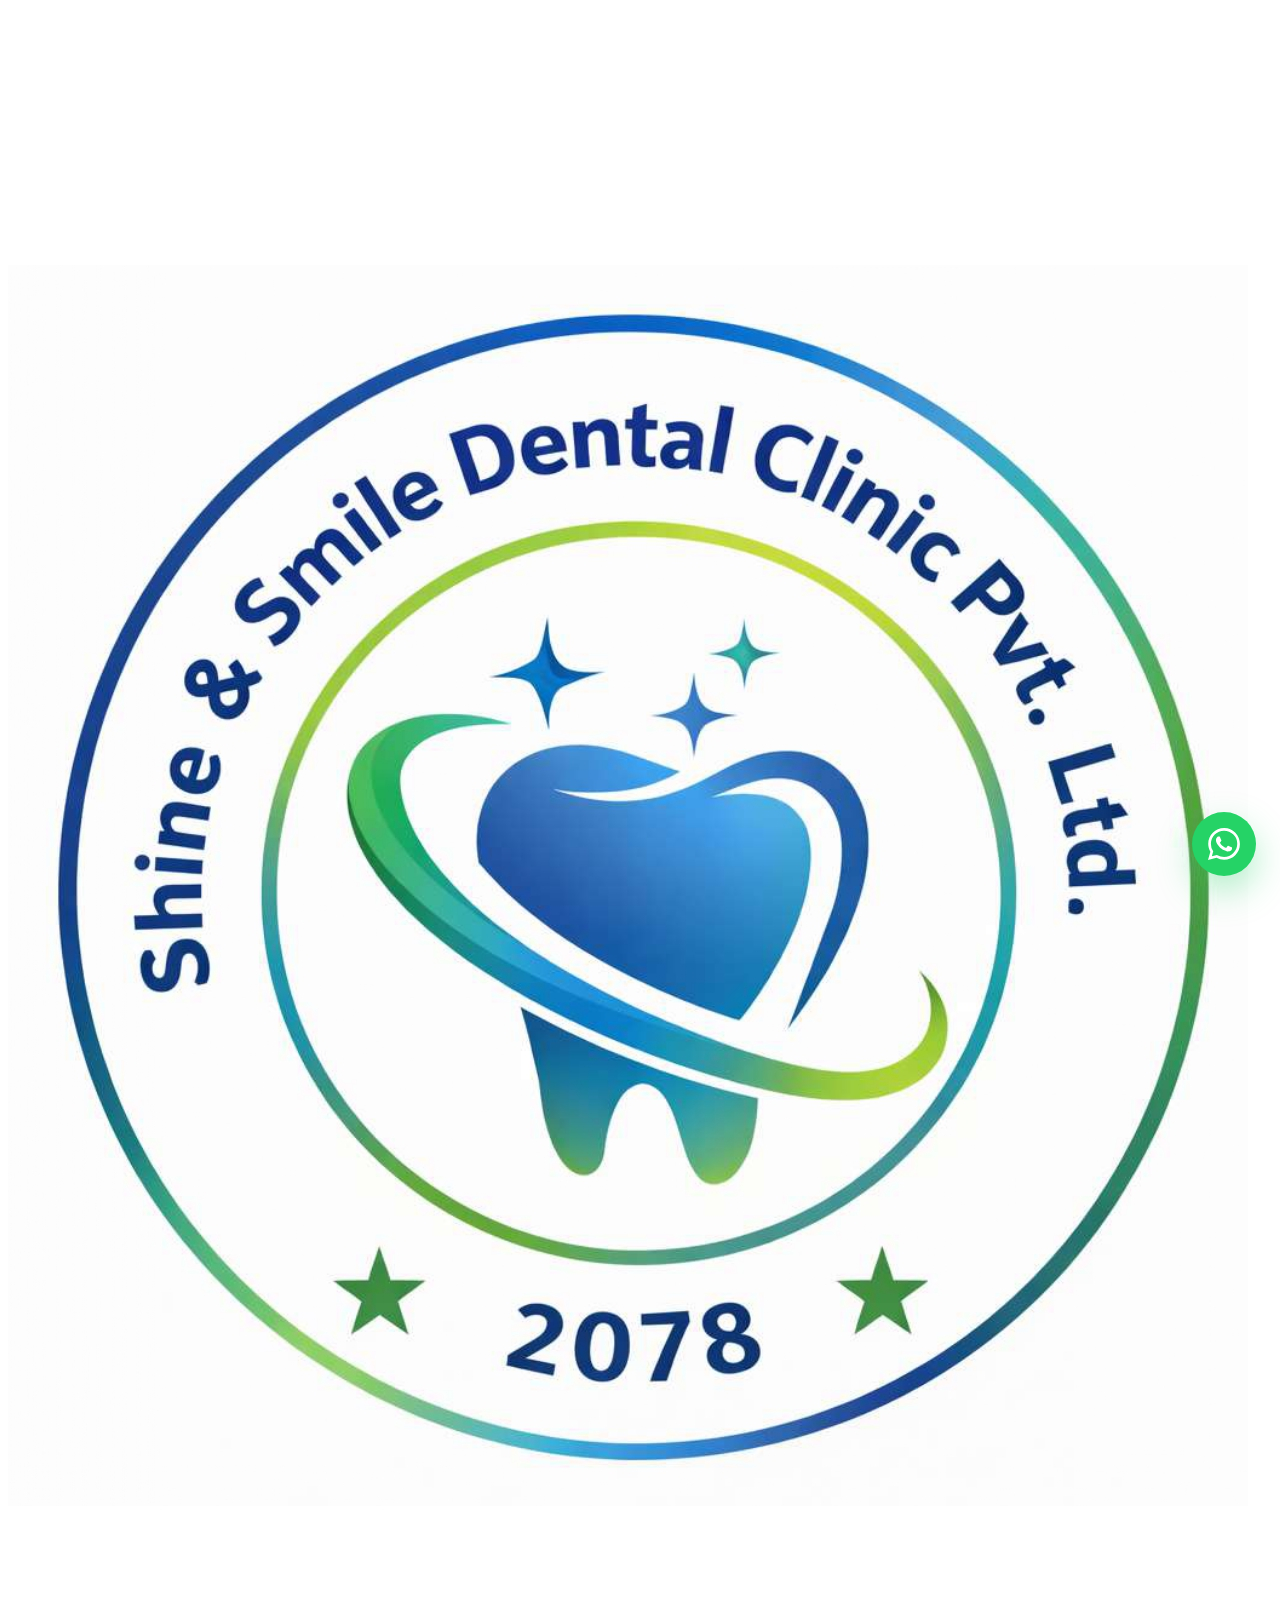
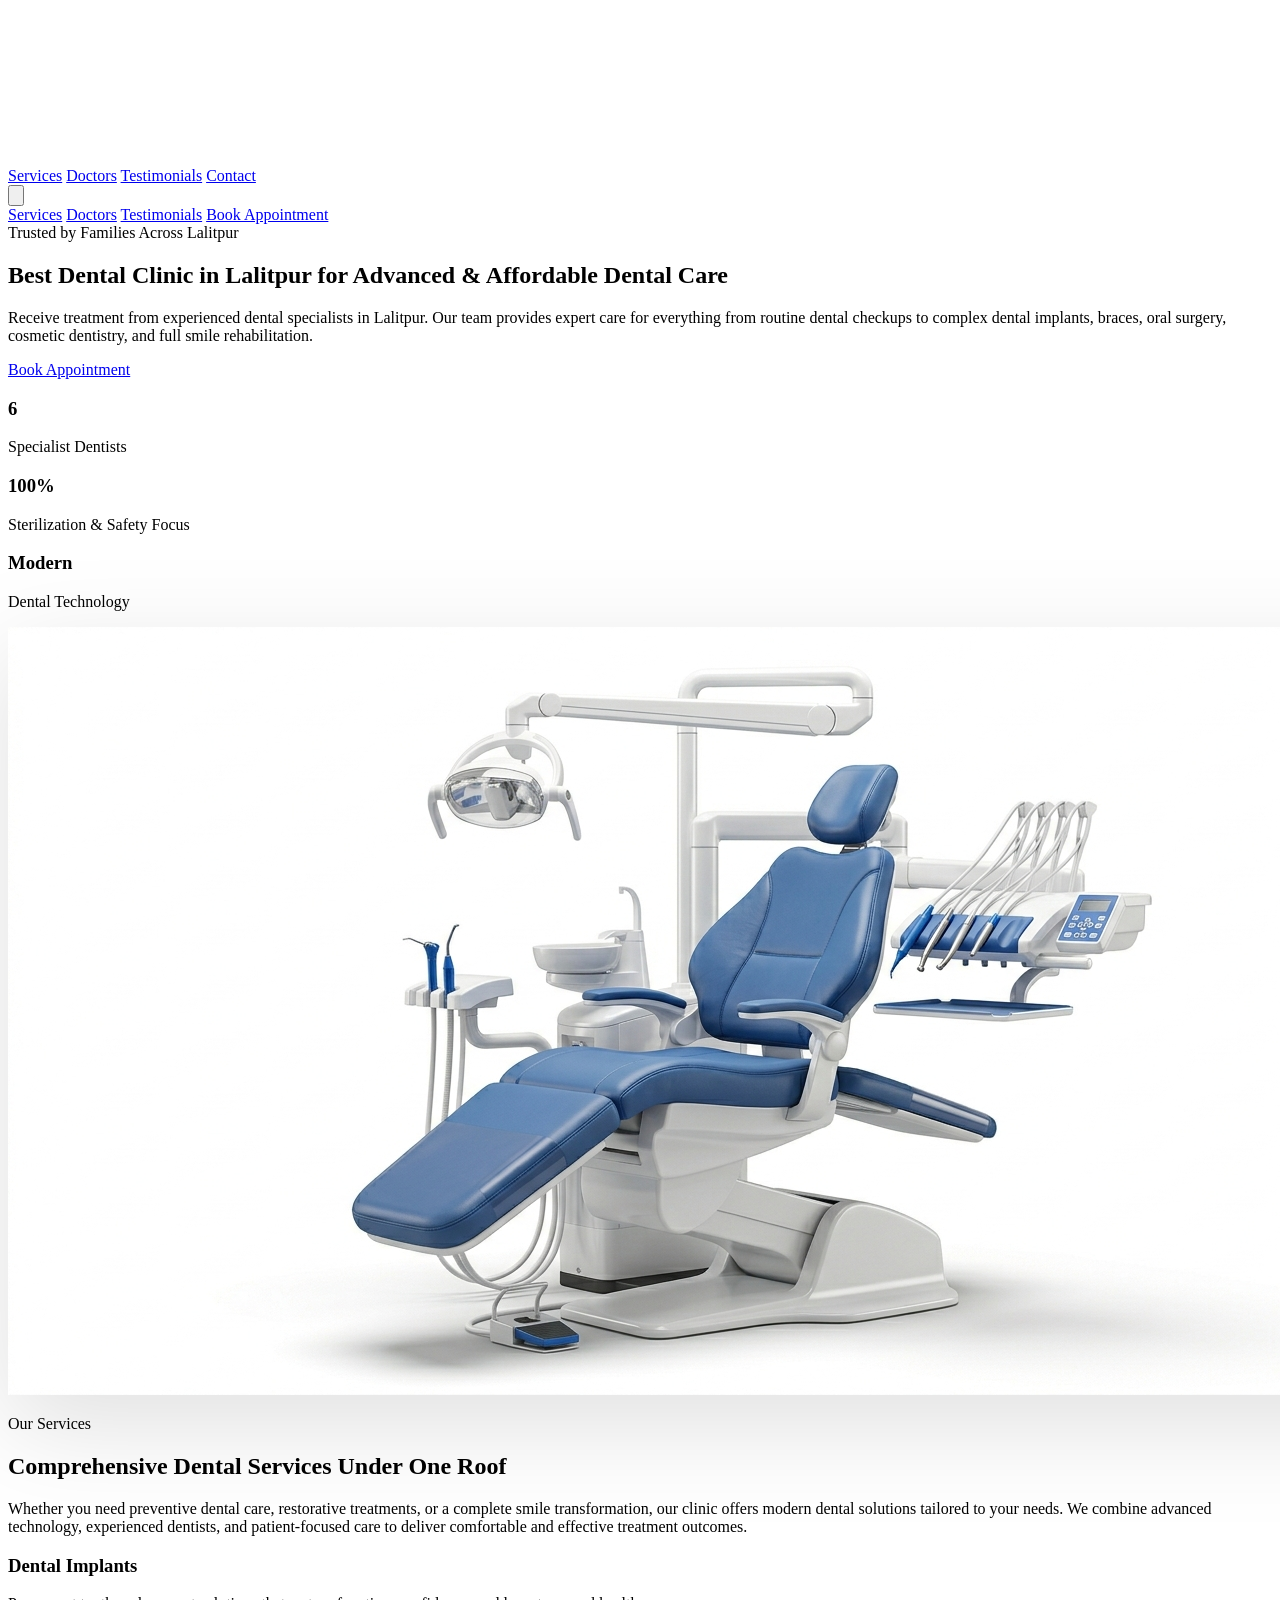
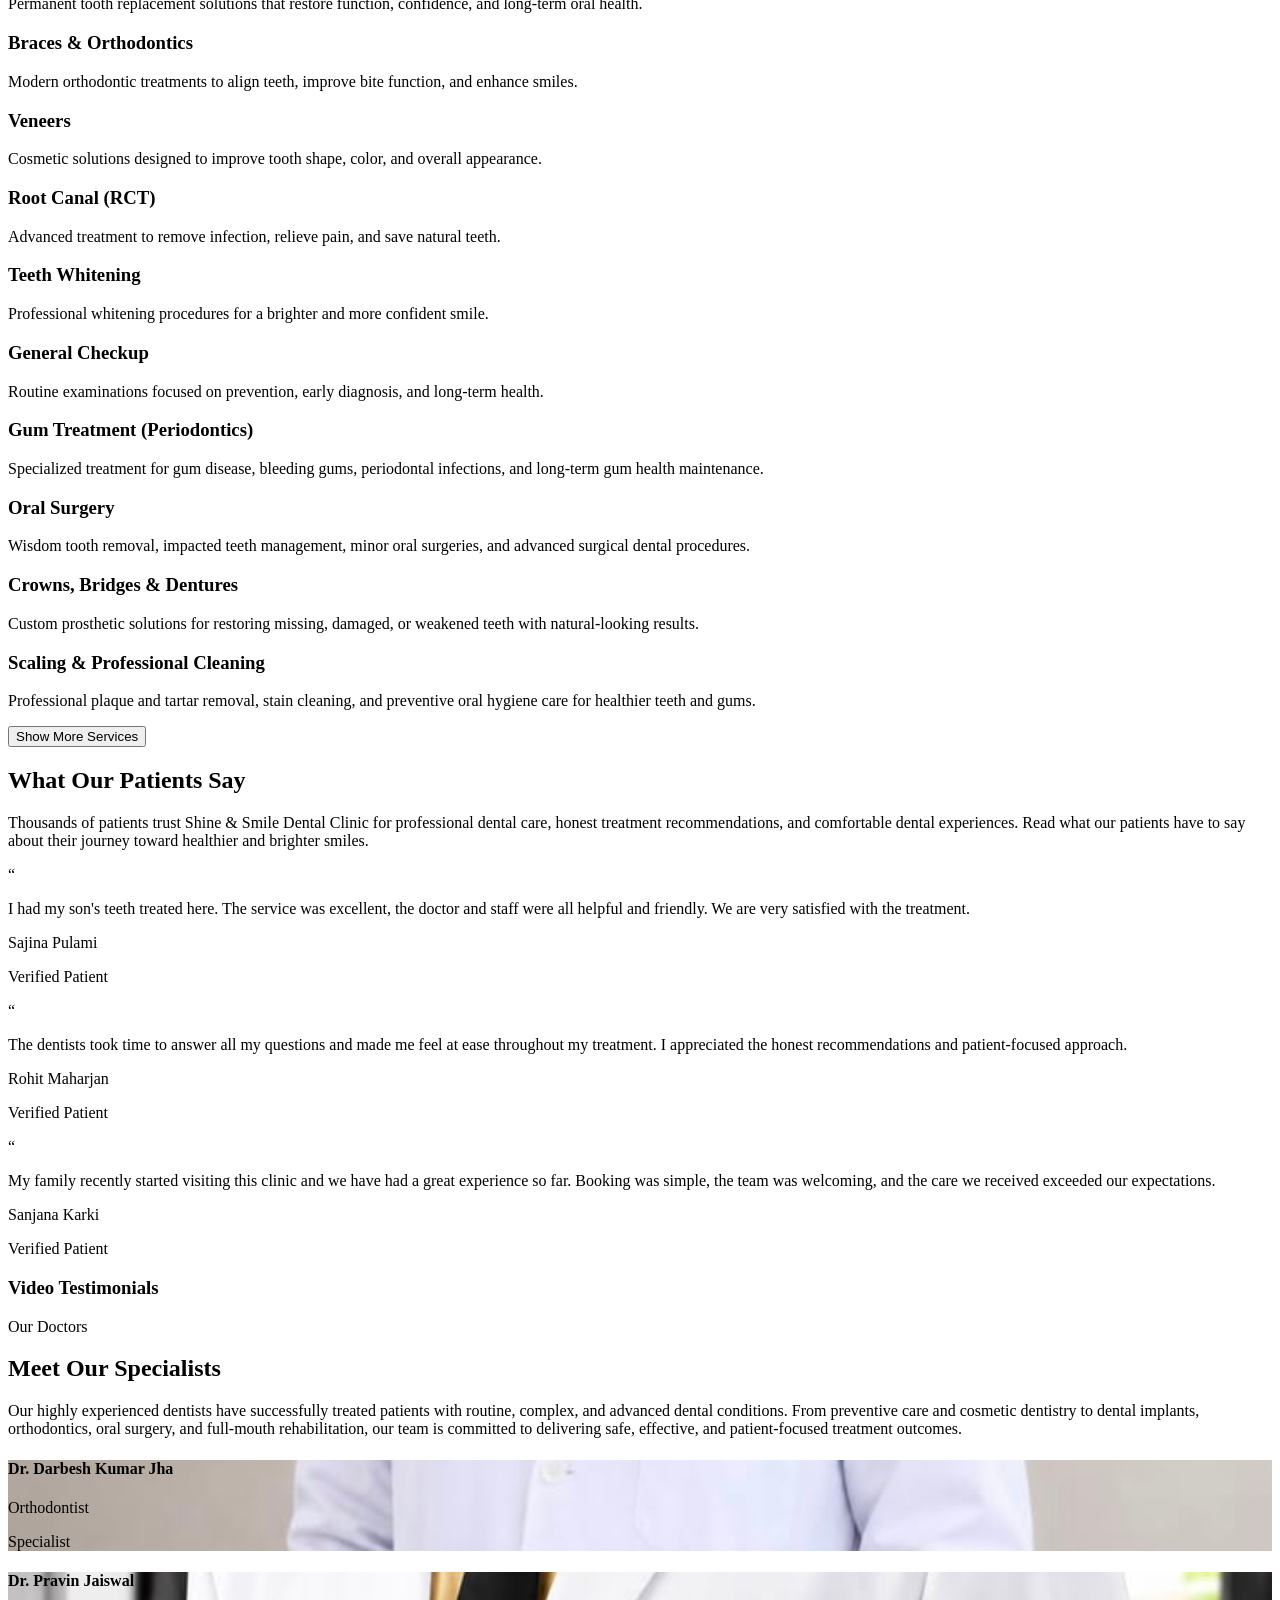
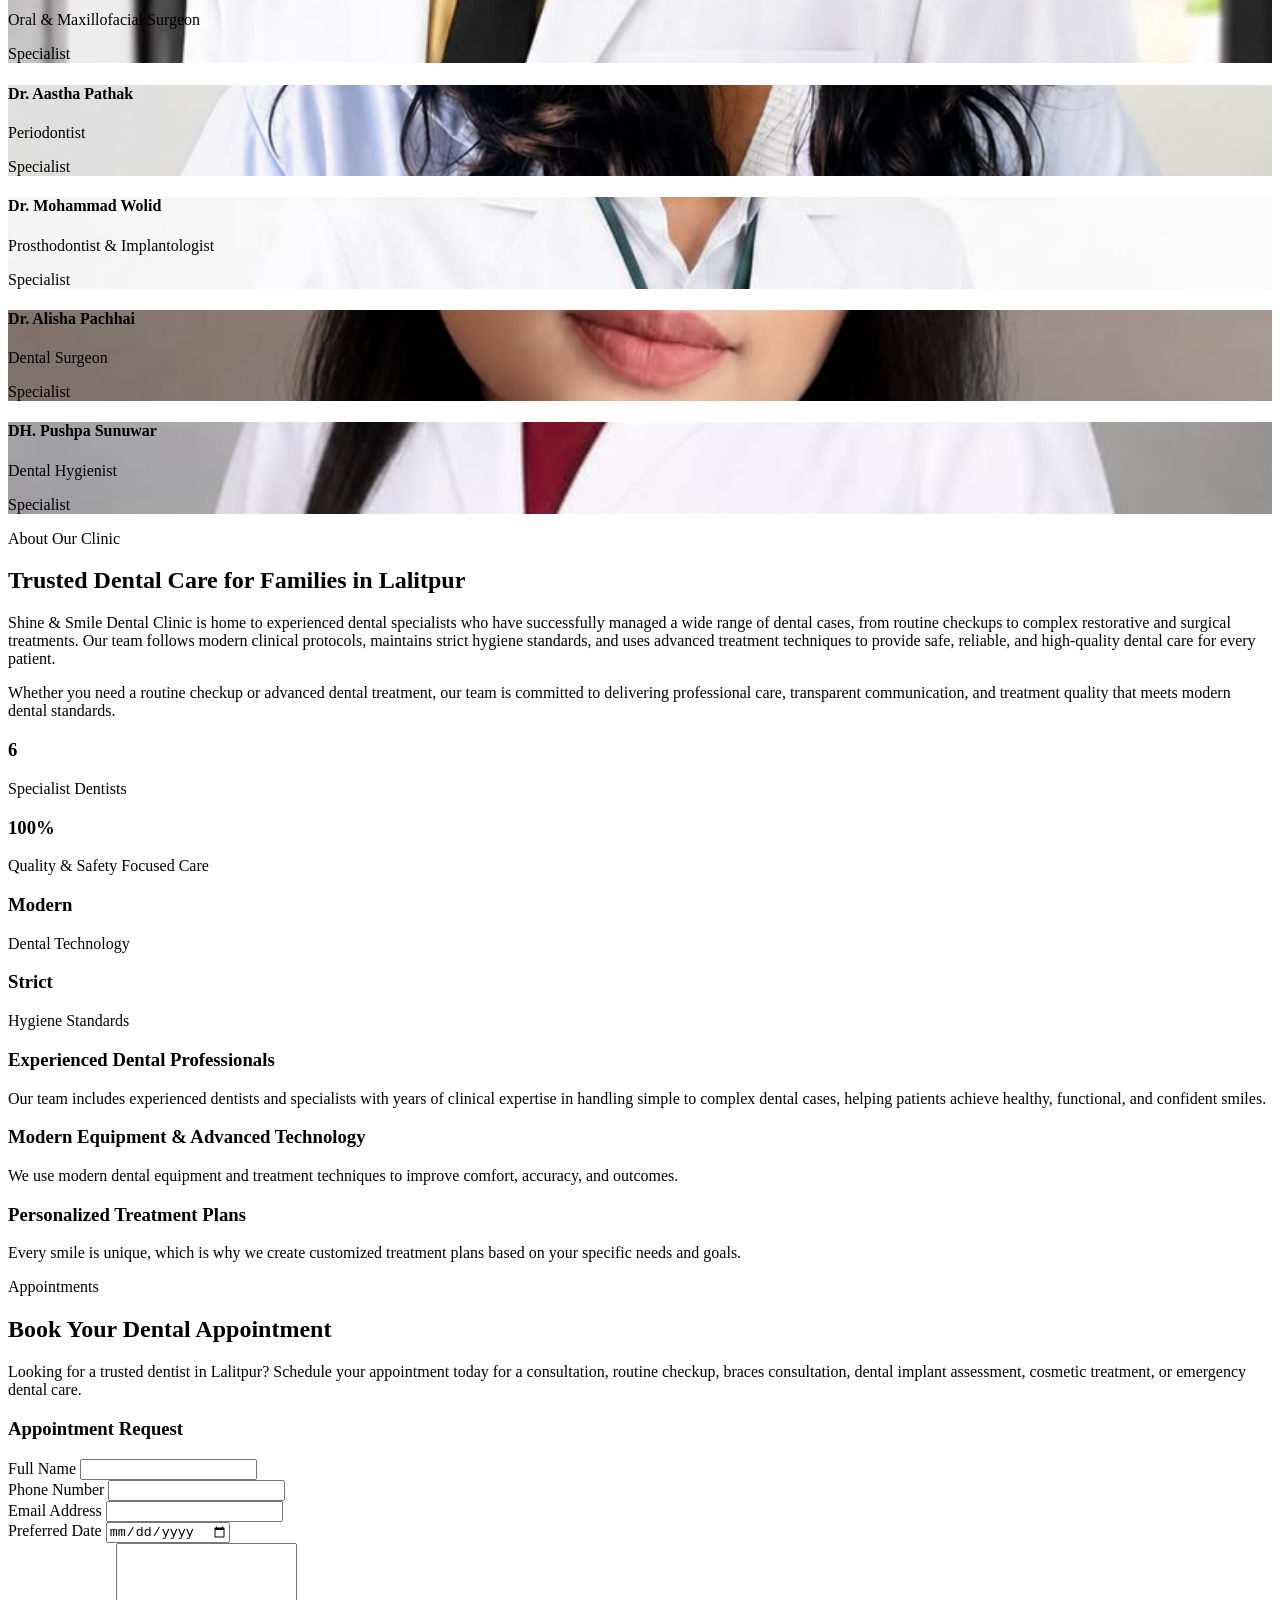
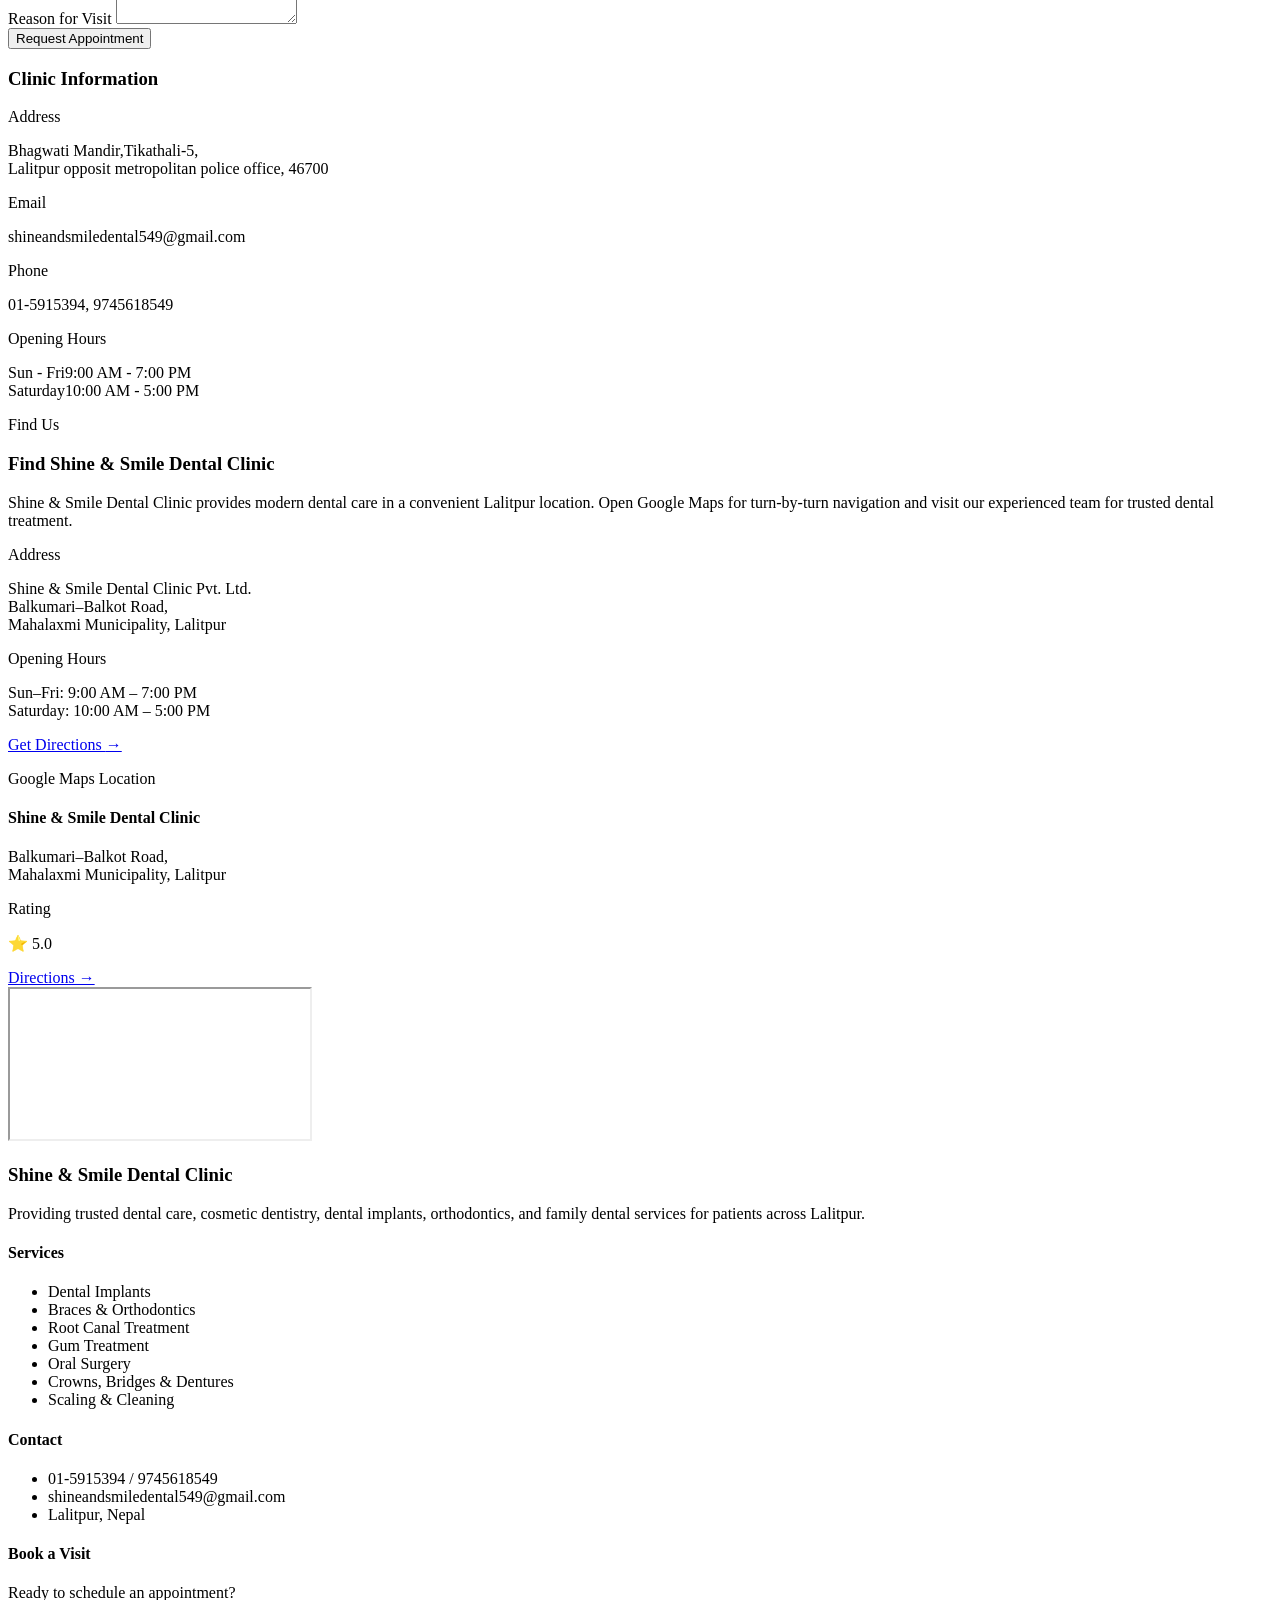
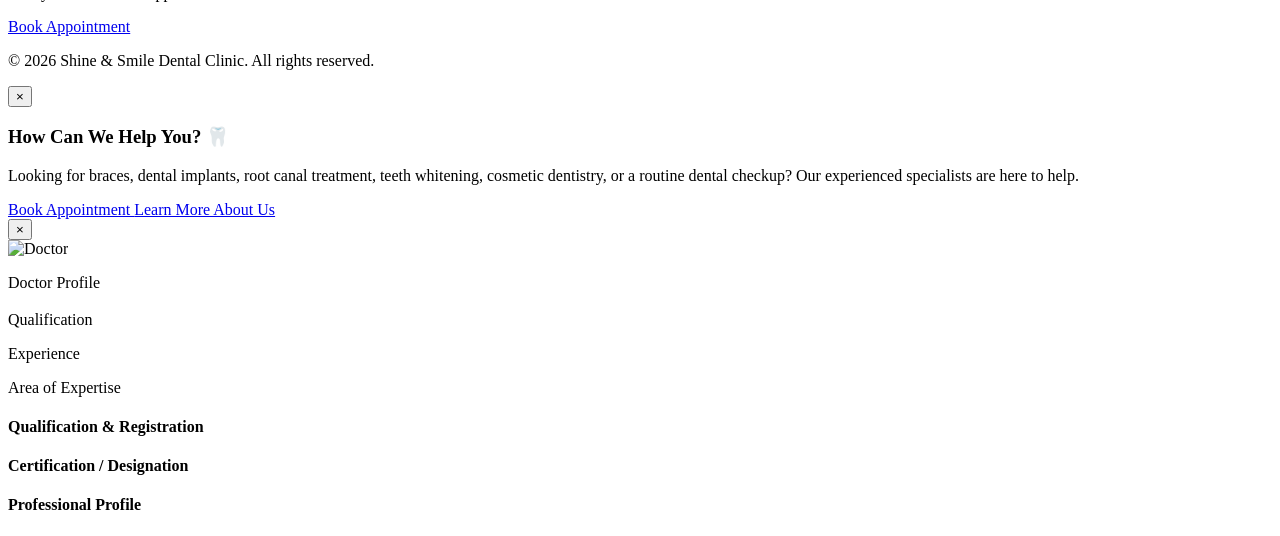
==== commit 5ebcbd89: "final changes" ====
--- a/index.html
+++ b/index.html
@@ -668,7 +668,7 @@
             <div class="grid grid-cols-1 md:grid-cols-2 lg:grid-cols-3 gap-6">
                 <!-- Dr. Darbesh Kumar Jha (BDS, MDS) -->
                 <div class="group relative bg-gradient-to-br from-gray-200 via-gray-300 to-gray-400 rounded-[32px] overflow-hidden aspect-[3/4] flex items-end shadow-lg hover:-translate-y-3 hover:shadow-2xl hover:scale-[1.02] transition-all duration-500 border border-white/40 cursor-pointer zoom-in"
-                    onclick="openDoctorModal('doctor1')">
+                    onclick="openDoctorModal('doctor1')" style="background:url('darbesh.jpeg') center/cover no-repeat;">
                     <div class="w-full p-6 bg-gradient-to-t from-black via-black/90 to-transparent">
                         <h4 class="font-bold text-white text-lg mb-1 tracking-wide">Dr. Darbesh Kumar Jha</h4>
                         <p class="text-sm text-white/80">Orthodontist</p>
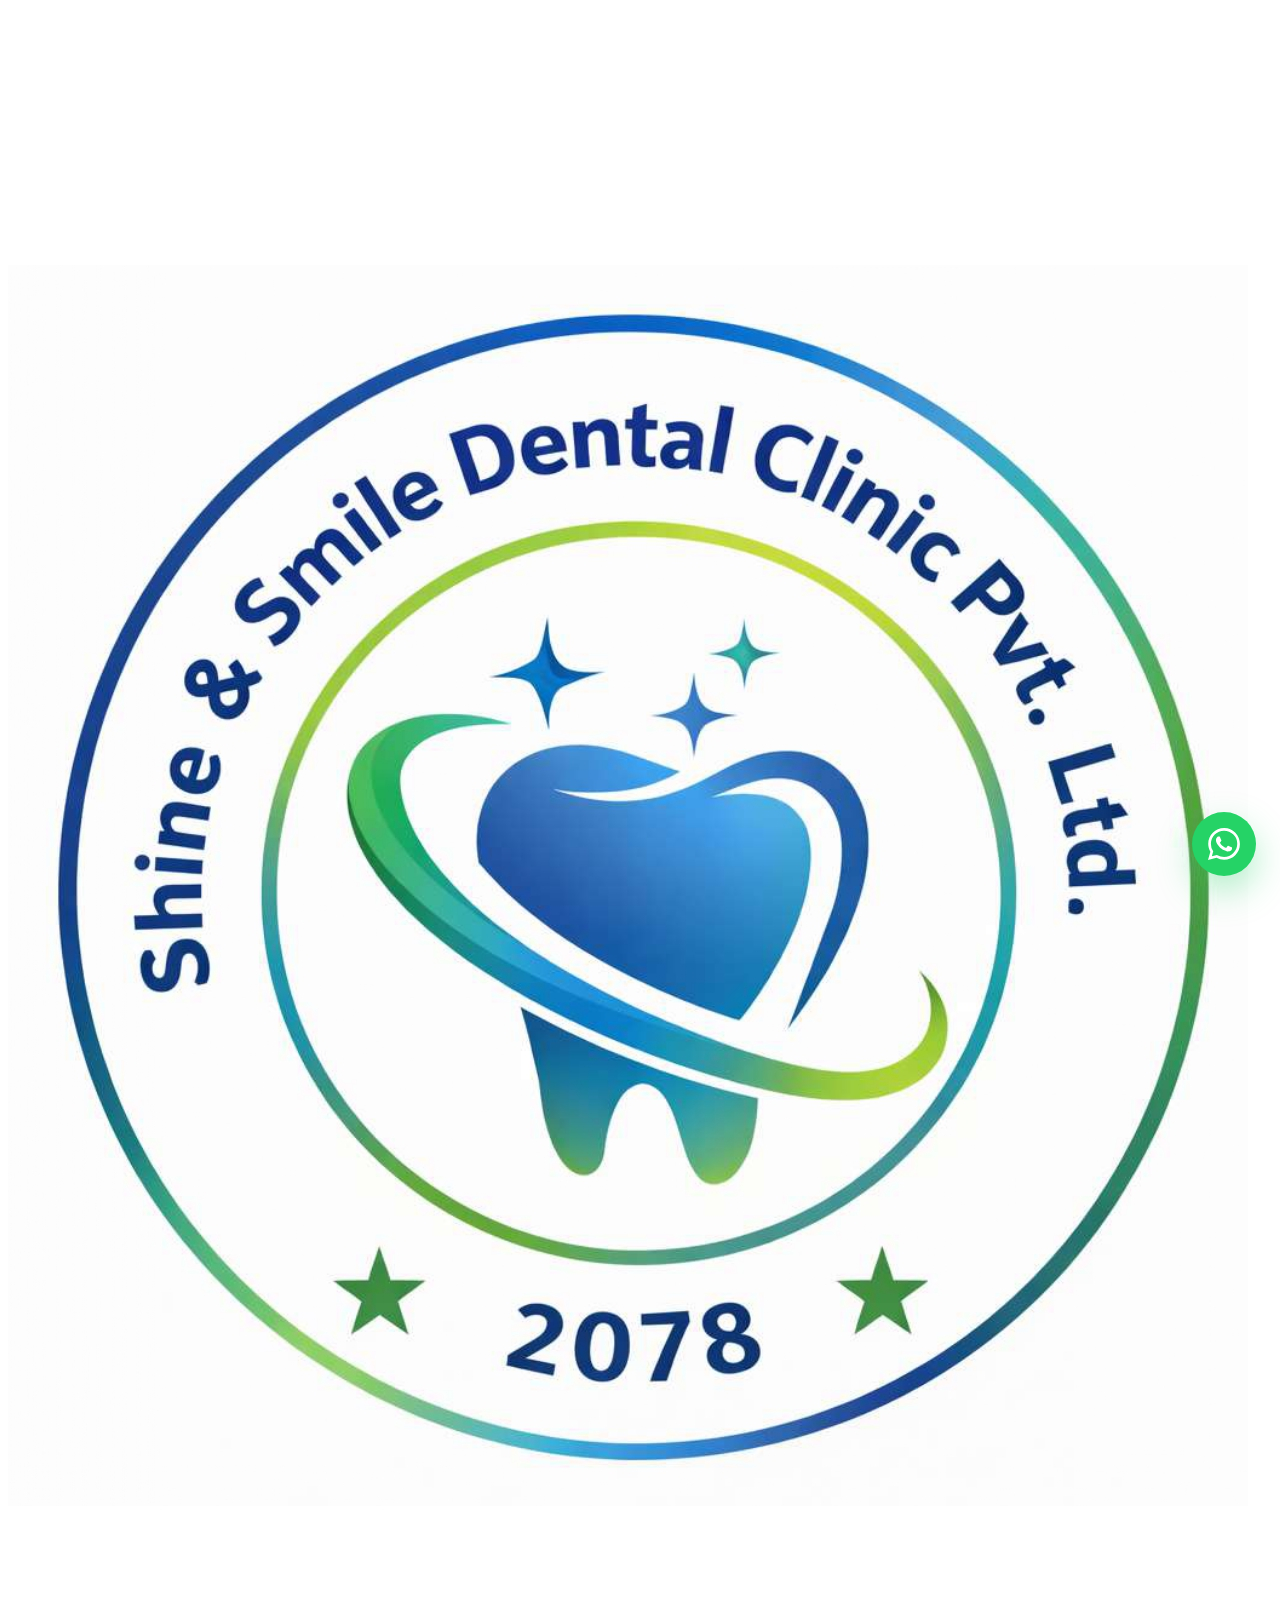
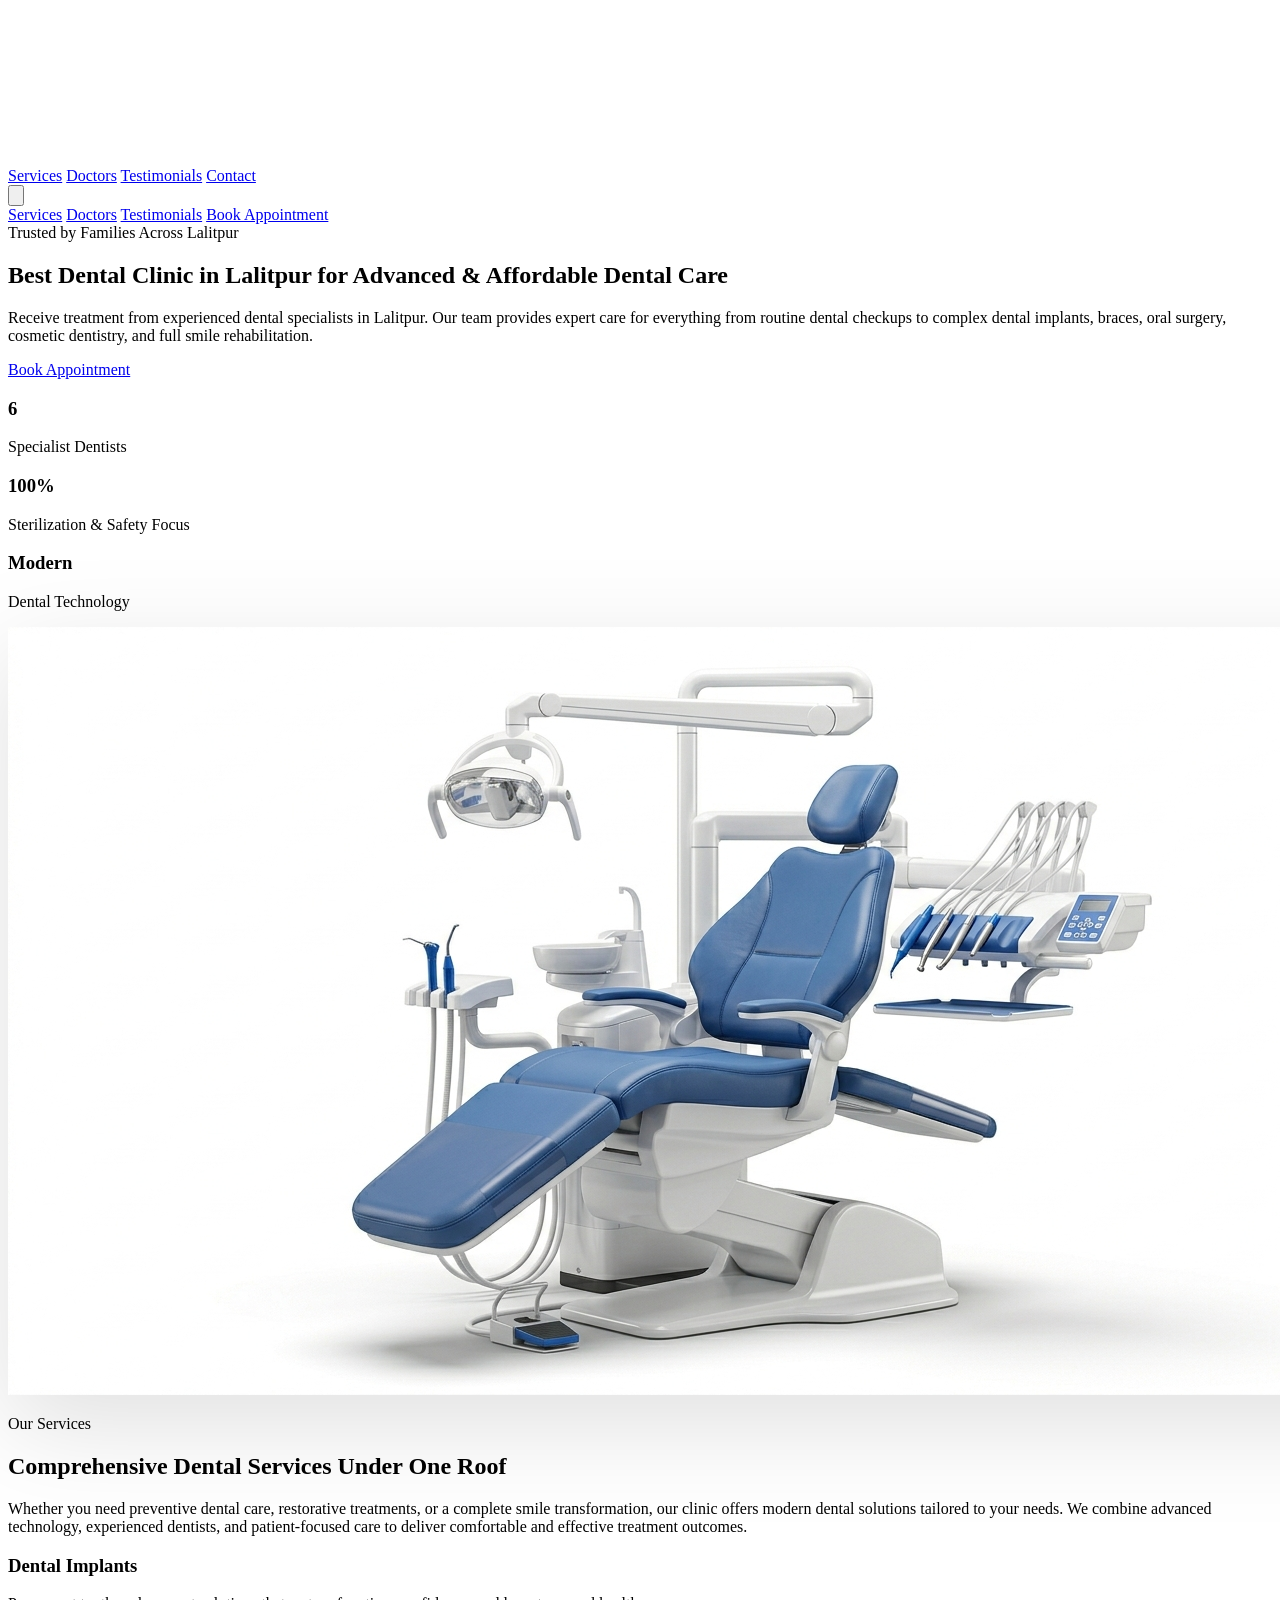
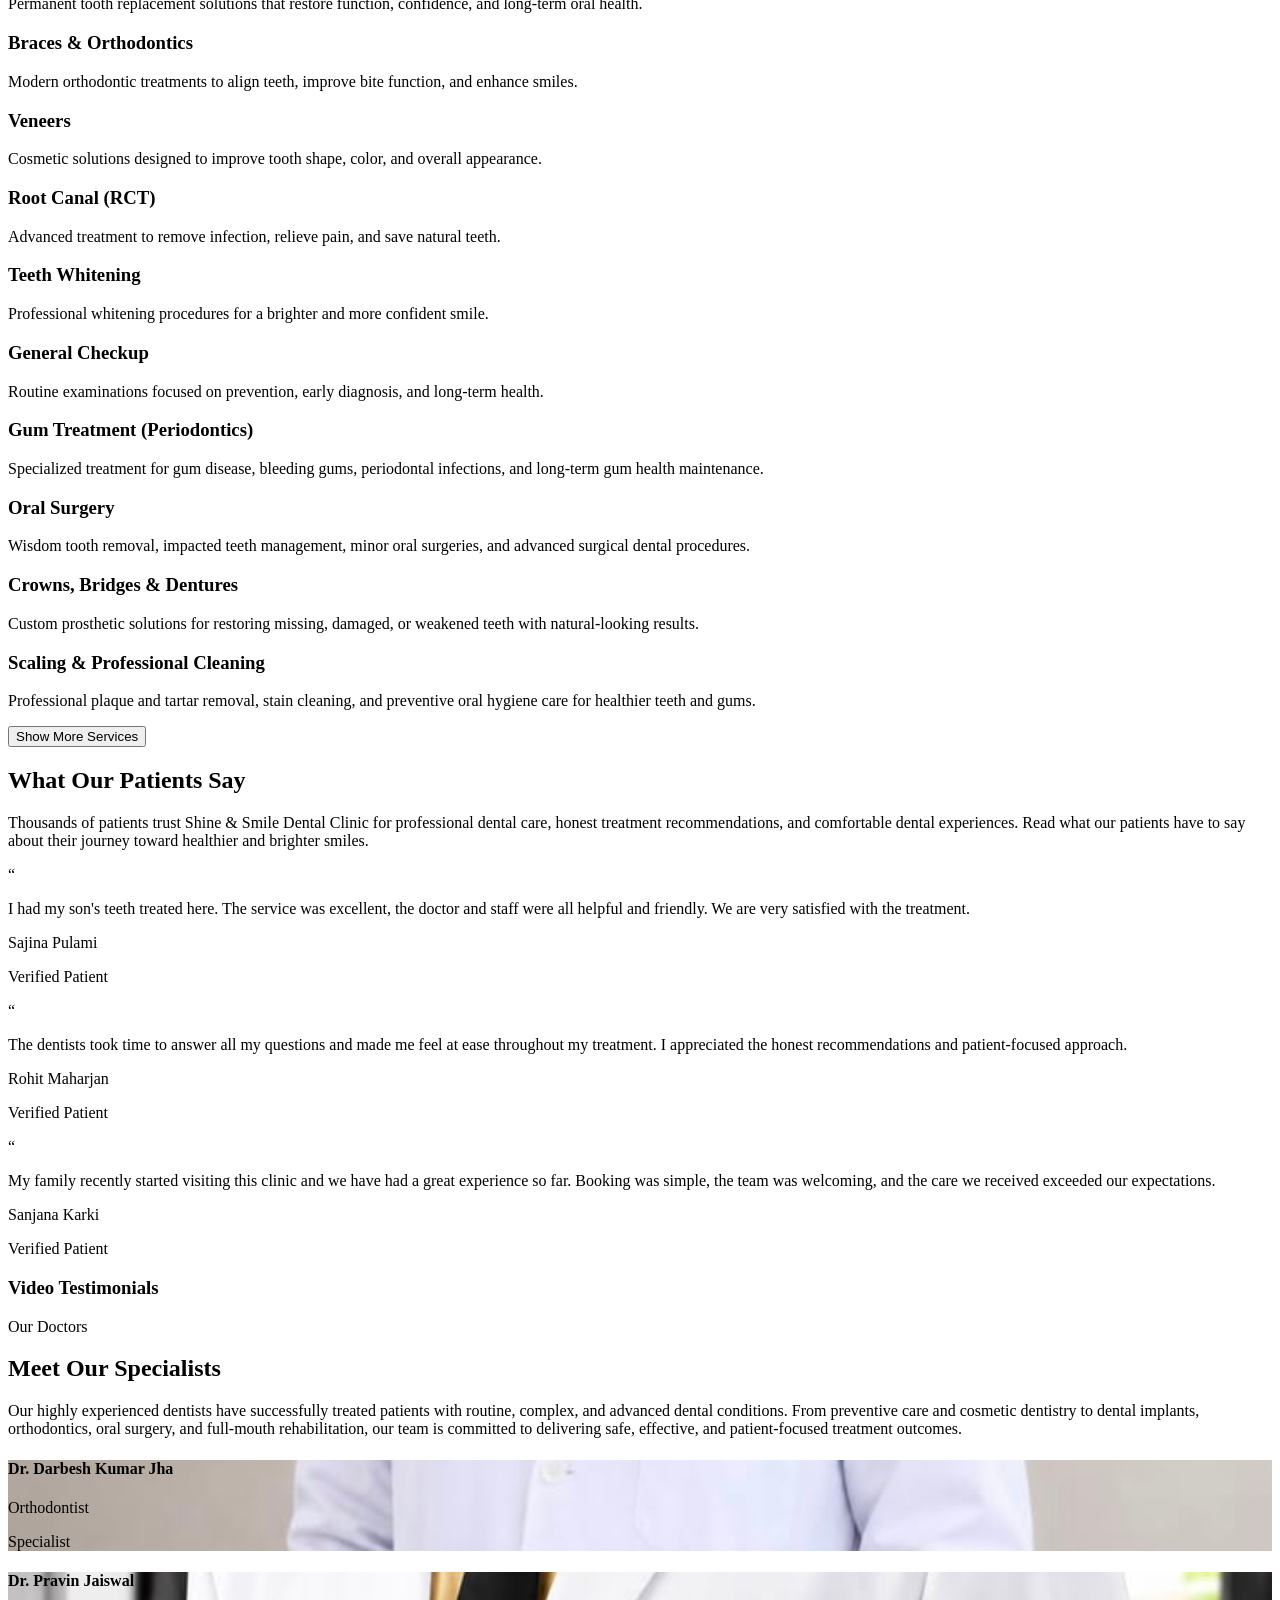
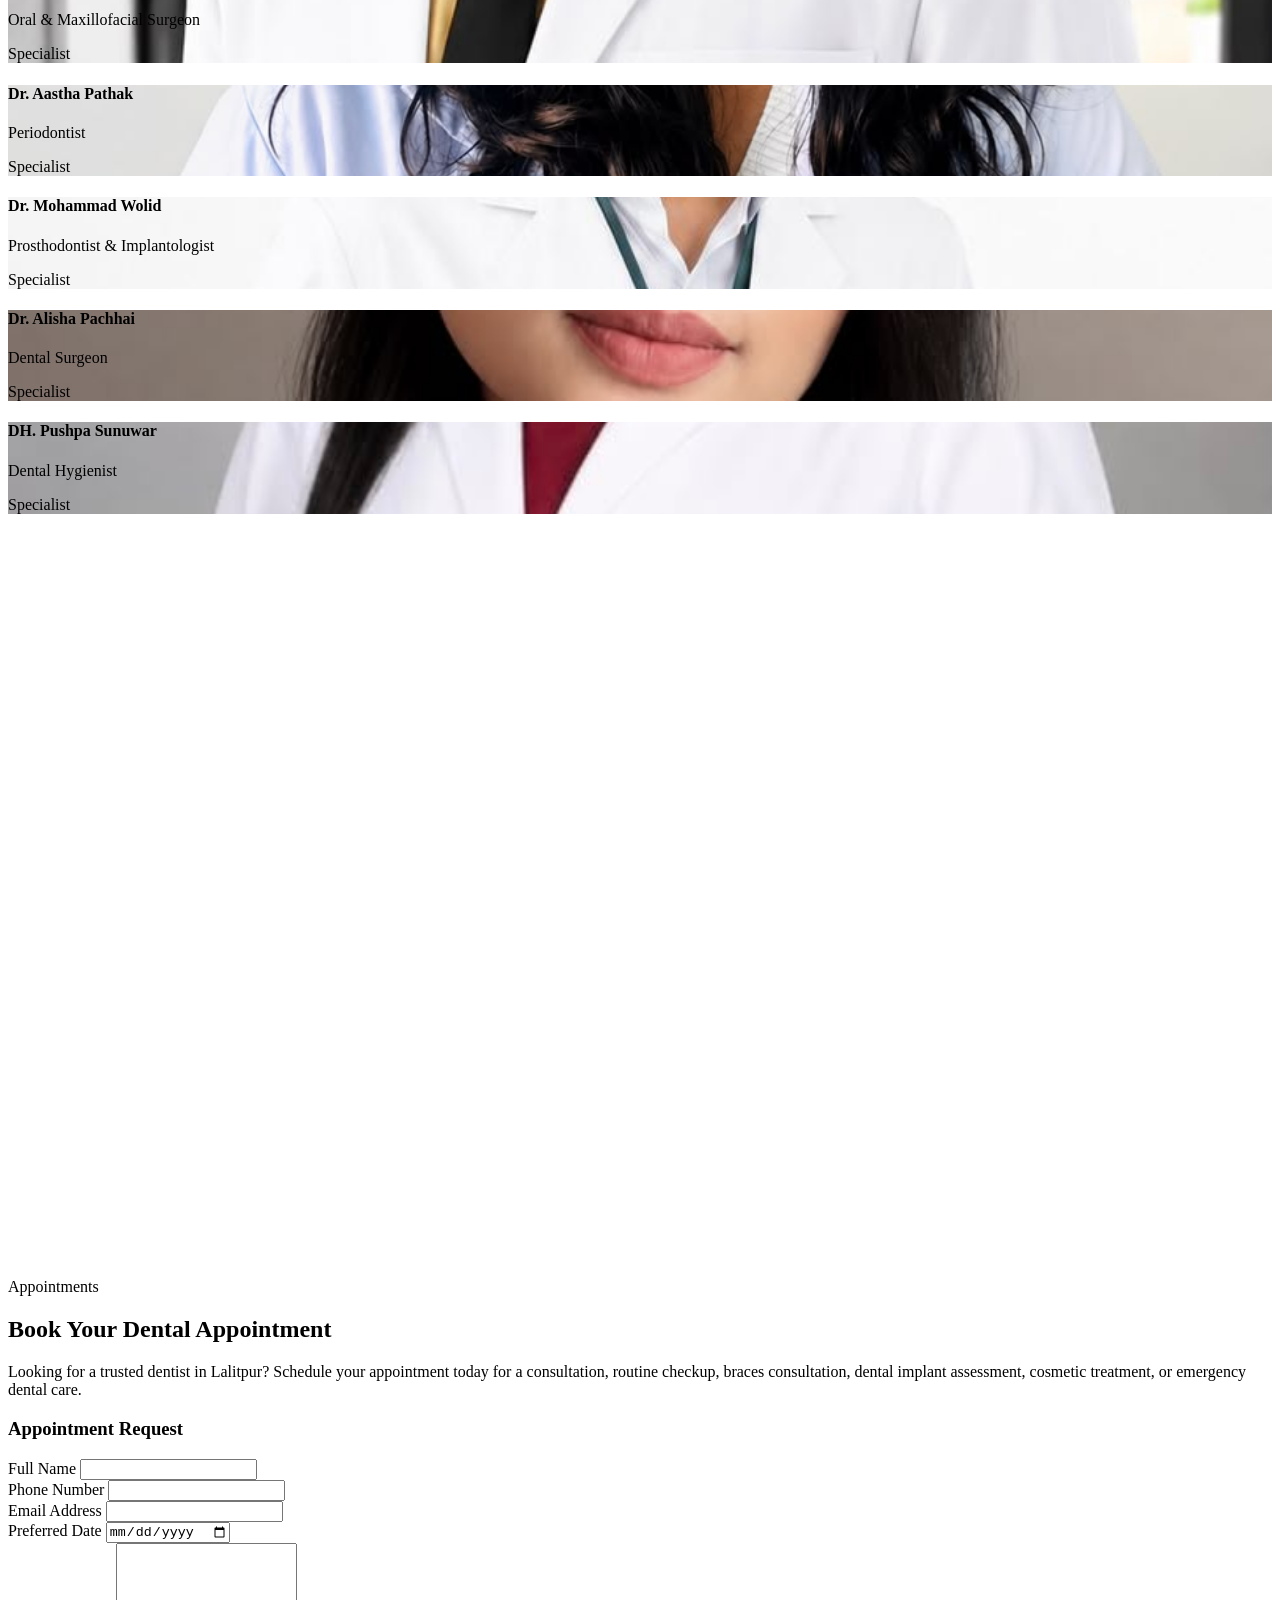
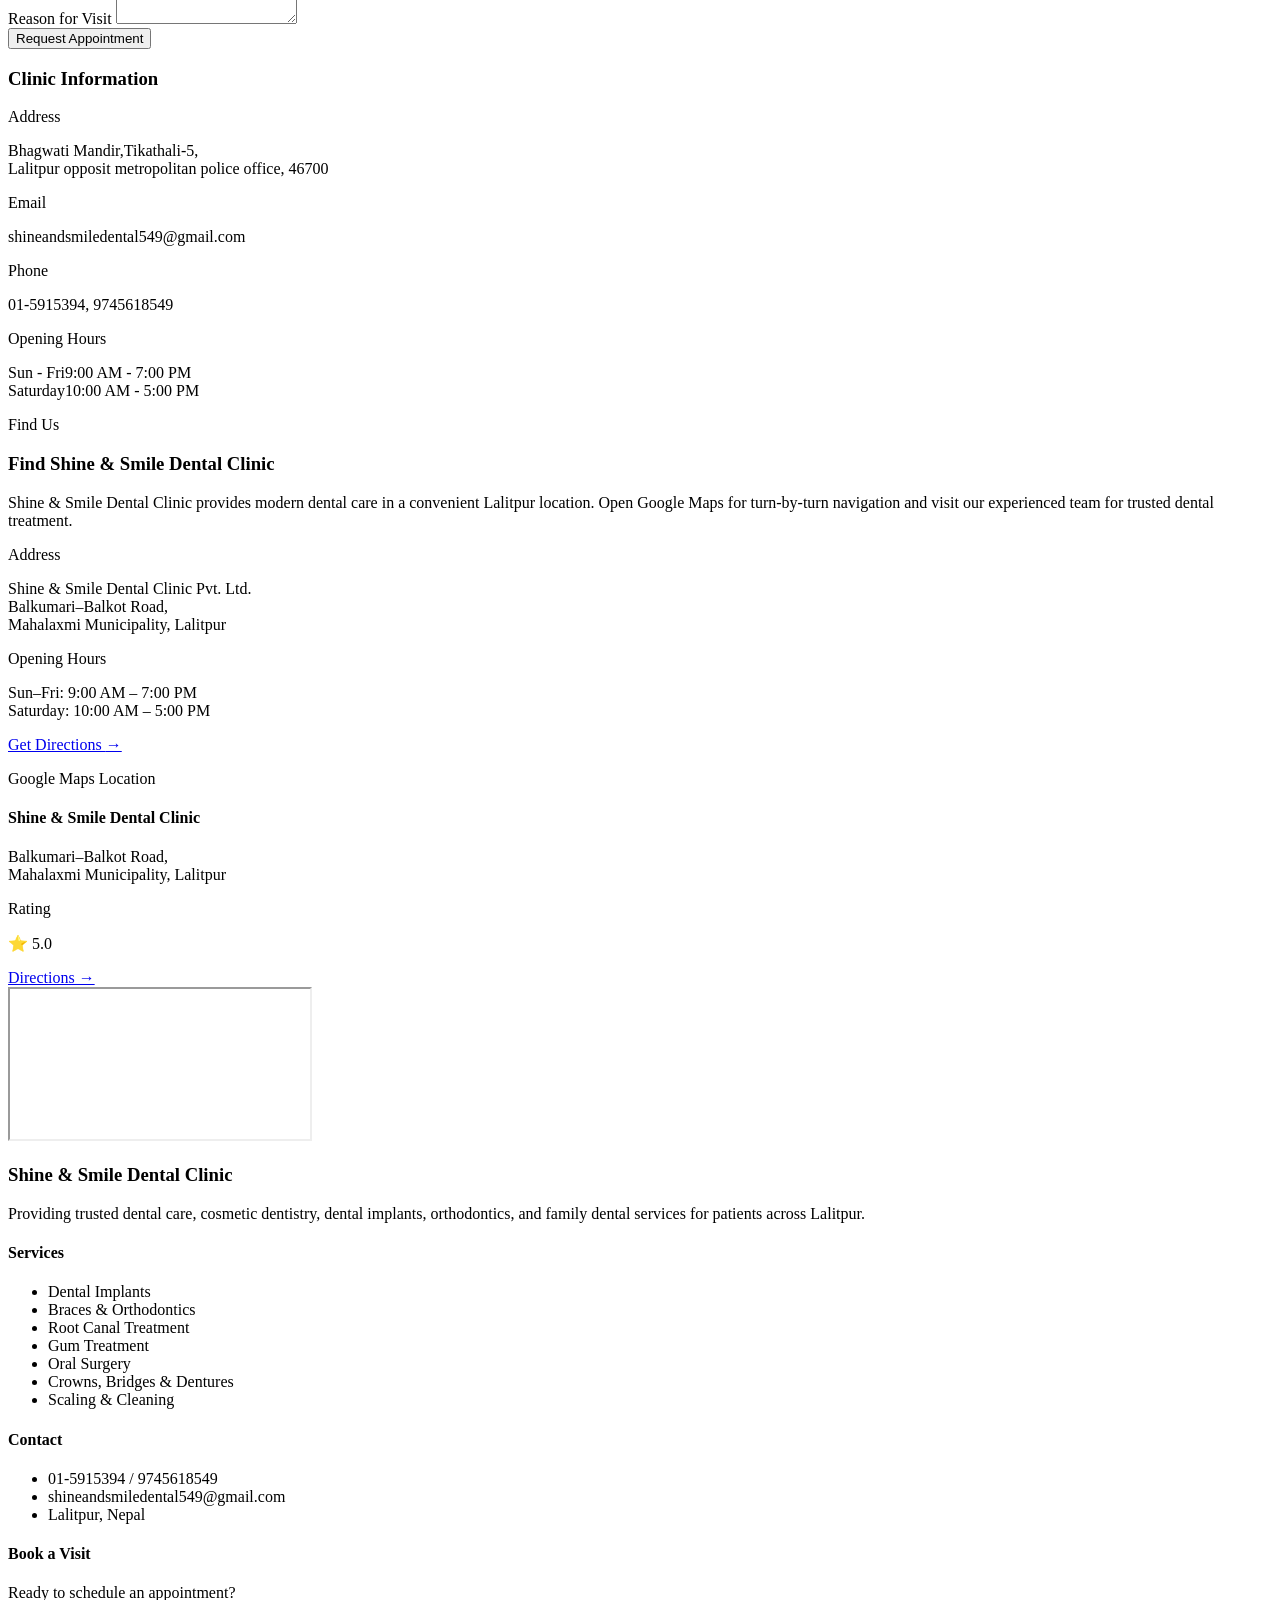
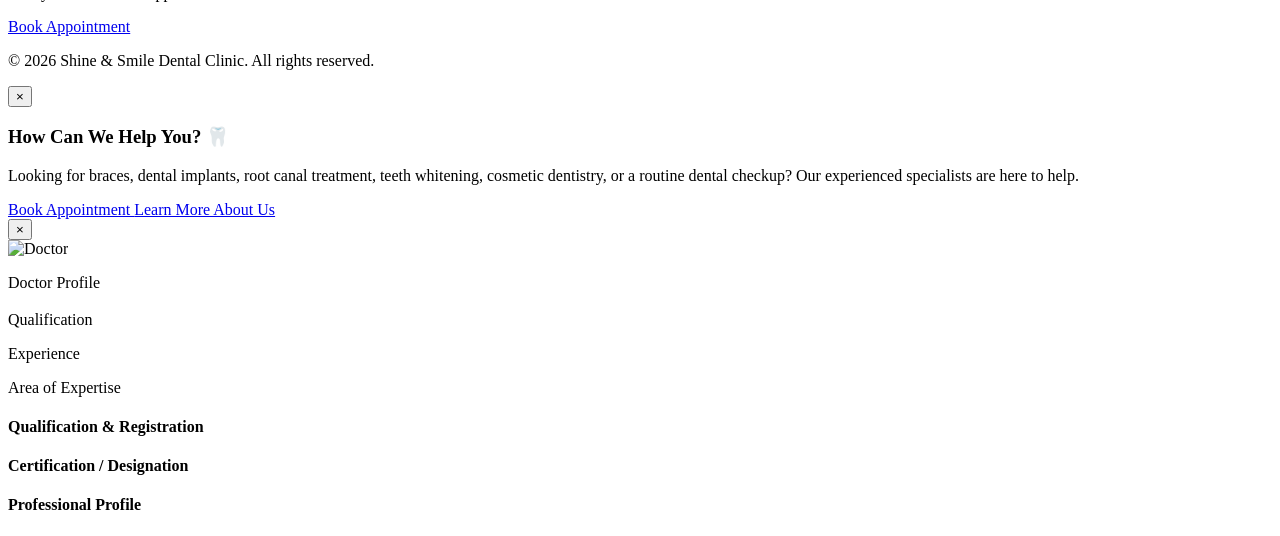
==== commit 0e21a8ce: "nmc number removal" ====
--- a/index.html
+++ b/index.html
@@ -1192,11 +1192,12 @@
             doctor1: {
                 name: 'Dr. Darbesh Kumar Jha',
                 image: 'darbesh.jpeg',
+                imagePosition: 'center 15%',
                 speciality: 'Orthodontist',
                 experience: 'BDS, MDS',
                 years: '14+ Years',
                 patients: 'Braces & Teeth Alignment Specialist',
-                education: 'BDS, MDS | NMC No. 7478',
+                education: 'BDS, MDS',
                 certification: 'Certified Orthodontist',
                 description: 'Certified Orthodontist specializing in braces, teeth alignment, bite correction, smile improvement, malocclusion treatment, and comprehensive orthodontic care. Provides advanced diagnosis and treatment planning for children, adolescents, and adults requiring orthodontic correction.'
             },
@@ -1208,7 +1209,7 @@
                 experience: 'BDS, MDS',
                 years: '12+ Years',
                 patients: 'Oral Surgery Specialist',
-                education: 'BDS, MDS | NMC No. 11227',
+                education: 'BDS, MDS',
                 certification: 'Certified Oral & Maxillofacial Surgeon',
                 description: 'Certified Oral and Maxillofacial Surgeon specializing in wisdom tooth surgery, impacted teeth removal, facial trauma management, oral pathology, jaw-related procedures, minor and major oral surgical interventions, and advanced surgical dental care.'
             },
@@ -1220,7 +1221,7 @@
                 experience: 'BDS, MDS',
                 years: '10+ Years',
                 patients: 'Gum Disease Specialist',
-                education: 'BDS, MDS | NMC No. 15049',
+                education: 'BDS, MDS',
                 certification: 'Certified Periodontist',
                 description: 'Certified Periodontist specializing in gum disease treatment, periodontal surgeries, scaling and root planing, gum health maintenance, bone-supporting structures of teeth, and long-term periodontal care.'
             },
